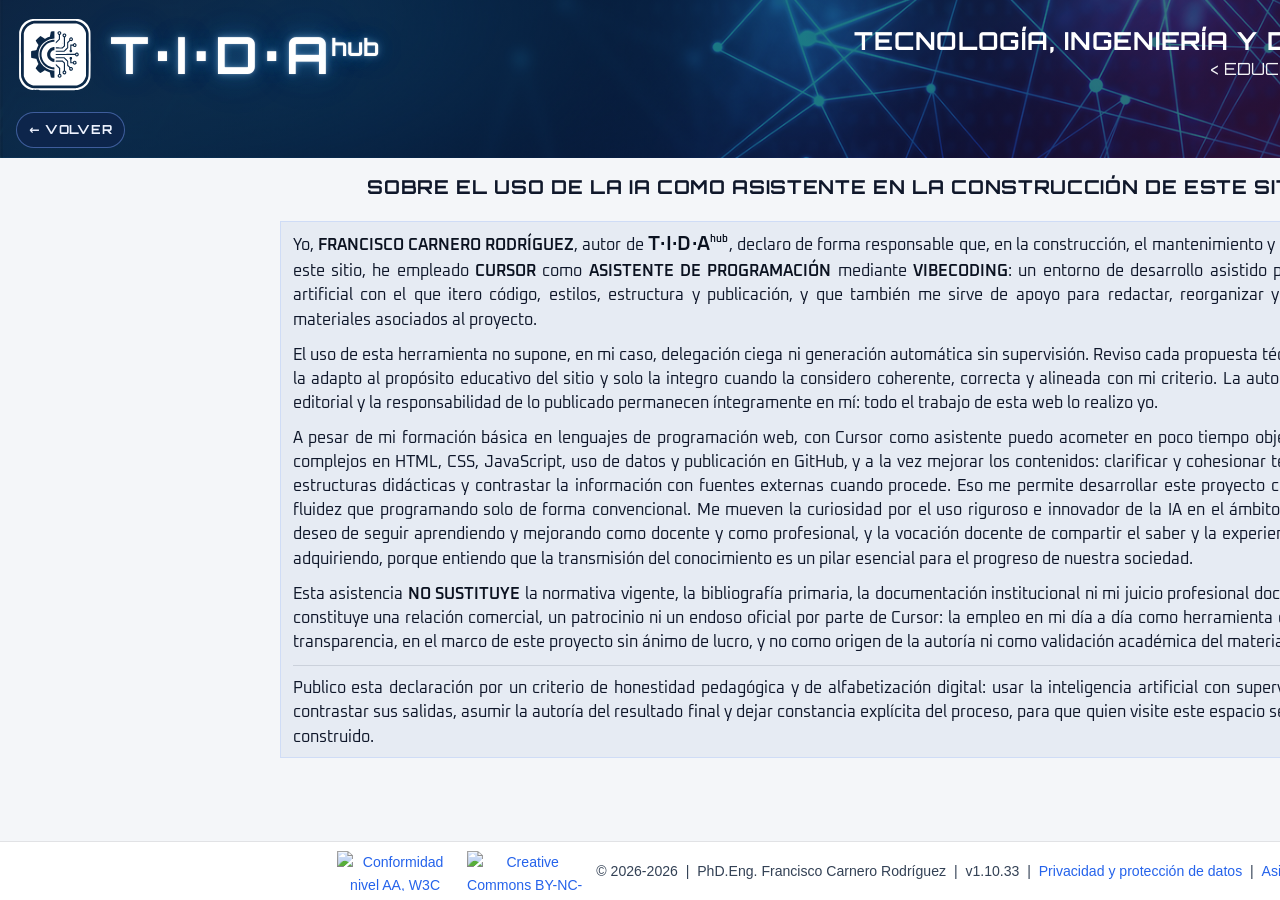
==== asistencia-ia.html @ a25ae2a7 "Une el cierre del párrafo 3 de la declaración de IA en una sola motivación." ====
<!doctype html>
<html lang="es">
  <head>
    <meta charset="utf-8" />
    <meta name="viewport" content="width=device-width, initial-scale=1" />
    <title>T·I·D·Ahub · Declaración responsable · Cursor</title>
    <link rel="stylesheet" href="./styles.css?v=1.10.33" />
    <script>
      window.MYWEB_ASSET_V = "1.10.33";
    </script>
    <script>
      (function () {
        var s = document.createElement("script");
        s.src = "./version-boot.js?_=" + Date.now();
        document.head.appendChild(s);
      })();
    </script>
    <script src="./brand-logo-sync.js?v=1.10.33" defer></script>
  </head>
  <body class="theme-light privacy-page ai-assist-page">
    <header>
      <div class="header-inner">
        <div class="header-top">
          <div class="brand-left">
            <span class="brand-logo">
              <img src="./logo/logo_app.svg" alt="Logotipo T·I·D·Ahub" width="256" height="256" decoding="async" />
            </span>
            <h1 id="site-title" class="brand-title">T·I·D·A<span class="brand-suffix">hub</span></h1>
          </div>
          <div class="header-right">
            <h2 class="brand-subtitle">TECNOLOGÍA, INGENIERÍA Y DIGITALIZACIÓN&nbsp;APLICADA</h2>
            <p class="subtle subtle-right">&lt; EDUCACIÓN SECUNDARIA Y BACHILLERATO &gt;</p>
          </div>
        </div>
        <div class="header-meta-row">
          <div class="header-nav-buttons">
            <a
              class="home-btn header-home-btn privacy-header-back"
              href="./index.html?v=1.10.33"
              aria-label="Volver a inicio"
              id="ai-assist-back-home"
            >← VOLVER</a>
          </div>
        </div>
      </div>
    </header>

    <div class="app">
      <div class="app-layout">
        <main>
          <div class="content-card">
            <div class="ai-assist-shell">
              <h2 id="unit-title" class="privacy-block-heading">SOBRE EL USO DE LA IA COMO ASISTENTE EN LA CONSTRUCCIÓN DE ESTE SITIO</h2>
              <div class="tab-panel" aria-live="polite">
                <div class="privacy-stack">
                  <div class="help-privacy privacy-card ai-assist-card">
                    <div class="ai-assist-body">
                      <p>
                        Yo, <strong>Francisco Carnero Rodríguez</strong>, autor de
                        <strong class="welcome-brand">T·I·D·A<span class="brand-suffix">hub</span></strong>,
                        declaro de forma responsable que, en la construcción, el
                        mantenimiento y la evolución de este sitio, he empleado
                        <strong>CURSOR</strong> como
                        <strong>ASISTENTE DE PROGRAMACIÓN</strong> mediante
                        <strong>VIBECODING</strong>:
                        un entorno de desarrollo asistido por inteligencia artificial con el
                        que itero código, estilos, estructura y publicación, y que también
                        me sirve de apoyo para redactar, reorganizar y pulir textos y
                        materiales asociados al proyecto.
                      </p>
                      <p>
                        El uso de esta herramienta no supone, en mi caso, delegación ciega
                        ni generación automática sin supervisión. Reviso cada propuesta
                        técnica o textual, la adapto al propósito educativo del sitio y solo
                        la integro cuando la considero coherente, correcta y alineada con mi
                        criterio. La autoría, la custodia editorial y la responsabilidad de
                        lo publicado permanecen íntegramente en mí: todo el trabajo de esta
                        web lo realizo yo.
                      </p>
                      <p>
                        A pesar de mi formación básica en lenguajes de programación web,
                        con Cursor como asistente puedo acometer en poco tiempo objetivos
                        técnicos complejos en HTML, CSS, JavaScript, uso de datos y
                        publicación en GitHub, y a la vez mejorar los contenidos:
                        clarificar y cohesionar textos, plantear estructuras didácticas y
                        contrastar la información con fuentes externas cuando procede.
                        Eso me permite desarrollar este proyecto con mucha más fluidez que
                        programando solo de forma convencional. Me mueven la curiosidad por
                        el uso riguroso e innovador de la IA en el ámbito académico, el
                        deseo de seguir aprendiendo y mejorando como docente y como
                        profesional, y la vocación docente de compartir el saber y la
                        experiencia que he ido adquiriendo, porque entiendo que la
                        transmisión del conocimiento es un pilar esencial para el progreso
                        de nuestra sociedad.
                      </p>
                      <p>
                        Esta asistencia <strong>no sustituye</strong> la normativa vigente,
                        la bibliografía primaria, la documentación institucional ni mi
                        juicio profesional docente. Tampoco constituye una relación
                        comercial, un patrocinio ni un endoso oficial por parte de Cursor:
                        la empleo en mi día a día como herramienta de trabajo, con
                        transparencia, en el marco de este proyecto sin ánimo de lucro, y
                        no como origen de la autoría ni como validación académica del
                        material.
                      </p>
                      <p class="ai-assist-note">
                        Publico esta declaración por un criterio de honestidad pedagógica y
                        de alfabetización digital: usar la inteligencia artificial con
                        supervisión humana, contrastar sus salidas, asumir la autoría del
                        resultado final y dejar constancia explícita del proceso, para que
                        quien visite este espacio sepa cómo lo he construido.
                      </p>
                    </div>
                  </div>
                </div>
              </div>
            </div>
          </div>
        </main>
      </div>
    </div>

    <footer class="site-footer">
      <div class="site-footer-inner">
        <a
          class="wcag-badge"
          href="https://www.w3.org/WAI/WCAG2AA-Conformance"
          title="Explicación de la conformidad WCAG 2 nivel AA (W3C)"
          target="_blank"
          rel="noopener noreferrer"
          aria-label="Explicación de la conformidad WCAG 2.2 nivel AA (W3C)"
        >
          <img
            src="https://www.w3.org/WAI/WCAG22/wcag2.2AA"
            alt="Conformidad nivel AA, W3C Web Content Accessibility Guidelines 2.2"
            width="88"
            height="31"
          />
        </a>
        <a
          class="cc-badge"
          href="https://creativecommons.org/licenses/by-nc-sa/4.0/deed.es"
          target="_blank"
          rel="noopener noreferrer"
          aria-label="Ver licencia Creative Commons BY-NC-SA 4.0"
        >
          <img
            src="https://mirrors.creativecommons.org/presskit/buttons/88x31/svg/by-nc-sa.svg"
            alt="Creative Commons BY-NC-SA 4.0"
            width="136"
            height="48"
          />
        </a>
        <div class="footer-meta">
          <span>&copy; 2026-<span id="year-current">2026</span></span>
          <span class="footer-sep" aria-hidden="true">|</span>
          <span>PhD.Eng. Francisco Carnero Rodríguez</span>
          <span class="footer-sep" aria-hidden="true">|</span>
          <span id="site-version">v1.10.33</span>
          <span class="footer-sep" aria-hidden="true">|</span>
          <a href="./privacidad.html?v=1.10.33" class="footer-privacy-link">Privacidad y protección de datos</a>
          <span class="footer-sep" aria-hidden="true">|</span>
          <a href="./asistencia-ia.html?v=1.10.33" class="footer-ai-link">Asistencia IA</a>
        </div>
      </div>
    </footer>

    <script>
      (function () {
        var backHome = document.getElementById("ai-assist-back-home");
        if (backHome) {
          backHome.addEventListener("click", function () {
            try {
              sessionStorage.setItem("myweb_skip_welcome_curtain", "1");
            } catch (e) {
              /* ignore */
            }
          });
        }

        var applyMeta = function () {
          var y = document.getElementById("year-current");
          if (y) y.textContent = String(new Date().getFullYear());
          var vEl = document.getElementById("site-version");
          var ver = (window.MYWEB_DATA && window.MYWEB_DATA.siteMeta && window.MYWEB_DATA.siteMeta.version) || "";
          ver = String(ver).trim();
          if (vEl && ver) vEl.textContent = ver.indexOf("v") === 0 ? ver : "v" + ver;
        };
        function injectAndMeta(txt) {
          if (txt && typeof window.MYWEB_injectDataJs === "function") {
            window.MYWEB_injectDataJs(txt);
          } else if (txt) {
            var s = document.createElement("script");
            s.text = txt;
            document.body.appendChild(s);
          }
          applyMeta();
        }
        function loadData(bust, dataJsText) {
          bust = String(bust || window.MYWEB_ASSET_V || "1.10.33");
          window.MYWEB_ASSET_V = bust;
          if (typeof window.MYWEB_wireVersionedLinks === "function") {
            window.MYWEB_wireVersionedLinks(bust);
          }
          if (dataJsText) {
            injectAndMeta(dataJsText);
            return;
          }
          fetch("./data.js?_=" + Date.now(), { cache: "no-store", credentials: "same-origin" })
            .then(function (r) {
              if (!r.ok) throw new Error("data.js " + r.status);
              return r.text();
            })
            .then(injectAndMeta)
            .catch(function () {
              console.error("No se pudo cargar data.js");
              applyMeta();
            });
        }
        var started = false;
        function start(bust, dataJsText) {
          if (started) return;
          started = true;
          loadData(bust, dataJsText);
        }
        window.addEventListener("myweb:version-ready", function (ev) {
          var d = (ev && ev.detail) || {};
          start(d.version || window.MYWEB_ASSET_V, d.dataJsText || "");
        });
        setTimeout(function () {
          start(window.MYWEB_ASSET_V || "1.10.33", window.__MYWEB_DATA_JS_TEXT__ || "");
        }, 2500);
      })();
    </script>
  </body>
</html>
---- styles.css ----
/* Tipografías locales (no dependen de Google Fonts / bloqueadores) */
@font-face {
  font-family: "Orbitron";
  font-style: normal;
  font-weight: 300 700;
  font-display: swap;
  src: url("./fonts/orbitron-latin-var.woff2") format("woff2");
}

@font-face {
  font-family: "Oxanium";
  font-style: normal;
  font-weight: 200 600;
  font-display: swap;
  src: url("./fonts/oxanium-latin-var.woff2") format("woff2");
}

:root {
  --bg: #0a0f1f;
  --bg-soft: #111a34;
  --card: #121c38;
  --card-2: #0f1831;
  --text: #e9f0ff;
  --text-soft: #b7c4e2;
  --title: #f3f7ff;
  --accent: #7aa2ff;
  --accent-2: #97b8ff;
  --muted: #98a8cc;
  --border: #25345c;
  --radius: 14px;
  --tech-font: "Orbitron", "Segoe UI", system-ui, -apple-system, sans-serif;
  --meta-font: "Oxanium", "Segoe UI", system-ui, -apple-system, sans-serif;
}

body.theme-light {
  --bg: #f4f6f9;
  --bg-soft: #eef2f7;
  --card: #ffffff;
  --card-2: #fdfefe;
  --text: #1f2937;
  --text-soft: #475569;
  --title: #0f172a;
  --accent: #2563eb;
  --accent-2: #3b82f6;
  --muted: #64748b;
  --border: #d8e0ea;
}

body.theme-light header {
  background:
    linear-gradient(135deg, rgba(7, 12, 28, 0.64), rgba(10, 18, 40, 0.56) 45%, rgba(7, 12, 28, 0.64)),
    radial-gradient(980px 520px at -10% -45%, rgba(122, 162, 255, 0.2) 0%, transparent 62%),
    radial-gradient(880px 520px at 115% 0%, rgba(151, 184, 255, 0.16) 0%, transparent 65%),
    url("./banners/banner-industry-tech.jpg");
  background-size: cover, auto, auto, cover;
  background-position: center, center, center, center;
  background-repeat: no-repeat, no-repeat, no-repeat, no-repeat;
}

body.theme-light header .brand-title {
  color: #ffffff;
  text-shadow:
    0 0 2px rgba(255, 255, 255, 0.28),
    0 0 7px rgba(147, 197, 253, 0.40),
    0 0 16px rgba(56, 189, 248, 0.30),
    0 0 32px rgba(59, 130, 246, 0.22),
    0 0 56px rgba(37, 99, 235, 0.16);
}

body.theme-light header .brand-subtitle {
  color: #ffffff;
}

body.theme-light header .subtle {
  color: #ffffff;
}

body.theme-light header .subtle.subtle-right {
  font-family: var(--tech-font);
}

body.theme-light header .brand-logo {
  color: rgba(240, 246, 255, 0.92);
  border: 0;
  background: transparent;
}

body.theme-light .top-menu {
  background: linear-gradient(180deg, #13224a, #081022);
  border: 0;
  box-shadow: 0 1px 2px rgba(3, 6, 14, 0.35), 0 10px 24px rgba(3, 8, 20, 0.35);
}

body.theme-light .menu-field span {
  color: #ffffff;
}

body.theme-light .menu-field select {
  background: linear-gradient(180deg, rgba(34, 53, 98, 0.92), rgba(20, 33, 66, 0.92));
  color: #ffffff;
  border-color: rgba(122, 162, 255, 0.3);
}

body.theme-light .menu-field select option,
body.theme-light .menu-field select optgroup {
  background: rgb(20, 33, 66);
  color: #ffffff;
}

body.theme-light .content-card {
  box-shadow: none;
}

body.theme-light .content-card h2 {
  color: #0f172a;
}

body.theme-light .progress-indicator {
  color: #1d4ed8;
  border-color: rgba(59, 130, 246, 0.4);
  background: rgba(59, 130, 246, 0.1);
}

body.theme-light .tab-panel {
  color: #475569;
}

body.theme-light .empty-state {
  color: #475569;
  background: transparent;
  border-color: transparent;
}

body.theme-light .home-btn {
  background: #f8fafc;
  border-color: #d5deea;
  color: #334155;
}

body.theme-light .home-btn:hover {
  background: #eef3ff;
  border-color: #adc5ff;
}

body.theme-light .home-btn.active {
  background: #2f5fd4;
  border-color: #2a54bc;
  color: #ffffff;
}

/* Botones del menú dentro de la cabecera: versión oscura */
body.theme-light header .home-btn {
  background: rgba(122, 162, 255, 0.1);
  border-color: rgba(122, 162, 255, 0.28);
  color: #ffffff;
}

body.theme-light header .home-btn:hover {
  background: rgba(122, 162, 255, 0.16);
  border-color: rgba(255, 255, 255, 0.55);
}

body.theme-light header .home-btn.active {
  /* Efecto “negativo”: fondo blanco + azul de los no seleccionados */
  background: #ffffff;
  border-color: rgba(122, 162, 255, 0.75);
  color: #1d4ed8;
}

body.theme-light .help-field span {
  color: #334155;
}

body.theme-light .help-field input,
body.theme-light .help-field textarea {
  background: #ffffff;
  color: #0f172a;
  border-color: #cfd8e3;
}

body.theme-light .help-submit {
  background: #e8f0ff;
  border-color: #8cb0ff;
  color: #0f3f9a;
}

body.theme-light .help-submit:hover {
  background: #dce9ff;
}

body.theme-light .site-footer a {
  color: #2563eb;
}

body.theme-light .site-footer a:hover {
  color: #1d4ed8;
}

* {
  box-sizing: border-box;
}

html {
  height: 100%;
  min-height: 100%;
  min-width: var(--site-min-width);
  /* Horizontal: lienzo mínimo. Vertical: scroll en .app (entre cabecera y pie). */
  overflow-x: auto;
  overflow-y: hidden;
}

body {
  margin: 0;
  font-family: "Segoe UI", "Inter", "Helvetica Neue", Arial, sans-serif;
  background: var(--bg);
  color: var(--text);
  line-height: 1.65;
  height: 100vh;
  max-height: 100vh;
  min-height: 0;
  min-width: var(--site-min-width);
  width: max(100%, var(--site-min-width));
  display: flex;
  flex-direction: column;
  overflow: hidden;
}

/* Accesibilidad: salto rápido a contenido (solo visible al enfocar) */
.skip-link {
  position: fixed;
  top: 0.75rem;
  left: 0.75rem;
  z-index: 9999;
  padding: 0.45rem 0.7rem;
  border-radius: 10px;
  border: 1px solid rgba(122, 162, 255, 0.55);
  background: rgba(10, 15, 31, 0.92);
  color: #ffffff;
  text-decoration: none;
  font-family: var(--tech-font);
  font-weight: 750;
  letter-spacing: 0.04em;
  transform: translateY(-140%);
  transition: transform 0.12s ease;
}

.skip-link:focus,
.skip-link:focus-visible {
  transform: translateY(0);
  outline: 2px solid #9fc0ff;
  outline-offset: 2px;
}

:root {
  --footer-h: 58px;
  /*
    Escritorio (PC): lienzo de diseño 1680px.
    Ventana más estrecha: se mantiene el tamaño original + scroll H+V
    (@media max-width: 1679.98px). Sin zoom/encaje.
    Móvil/tablet (táctil): --site-min-width pasa a 0 vía media (hover:none)+(pointer:coarse).
  */
  --site-min-width: 1680px;
  --site-fit-scale: 1;
  --site-canvas-main-h: 780px;
  --home-title-h: 3.6rem;
  --touch-target-min: 44px;
}

header {
  background:
    radial-gradient(1000px 450px at -8% -30%, #22366f 0%, transparent 60%),
    radial-gradient(900px 500px at 110% 10%, #1f2f5e 0%, transparent 62%),
    linear-gradient(135deg, #0d1429, #121b37 45%, #0d1429);
  color: var(--title);
  /* Fuera del scroller .app: la barra vertical no atraviesa la cabecera. */
  position: relative;
  flex: 0 0 auto;
  z-index: 60;
  min-width: var(--site-min-width);
  width: max(100%, var(--site-min-width));
}

.header-inner {
  --header-gap: 1.15rem;
  max-width: none;
  margin: 0 auto;
  padding: var(--header-gap) 1rem 0.58rem;
  width: 100%;
  display: flex;
  flex-direction: column;
  align-items: flex-start;
}

.header-top {
  width: 100%;
  display: flex;
  flex-direction: row;
  flex-wrap: nowrap;
  align-items: flex-start;
  justify-content: space-between;
  gap: 1rem;
}

.brand-left {
  display: inline-flex;
  align-items: center;
  gap: 0.7rem;
  position: relative;
  top: -0.45rem;
  left: -0.28rem;
}

.brand-logo {
  display: inline-flex;
  align-items: center;
  justify-content: center;
  width: 2.4rem;
  height: 2.4rem;
  border-radius: 0;
  border: 0;
  background: transparent;
  color: inherit;
  overflow: visible;
}

.brand-logo img,
.brand-logo svg {
  display: block;
  width: 100%;
  height: 100%;
  object-fit: cover;
  object-position: center;
  filter: none;
}

body.theme-light header .brand-logo img {
  filter: brightness(0) invert(1);
}

.header-right {
  display: inline-flex;
  flex-direction: column;
  align-items: flex-end;
  margin-left: auto;
  margin-top: 0.56rem;
  flex-shrink: 0;
  white-space: nowrap;
}

.brand-title {
  margin: 0;
  /* Tamaño fijo (sin vw): no cambia al redimensionar la ventana. */
  font-size: 3.2rem;
  font-weight: 700;
  font-style: normal;
  letter-spacing: 0.08em;
  font-family: var(--tech-font);
  line-height: 1;
  color: #f7fbff;
  text-transform: uppercase;
  text-shadow: 0 0 16px rgba(122, 162, 255, 0.42);
}

.brand-title .tight-dot {
  margin-left: -0.1em;
}

.brand-suffix {
  font-size: 0.46em;
  vertical-align: super;
  letter-spacing: 0.02em;
  margin-left: -0.08em;
  text-transform: none;
}

.welcome-brand .brand-suffix {
  font-size: 0.52em;
  vertical-align: super;
  letter-spacing: 0.02em;
  margin-left: -0.06em;
}

.brand-subtitle {
  margin: 0;
  font-size: 1.55rem;
  font-weight: 700;
  letter-spacing: 0.03em;
  font-family: var(--tech-font);
  color: #dce8ff;
  text-align: right;
  margin-top: 0.1rem;
  line-height: 1;
  transform: none;
}

.subtle {
  margin: -0.1rem 0 0;
  color: #d8e3ff;
  max-width: none;
  opacity: 0.95;
  font-style: normal;
  font-family: var(--meta-font);
  font-size: 1.05rem;
  font-weight: 400;
  text-align: left;
  width: 100%;
  transform: none;
}

.subtle.subtle-right {
  text-align: right;
  width: max-content;
  margin-top: 0;
  margin-left: auto;
}

.header-right .subtle.subtle-right {
  margin-top: 0.08rem;
}

.header-nav-buttons {
  display: flex;
  gap: 0.6rem;
  flex-wrap: nowrap;
  flex-shrink: 0;
}

.header-meta-row {
  display: flex;
  flex-wrap: nowrap;
  align-items: center;
  justify-content: space-between;
  gap: 0.9rem;
  margin-top: 0.34rem;
  width: 100%;
  /* Evita que menú+búsqueda se salgan del ancho de diseño y dejen “flecos” laterales. */
  min-width: 0;
  box-sizing: border-box;
}

.header-search {
  display: inline-flex;
  align-items: center;
  gap: 0.45rem;
  margin-left: auto;
  flex-shrink: 0;
}

.header-search input {
  /* Ancho fijo de escritorio (no depende del viewport). */
  width: 320px;
  border: 1px solid rgba(255, 255, 255, 0.35);
  border-radius: 10px;
  background: rgba(7, 12, 28, 0.28);
  color: #ffffff;
  padding: 0.42rem 0.6rem;
  font-family: var(--tech-font);
  font-size: 0.88rem;
  appearance: none;
}

/* Mismo aspecto que un campo de texto (type=search evita decoraciones del motor) */
.header-search input[type="search"]::-webkit-search-decoration,
.header-search input[type="search"]::-webkit-search-cancel-button {
  appearance: none;
  -webkit-appearance: none;
}

.header-search input::placeholder {
  color: rgba(255, 255, 255, 0.75);
}

body.theme-light header .header-search .search-action-btn {
  background: rgba(122, 162, 255, 0.16);
  border-color: rgba(255, 255, 255, 0.35);
  color: #ffffff;
}

body.theme-light header .header-search .search-action-btn:hover {
  background: rgba(122, 162, 255, 0.24);
  border-color: rgba(255, 255, 255, 0.55);
}

.app {
  max-width: none;
  margin: 0 auto;
  /* Sin padding superior: DOCENCIA (.top-menu) e INICIO (.home-news) van pegados a la cabecera.
     El pie está en el flex de body (no encima de .app), así el scroll no atraviesa el footprint.
     El aire de tipografía sticky lo aporta el padding de #unit-title, no este contenedor. */
  padding: 0 1rem 1rem;
  width: max(100%, var(--site-min-width));
  min-width: var(--site-min-width);
  flex: 1 1 auto;
  min-height: 0;
  display: flex;
  flex-direction: column;
  box-sizing: border-box;
  /* Scroll solo en la franja central (entre cabecera y pie del flex). */
  overflow-x: auto;
  overflow-y: auto;
  overscroll-behavior: contain;
}

/* Secciones de un viewport: el scroll (si hay) sigue en #tab-panel, no en .app. */
body:has(.content-card.is-home):not(:has(.home-split.is-archive)) .app,
body:has(.about-section) .app,
body:has(.codex-grid):not(:has(.codex-detail)) .app {
  overflow: hidden;
}

.app-layout {
  width: 100%;
  display: flex;
  flex-direction: column;
  gap: 0.75rem;
  flex: 1 1 auto;
  min-height: 0;
}

.top-menu {
  background: linear-gradient(180deg, #101932, #0d162d);
  border: 1px solid var(--border);
  border-radius: 0;
  padding: 0.9rem;
  box-shadow: 0 1px 2px rgba(3, 6, 14, 0.35), 0 10px 24px rgba(3, 8, 20, 0.35);
  margin-top: 0; /* sin solapar cabecera */
  margin-bottom: 1rem;
  /* Ancho del cuerpo (respeta --site-min-width); evita el truco 100vw que recorta al estrechar. */
  width: calc(100% + 2rem);
  max-width: none;
  position: relative;
  left: auto;
  right: auto;
  margin-left: -1rem;
  margin-right: -1rem;
  transform: none;
  box-sizing: border-box;
  border-left: 0;
  border-right: 0;
  border-top: 0;
  grid-column: 1 / -1;
}

.top-menu.is-hidden {
  display: none;
}

.menu-row {
  display: grid;
  /* ETAPA y NIVEL muy estrechos; UNIDAD se estira al final */
  grid-template-columns: 27ch 33ch 0.9fr 1.55fr;
  gap: 0.65rem;
  align-items: end;
}

.menu-field {
  display: flex;
  flex-direction: column;
  gap: 0.28rem;
}

.menu-field span {
  color: #dbe7ff;
  font-size: 1.02rem;
  font-weight: 600;
  letter-spacing: 0.01em;
  font-family: var(--tech-font);
  opacity: 0.9;
  text-transform: uppercase;
}

.menu-field select {
  width: 100%;
  border: 1px solid rgba(122, 162, 255, 0.3);
  border-radius: 10px;
  background: rgba(17, 27, 54, 0.95);
  color: #e9f0ff;
  padding: 0.45rem 0.58rem;
  font-family: var(--tech-font);
  font-size: 0.88rem;
  font-weight: 700;
}

.search-action-btn {
  border: 1px solid rgba(122, 162, 255, 0.32);
  background: rgba(122, 162, 255, 0.16);
  color: #e8f0ff;
  border-radius: 10px;
  padding: 0.45rem 0.7rem;
  font-family: var(--tech-font);
  font-size: 0.82rem;
  cursor: pointer;
}

.search-action-btn:hover {
  background: rgba(122, 162, 255, 0.25);
}

.search-action-btn:focus-visible {
  outline: 2px solid #9fc0ff;
  outline-offset: 2px;
}

body.theme-light .search-action-btn {
  background: #e8f0ff;
  border-color: #8cb0ff;
  color: #0f3f9a;
}

body.theme-light .search-action-btn:hover {
  background: #dce9ff;
  border-color: #7299ea;
}

.search-results {
  margin-top: 0.55rem;
  display: grid;
  gap: 0.4rem;
}

.search-results:empty {
  display: none;
}

.search-result-btn {
  width: 100%;
  text-align: left;
  border: 1px solid rgba(122, 162, 255, 0.28);
  background: rgba(122, 162, 255, 0.08);
  color: #e8f0ff;
  border-radius: 9px;
  padding: 0.42rem 0.56rem;
  cursor: pointer;
  font-size: 0.83rem;
}

.search-result-btn:hover {
  background: rgba(122, 162, 255, 0.16);
  border-color: rgba(151, 184, 255, 0.48);
}

.menu-field select:disabled {
  opacity: 0.6;
  cursor: not-allowed;
}

main {
  width: 100%;
  flex: 1 1 auto;
  min-height: 0;
  display: flex;
}

/* DOCENCIA: selectores en rejilla adaptable (activo bajo breakpoints del bloque responsive). */

.content-card {
  background: transparent;
  border: 0;
  border-radius: 0;
  padding: 0;
  /* Reserva el alto del título fixed para que el contenido no quede debajo. */
  padding-top: var(--unit-title-spacer, 0px);
  box-shadow: none;
  width: 100%;
  flex: 1 1 auto;
  min-height: 0;
  transition: opacity 180ms ease, transform 180ms ease;
  display: flex;
  flex-direction: column;
  align-items: stretch;
  box-sizing: border-box;
}

.content-card.is-home {
  position: relative;
  --home-news-w: 500px;
  /*
    Reserva el panel NOTICIAS. Con news a right:-1rem (entra en el padding 1rem de .app),
    padding-right = news-w deja 1rem de hueco texto↔noticias = padding izq. de .app.
  */
  padding-right: var(--home-news-w);
  box-sizing: border-box;
}

/*
  INICIO: mismo título fixed que el resto; sin interacción (salvo HISTÓRICO).
*/
.content-card.is-home #unit-title {
  padding: 0.12rem 0.25rem;
  pointer-events: none;
  font-size: 1.85em;
}

/* HISTÓRICO: mismo anclaje del panel NOTICIAS (is-home), título usable */
.content-card.is-home:has(.home-split.is-archive) #unit-title {
  pointer-events: auto;
  max-width: none;
}

.content-card.is-home #tab-panel {
  padding-top: 0;
  box-sizing: border-box;
}

.content-card.is-hidden {
  display: none;
}

.content-card.view-switch {
  opacity: 0;
  transform: translateY(6px);
}

.tag {
  display: inline-block;
  background: rgba(122, 162, 255, 0.16);
  color: #cfe0ff;
  border: 1px solid rgba(122, 162, 255, 0.36);
  padding: 0.19rem 0.56rem;
  border-radius: 999px;
  font-size: 0.77rem;
  margin-bottom: 0.7rem;
  font-weight: 650;
  letter-spacing: 0.02em;
}

.tag:empty {
  display: none;
}

.content-card h2 {
  margin: 0.1rem 0 0.45rem;
  color: #eef3ff;
  font-family: var(--tech-font);
  letter-spacing: 0.02em;
  font-size: 1.85em;
  font-weight: 700;
  text-transform: uppercase;
}

/*
  Título de sección (+ VOLVER) fixed bajo la cabecera.
  sticky fallaba con el scroll del lienzo; top/left/width los fija app.js.
*/
#unit-title {
  position: fixed;
  top: var(--unit-title-top, 0px);
  left: var(--unit-title-left, 0px);
  width: var(--unit-title-width, 100%);
  z-index: 25;
  margin-top: 0;
  margin-bottom: 0;
  /* Más aire inferior: el contenido al hacer scroll no se pega al rótulo. */
  padding: 0.28rem 0.25rem 0.72rem;
  align-self: stretch;
  box-sizing: border-box;
  line-height: 1.2;
  overflow: visible;
  background: #0a0f1f;
  backdrop-filter: none;
  box-shadow: 0 -2px 0 #0a0f1f, 0 10px 0 #0a0f1f;
}

/* En modo HISTÓRICO (INICIO), no solapar el panel fijo de noticias (derecha). */
body:has(.home-split.is-archive) #unit-title {
  display: inline-flex;
  width: fit-content;
  max-width: 100%;
}

body.theme-light #unit-title {
  background: #f4f6f9;
  color: #0f3f9a;
  box-shadow: 0 -2px 0 #f4f6f9, 0 10px 0 #f4f6f9;
}

.content-card h2:empty {
  display: none;
}

.crumb {
  color: var(--muted);
  font-size: 0.92rem;
  margin-bottom: 0.35rem;
  font-weight: 600;
}

.progress-indicator {
  display: inline-flex;
  margin-bottom: 0.35rem;
  padding: 0.2rem 0.5rem;
  border-radius: 999px;
  border: 1px solid rgba(122, 162, 255, 0.35);
  background: rgba(122, 162, 255, 0.1);
  color: #d7e5ff;
  font-size: 0.74rem;
}

.progress-indicator:empty {
  display: none;
}

.tab-panel {
  margin-top: 1rem;
  color: var(--text-soft);
}

.tab-panel:has(.codex-detail) {
  /* En vistas tipo CÓDEX, alinear contenido con el bloque fijo izquierdo */
  margin-top: 0.25rem;
}

/* LECTURAS / catálogos CÓDEX: scroll en .app (como el resto) para que el aside sticky funcione. */
body:has(.codex-detail--readings) {
  overflow-x: auto;
  overflow-y: hidden;
}

body:has(.codex-detail--readings) .app {
  overflow-x: auto;
  overflow-y: auto;
}

.tab-panel:has(.codex-detail--readings) {
  min-height: max(
    var(--site-canvas-main-h),
    calc(100vh - var(--home-news-top, 0px) - var(--footer-h))
  );
  height: auto;
  overflow: visible;
  display: flex;
  flex-direction: column;
}

.tab-panel:has(.codex-detail--readings) .codex-detail--readings {
  flex: 1 1 auto;
  min-height: var(--site-canvas-main-h);
}

.tab-panel:has(.codex-detail--readings) .readings-page {
  height: auto;
  min-height: var(--site-canvas-main-h);
}

.tab-panel:has(.codex-detail--readings) .codex-detail__content {
  height: auto;
  overflow: visible;
}

/* Hub y REFERENCIAS BC/BD: no forzar lienzo de 780px (evita scroll fantasma / hueco vacío). */
.tab-panel:has(.bc-bd-page[data-bc-view="hub"]),
.tab-panel:has(.bc-bd-page[data-bc-view="glossary"]),
.tab-panel:has(.bc-bd-page[data-bc-view="refs"]) {
  min-height: 0;
}

.tab-panel:has(.bc-bd-page[data-bc-view="hub"]) .codex-detail--readings,
.tab-panel:has(.bc-bd-page[data-bc-view="glossary"]) .codex-detail--readings,
.tab-panel:has(.bc-bd-page[data-bc-view="refs"]) .codex-detail--readings {
  min-height: 0;
  flex: 0 1 auto;
}

.tab-panel:has(.bc-bd-page[data-bc-view="hub"]) .readings-page.bc-bd-page,
.tab-panel:has(.bc-bd-page[data-bc-view="glossary"]) .readings-page.bc-bd-page,
.tab-panel:has(.bc-bd-page[data-bc-view="refs"]) .readings-page.bc-bd-page {
  min-height: 0;
}

.tab-panel:has(.help-privacy-panel) {
  margin-top: 0;
}

/* Subir ligeramente el bloque de privacidad dentro de AYUDA */
.help-privacy-panel {
  margin-top: -0.55rem;
}

/*
  Secciones que caben en un viewport: sin scroll de página
  (INICIO bienvenida, CÓDEX hub, SOBRE MÍ).
  Detalles largos (p. ej. lecturas) o HISTÓRICO no entran aquí.
*/
html:has(.content-card.is-home):not(:has(.home-split.is-archive)),
html:has(.about-section),
html:has(.codex-grid):not(:has(.codex-detail)) {
  height: 100%;
  overflow-x: auto;
  overflow-y: hidden;
}

body:has(.content-card.is-home):not(:has(.home-split.is-archive)),
body:has(.about-section),
body:has(.codex-grid):not(:has(.codex-detail)) {
  height: 100vh;
  max-height: 100vh;
  min-height: 0;
  overflow-x: visible;
  overflow-y: hidden;
}

.tab-panel:has(.empty-state.welcome):not(:has(.home-split.is-archive)),
.tab-panel:has(.codex-grid):not(:has(.codex-detail)) {
  display: flex;
  flex-direction: column;
  align-items: stretch;
  justify-content: flex-start;
  flex: 1 1 auto;
  margin-top: 0;
  min-height: 0;
  overflow-x: hidden;
  overflow-y: auto;
  overscroll-behavior: auto; /* no atrapar la rueda si no hay overflow real */
}

/* SOBRE MÍ: cabe en viewport; overflow:auto dejaba barra fantasma y desplazaba el texto. */
.tab-panel:has(.about-section) {
  display: flex;
  flex-direction: column;
  align-items: stretch;
  justify-content: flex-start;
  flex: 1 1 auto;
  margin-top: 0;
  min-height: 0;
  overflow-x: hidden;
  overflow-y: hidden;
  overscroll-behavior: auto;
}

.content-card #tab-panel:has(.unit-materials-pane) {
  flex: 1 1 auto;
  display: flex;
  flex-direction: column;
  min-height: 720px;
  margin-top: 0.35rem;
}

.unit-materials-pane {
  flex: 1 1 auto;
  display: flex;
  align-items: stretch;
  justify-content: stretch;
  width: 100%;
  padding: 0.5rem 0.5rem 1.75rem;
  box-sizing: border-box;
}

.unit-materials-split {
  width: 100%;
  display: grid;
  grid-template-columns: minmax(300px, 380px) 1fr;
  gap: 1.6rem;
  align-items: stretch;
}

.unit-materials-nav {
  display: flex;
  flex-direction: column;
  gap: 0.9rem;
  align-items: flex-start;
  justify-content: flex-start;
  padding: 0.25rem 0.25rem 0.75rem;
  position: sticky;
  top: calc(var(--home-news-top, 0px) + 1.25rem);
  align-self: start;
  height: max-content;
}

.unit-materials-detail {
  min-width: 0;
  padding: 0.35rem 0.25rem 0.75rem;
}

.unit-section-heading {
  display: flex;
  flex-direction: column;
  gap: 0.15rem;
  margin-bottom: 0.9rem;
}

.unit-section-title {
  margin: 0;
  font-family: var(--tech-font);
  letter-spacing: 0.06em;
  font-size: 1.6rem;
  color: var(--title);
}

.unit-section-subtitle {
  margin: 0;
  color: var(--muted);
  font-weight: 650;
  letter-spacing: 0.02em;
}

.unit-downloads-hint {
  margin: 0.85rem 0 0;
  font-size: 0.92rem;
  color: var(--muted);
}

@media (max-width: 900px) and (hover: none) and (pointer: coarse) {
  .unit-materials-split {
    grid-template-columns: 1fr;
  }

  .unit-materials-nav {
    position: static;
    flex-direction: row;
    flex-wrap: wrap;
    justify-content: center;
    align-items: center;
  }
}

.unit-material-card {
  display: flex;
  flex-direction: column;
  align-items: center;
  text-align: center;
  gap: 0.18rem;
  padding: 0.65rem 0.5rem 0.55rem;
  border-radius: 0;
  border: 0;
  background: transparent;
  color: var(--text-soft);
  text-decoration: none;
  cursor: pointer;
  transition:
    transform 0.08s ease,
    color 0.12s ease,
    filter 0.12s ease;
  width: 100%;
  max-width: 220px;
  box-sizing: border-box;
}

.unit-material-nav-item {
  appearance: none;
  text-align: left;
  max-width: none;
  width: 100%;
  align-items: flex-start;
}

.unit-material-nav-item.is-active {
  filter: drop-shadow(0 0 0 rgba(0, 0, 0, 0));
  color: var(--text);
}

.unit-material-nav-item.is-active .unit-material-card__label {
  color: var(--title);
}

.unit-material-card:hover {
  color: var(--text);
  filter: none;
}

.unit-material-card:active {
  transform: scale(0.98);
}

.unit-material-card__icon {
  width: 9.75rem;
  height: 9.75rem;
  color: #8cb0ff;
  display: flex;
  align-items: center;
  justify-content: center;
  border-radius: 18px;
  overflow: hidden;
  padding: 0.55rem;
  background: rgba(255, 255, 255, 0.06);
  box-shadow:
    0 8px 18px rgba(2, 6, 23, 0.22),
    0 0 0 4px #324154 inset;
}


.unit-material-card__icon svg {
  width: 100%;
  height: 100%;
  display: block;
}

.unit-material-card__icon img {
  width: 100%;
  height: 100%;
  display: block;
  object-fit: contain;
  object-position: center;
  border-radius: 14px;
  image-rendering: auto;
  image-rendering: -webkit-optimize-contrast;
  transform: translateZ(0);
  backface-visibility: hidden;
  will-change: transform, filter;
  filter:
    drop-shadow(0 0 6px rgba(96, 165, 250, 0.14))
    saturate(1.18)
    hue-rotate(-8deg)
    brightness(1.08)
    contrast(1.14);
}

/* IoT: sin filtro global (evita teñir todo el cuadro). El azul de la nube se ajusta en el PNG. */
.unit-material-card__icon img[src*="IoT"] {
  filter: none;
}

.unit-material-card__label {
  font-family: var(--tech-font);
  font-weight: 650;
  font-size: 1.55rem;
  letter-spacing: 0.06em;
  margin-top: 0;
  color: #dce8ff;
}


/* Vista lateral (detalle): icono pequeño + texto a la derecha, centrado vertical */
.unit-materials-pane.is-detail .unit-materials-nav {
  gap: 0.6rem;
  margin-top: -0.75rem;
}

.unit-materials-pane.is-detail .unit-material-nav-item {
  flex-direction: row;
  align-items: center;
  justify-content: flex-start;
  text-align: left;
  gap: 1.05rem;
  padding: 0.35rem 0.25rem;
}

.unit-materials-pane.is-detail .unit-material-card__icon {
  width: 8.26875rem;
  height: 8.26875rem;
  flex: 0 0 auto;
}

.unit-materials-pane.is-detail .unit-material-card__label {
  margin-top: 0;
  font-size: 1.15rem;
  letter-spacing: 0.06em;
  line-height: 1.1;
  display: inline-flex;
  align-items: center;
  min-height: 8.26875rem;
}

body.theme-light .unit-material-card {
  color: #334155;
}

body.theme-light .unit-material-card:hover {
  color: #0f172a;
  filter: none;
}

body.theme-light .unit-material-card__icon {
  color: #2563eb;
}

body.theme-light .unit-material-card__label {
  color: #1e3a8a;
}

.help-form {
  display: flex;
  flex-direction: column;
  gap: 0.85rem;
  max-width: 980px;
  width: 980px;
  margin: 0 auto;
  padding-bottom: 1rem;
}

/* Política en AYUDA: sin gap flex (si no, título↔RGPD queda a 0.85rem). */
.help-form.help-privacy-panel {
  gap: 0;
  max-width: none;
  width: 100%;
}

.help-field {
  display: flex;
  flex-direction: column;
  gap: 0.28rem;
}

.help-row {
  display: grid;
  grid-template-columns: 1fr 1fr;
  gap: 0.85rem;
  width: 100%;
}


.help-field span {
  color: #dbe7ff;
  font-size: 0.9rem;
  font-weight: 600;
  font-family: var(--tech-font);
}

.req-asterisk {
  color: #dc2626 !important;
  font-weight: 800;
}

.help-required-legend {
  margin-top: 0.25rem;
  font-family: var(--meta-font);
  font-size: 0.92rem;
  color: #0f172a;
  text-align: right;
}

.help-field input,
.help-field textarea {
  width: 100%;
  border: 1px solid rgba(122, 162, 255, 0.3);
  border-radius: 10px;
  background: rgba(17, 27, 54, 0.95);
  color: #e9f0ff;
  padding: 0.56rem 0.66rem;
  font-family: Arial, Helvetica, sans-serif;
  font-size: 1.1rem;
}

.help-field input {
  font-weight: 400;
}

.help-field textarea {
  resize: none;
}

.help-consent {
  display: flex;
  align-items: flex-start;
  gap: 0.6rem;
  padding: 0.25rem 0.1rem 0;
  color: #000000;
  font-family: var(--meta-font);
  font-size: 0.98rem;
  line-height: 1.35;
}

.help-consent-group {
  display: flex;
  flex-direction: column;
  gap: 0.25rem;
}

.help-consent a.help-privacy-link {
  color: #0b3bdc;
  text-decoration: none;
}

.help-consent a.help-privacy-link:hover {
  color: #0932ba;
  text-decoration: underline;
  text-underline-offset: 0.12em;
  opacity: 1;
}

.help-consent input[type="checkbox"] {
  margin-top: 0.22rem;
  width: 18px;
  height: 18px;
  accent-color: #7aa2ff;
  flex: 0 0 auto;
}

.help-privacy {
  border: 1px solid rgba(122, 162, 255, 0.22);
  background: rgba(228, 234, 242, 0.84);
  border-radius: 0;
  padding: 0.55rem 0.7rem;
  color: #0f172a;
  font-family: var(--meta-font);
  font-size: 0.82rem;
  line-height: 1.28;
  text-align: justify;
  text-justify: inter-word;
  align-self: center;
  width: 100%;
  max-width: 980px;
  margin: 0.2rem auto 0.75rem;
  user-select: none;
  box-sizing: border-box;
  overflow-wrap: anywhere;
  word-break: break-word;
}

.help-privacy strong {
  color: #0b1220;
}

/* Permitir copiar/enlazar dentro de privacidad */
.help-privacy a,
.help-privacy a * {
  user-select: text;
}

/* Correo en privacidad: sin subrayado (mantiene aspecto "texto") */
.help-privacy a[href^="mailto:"] {
  text-decoration: none;
}
.help-privacy a[href^="mailto:"]:hover {
  text-decoration: none;
}

/*
  Página de privacidad: cabecera + título fijos;
  solo hace scroll el texto de la política (.tab-panel).
*/
html:has(body.privacy-page) {
  height: 100%;
  overflow-x: auto;
  overflow-y: hidden;
}

body.privacy-page {
  height: 100vh;
  max-height: 100vh;
  min-height: 0;
  overflow-x: visible;
  overflow-y: hidden;
}

body.privacy-page header {
  flex: 0 0 auto;
  position: relative; /* no sticky: ya no hace falta con layout bloqueado */
}

/* Misma geometría de cabecera que INICIO (logo/título/aire); solo cambia el menú → VOLVER. */
body.privacy-page .header-inner {
  padding: var(--header-gap, 1.15rem) 1rem 0.58rem;
}

body.privacy-page .header-meta-row {
  /* Reserva la altura típica de la fila de botones + búsqueda de INICIO. */
  min-height: 2.35rem;
  align-items: center;
}

body.privacy-page .header-nav-buttons {
  min-height: 2.15rem;
  align-items: center;
}

body.privacy-page .app,
body.privacy-page .app-layout,
body.privacy-page main {
  flex: 1 1 auto;
  min-height: 0;
  overflow: hidden;
}

body.privacy-page .content-card {
  flex: 1 1 auto;
  min-height: 0;
  overflow: hidden;
  /* Aire bajo cabecera (en AYUDA lo aporta el título «AYUDA»). */
  padding-top: 1.1rem;
}

/* Mismo título/cita que AYUDA (.privacy-block-heading + lede centrados). */
body.privacy-page #unit-title,
body.privacy-page #unit-title.privacy-block-heading {
  position: static;
  flex: 0 0 auto;
  top: auto;
  z-index: 2;
  margin: 0 auto;
  max-width: 1800px;
  width: 100%;
  font-size: clamp(1.05rem, 3.5vw, 1.48rem);
  letter-spacing: 0.08em;
  line-height: 1;
  text-align: center;
  color: #0f172a;
  background: transparent;
  box-shadow: none;
  backdrop-filter: none;
  padding: 0 0.35rem;
  box-sizing: border-box;
}

body.privacy-page .tab-panel {
  flex: 1 1 auto;
  min-height: 0;
  margin-top: 0.15rem;
  overflow-x: auto;
  overflow-y: auto;
  overscroll-behavior: auto;
}

/* Página de privacidad (privacidad.html): ocupar el ancho del privacy-stack (1800px) */
body.privacy-page .help-privacy {
  font-size: 0.92rem;
  line-height: 1.28;
  width: 100%;
  max-width: none;
  align-self: stretch;
}

/*
  VOLVER en cabecera de privacidad: mismo formato que .help-title-back (← VOLVER),
  colores invertidos respecto a ese botón (texto claro sobre cabecera oscura).
*/
body.privacy-page header .privacy-header-back {
  text-decoration: none;
  /* Misma caja visual que .header-home-btn del menú principal. */
  font-size: 0.78rem;
  padding: 0.42rem 0.75rem;
  min-height: 2.15rem;
  box-sizing: border-box;
  display: inline-flex;
  align-items: center;
  font-weight: 700;
  letter-spacing: 0.06em;
  background: rgba(15, 36, 77, 0.72);
  border: 1px solid rgba(122, 162, 255, 0.45);
  color: #eef3ff;
}

body.privacy-page header .privacy-header-back:hover {
  background: rgba(122, 162, 255, 0.28);
  border-color: rgba(255, 255, 255, 0.55);
  color: #ffffff;
}

body.privacy-page .privacy-card {
  margin: 0.35rem auto 0.85rem;
}

.privacy-block-heading {
  margin: 0 auto 0.1rem;
  max-width: 1800px;
  width: 100%;
  font-family: var(--tech-font);
  font-size: clamp(1.05rem, 3.5vw, 1.48rem);
  font-weight: 700;
  letter-spacing: 0.08em;
  color: #0f172a;
  text-align: center;
  box-sizing: border-box;
  padding-inline: 0.35rem;
}

.help-privacy-panel .privacy-block-heading {
  margin-bottom: 0;
  margin-top: 0;
  line-height: 1;
  padding: 0;
}

.privacy-stack {
  margin-top: -0.35rem;
}

body.privacy-page .privacy-block-heading {
  color: #0f172a;
}

/* Privacidad dentro de AYUDA (misma ventana) */
.help-privacy-panel {
  max-width: none;
  width: 100%;
}

.privacy-stack {
  width: 100%;
  max-width: 1800px;
  margin: 0 auto;
  box-sizing: border-box;
  min-width: 0;
}

/* Cita legal RGPD/LOPDGDD bajo el título (privacidad.html y AYUDA) */
.privacy-legal-lede {
  margin: 0.55rem 0 0.45rem;
  padding: 0 0.25rem;
  font-size: 0.98rem;
  line-height: 1.3;
  text-align: left;
  font-family: var(--meta-font);
  font-style: italic;
  font-weight: 700;
  color: #475569;
  box-sizing: border-box;
}

.privacy-legal-lede--centered,
.help-privacy-panel .privacy-legal-lede,
body.privacy-page .privacy-legal-lede {
  text-align: center;
  max-width: 1800px;
  width: 100%;
  margin-left: auto;
  margin-right: auto;
}

/* Misma separación título → RGPD en AYUDA y privacidad.html */
.help-privacy-panel .privacy-block-heading + .privacy-legal-lede,
body.privacy-page #unit-title + .privacy-legal-lede {
  margin-top: 0.55rem;
  margin-bottom: 0.45rem;
}

body.privacy-page .privacy-legal-lede {
  flex: 0 0 auto;
  color: #475569;
}

/* Enlaces de la cita legal: mantener color tras visitar */
.privacy-legal-lede a,
.privacy-legal-lede a:visited {
  color: #2563eb;
  text-decoration: none;
}

.privacy-legal-lede a:hover {
  color: #1d4ed8;
  text-decoration: underline;
  text-underline-offset: 0.12em;
}

.help-privacy-panel .privacy-card {
  width: 100%;
  max-width: none;
  margin-left: auto;
  margin-right: auto;
  font-size: 0.92rem;
  line-height: 1.22;
  padding: 0.5rem 0.65rem;
}

/* 2 columnas reales por grid (sin layout multi-column) */
.privacy-grid {
  display: grid;
  grid-template-columns: 1fr 1fr;
  gap: 2.4rem;
  align-items: stretch;
}

.privacy-col {
  display: flex;
  flex-direction: column;
  min-height: 100%;
}

@media (max-width: 1100px) and (hover: none) and (pointer: coarse) {
  .privacy-grid {
    grid-template-columns: 1fr;
    gap: 1.1rem;
  }
}

.privacy-card strong {
  text-transform: uppercase;
}

/* Evitar que un apartado se rompa entre columnas */
.privacy-section {
  break-inside: avoid;
  page-break-inside: avoid;
}

/* Título de cada apartado */
.privacy-section > strong {
  display: block;
  margin-top: 0.15rem;
}

/* Cuerpo bajo cada título: sangría en todo el bloque (todas las líneas) */
.privacy-section > .privacy-section-body {
  padding-left: 1.65rem;
  margin: 0.14rem 0 0.75rem;
  text-align: justify;
  text-justify: inter-word;
}

#unit-title .help-title-back {
  margin-left: 0.75rem;
  font-size: 0.78rem;
  padding: 0.3rem 0.65rem;
  border-radius: 999px;
  border: 1px solid rgba(122, 162, 255, 0.45);
  background: rgba(122, 162, 255, 0.14);
  color: #0f244d;
  cursor: pointer;
  font-family: var(--tech-font);
  font-weight: 700;
  letter-spacing: 0.06em;
  vertical-align: middle;
}

#unit-title .help-title-back:hover {
  background: rgba(122, 162, 255, 0.2);
}

.help-submit {
  align-self: center;
  cursor: pointer;
  background: rgba(122, 162, 255, 0.14);
  border: 1px solid rgba(122, 162, 255, 0.45);
  color: #eef3ff;
  border-radius: 999px;
  padding: 0.45rem 0.85rem;
  font-weight: 650;
  font-family: var(--tech-font);
}

.help-submit:hover {
  background: rgba(122, 162, 255, 0.2);
}

.help-submit:disabled {
  opacity: 0.65;
  cursor: wait;
}

/* Honeypot antispam: oculto visualmente, fuera del flujo */
.help-botcheck {
  position: absolute;
  left: -10000px;
  top: auto;
  width: 1px;
  height: 1px;
  overflow: hidden;
}

.help-form-status {
  margin: 0.35rem 0 0;
  text-align: center;
  font-family: var(--tech-font);
  font-size: 0.92rem;
  line-height: 1.35;
  color: var(--text-soft);
}

.help-sent {
  display: flex;
  flex-direction: column;
  align-items: center;
  justify-content: center;
  min-height: 14rem;
  padding: 2rem 1rem;
  text-align: center;
  font-family: var(--tech-font);
  animation: helpSentIn 0.35s ease-out;
}

.help-sent__label {
  margin: 0;
  font-size: 2.1rem;
  font-weight: 700;
  letter-spacing: 0.08em;
  text-transform: uppercase;
  color: #166534;
}

.help-sent__hint {
  margin: 0.85rem 0 0;
  font-size: 0.95rem;
  color: var(--muted);
}

@keyframes helpSentIn {
  from {
    opacity: 0;
    transform: translateY(8px);
  }
  to {
    opacity: 1;
    transform: none;
  }
}

.help-form-status.is-ok {
  color: #166534;
}

.help-form-status.is-error {
  color: #b91c1c;
}

body.theme-light .help-form-status.is-ok {
  color: #166534;
}

body.theme-light .help-form-status.is-error {
  color: #b91c1c;
}

.empty-state {
  color: var(--text-soft);
  background: transparent;
  border: 0;
  border-radius: 0;
  padding: 0.25rem 0;
}

.empty-state.welcome {
  max-width: none;
  margin: 0;
  text-align: justify;
  text-justify: inter-word;
  padding: 0.6rem 0 0;
  min-height: 0;
  display: flex;
  flex-direction: column;
  justify-content: flex-start;
  user-select: none;
  cursor: default;
  /* static: .home-news se posiciona respecto a .content-card.is-home */
  position: static;
  top: 0;
  width: 100%;
}

.empty-state.welcome:has(.home-split.is-archive) {
  /* En modo HISTÓRICO, no centrar verticalmente: pegar arriba */
  min-height: 0;
  justify-content: flex-start;
  top: 0;
  padding-top: 0;
}

.home-split.is-archive {
  padding-top: 0;
  padding-left: 0;
  padding-right: 0;
}

/*
  Panel NOTICIAS en HISTÓRICO (escritorio): fixed bajo la cabecera, como “pegado”
  en INICIO (ahí no hay scroll de página). Así no sube solapando el header al
  hacer scroll del listado de meses.
*/
.content-card.is-home:has(.home-split.is-archive) .home-news {
  position: fixed;
  top: var(--home-news-top, 0px);
  right: 1rem;
  left: auto;
  bottom: auto;
  width: var(--home-news-w, 500px);
  max-width: var(--home-news-w, 500px);
  height: calc(100vh - var(--home-news-top, 0px) - var(--footer-h));
  max-height: calc(100vh - var(--home-news-top, 0px) - var(--footer-h));
  overflow: auto;
  z-index: 15;
}

.home-split {
  --home-news-w: 500px;
  display: block;
  /* La reserva del panel vive en .content-card.is-home. */
  padding-left: 0;
  padding-right: 0;
  box-sizing: border-box;
}

.home-year-results {
  display: none;
}

.home-year-results:has(.year-results-list) {
  display: block;
  float: none;
  /* Toda la anchura bajo el panel de noticias fijo: titulares completos en varias líneas */
  width: 100%;
  max-width: 100%;
  margin: 0 0 1rem;
  padding: 0.6rem 0.62rem;
  border: 1px solid rgba(122, 162, 255, 0.18);
  background: rgba(10, 18, 40, 0.22);
  color: #ffffff;
  box-sizing: border-box;
}

.home-split.is-archive .welcome-copy {
  display: none;
}

.home-split.is-archive .home-year-results {
  display: block;
  float: none;
  width: 100%;
  margin: 0;
  /* Igual que NOVEDADES: el bloque empieza pegado al título */
  padding: 0;
  margin-top: 0;
  border: 0;
  background: transparent;
}

.home-split.is-archive .year-results-title {
  display: none;
}

.home-split.is-archive .year-results-list {
  max-width: min(1420px, 100%);
  width: 100%;
  margin: 0 auto;
  gap: 0.55rem;
}

.updates-archive .year-result {
  padding: 0.5rem 0.6rem;
  border-color: rgba(15, 23, 42, 0.14);
  background: transparent;
}

.updates-archive .year-result-date {
  color: rgba(15, 23, 42, 0.8);
}

.updates-archive .year-result-title {
  color: #0f172a;
  /* En escritorio elipsis; en <1680px el bloque responsive permite wrap completo (AA 1.4.10). */
  white-space: nowrap;
  overflow: hidden;
  text-overflow: ellipsis;
  line-height: 1.4;
}

.updates-archive .updates-book-title {
  color: var(--accent);
  font-weight: 800;
}

.updates-archive .updates-game-title {
  color: var(--accent);
  font-weight: 800;
}

.updates-archive .updates-media-title {
  color: var(--accent);
  font-weight: 800;
}

.updates-archive .updates-softskills-title {
  color: var(--accent);
  font-weight: 800;
}

.updates-archive .updates-blockchain-title {
  color: var(--accent);
  font-weight: 800;
}

.updates-archive a.updates-item-link {
  color: var(--accent);
  font-weight: 800;
  text-decoration: none;
  cursor: pointer;
}

.updates-archive a.updates-item-link:hover {
  color: var(--accent-2);
  text-decoration: underline;
  text-underline-offset: 0.12em;
}

.updates-archive .updates-manual-title {
  color: var(--accent);
  font-weight: 800;
}

.updates-archive .year-result.is-unseen-update {
  border: 2px solid rgba(0, 150, 255, 0.85);
  background: rgba(0, 150, 255, 0.08);
  box-shadow:
    0 0 0 3px rgba(0, 150, 255, 0.28),
    0 0 22px rgba(0, 150, 255, 0.32),
    0 0 52px rgba(0, 150, 255, 0.18);
}

.updates-archive .home-year-results:has(.year-results-list) {
  /* Igual que el histórico: sin tarjeta/fondo contenedor */
  background: transparent !important;
  border: 0 !important;
  padding: 0 !important;
  margin: 0 !important;
  color: inherit;
}

.updates-archive .year-results-list {
  /* Más estrecho y centrado (evita “tiras” demasiado largas) */
  width: 100%;
  max-width: 1360px;
  margin: 0.35rem auto 0;
}

/* NOVEDADES / HISTÓRICO: scroll en .app (zona central), no en html (evita barra sobre header/pie). */
html.updates-archive {
  overflow-x: auto;
  overflow-y: hidden;
}

html.updates-archive body {
  overflow: hidden;
  height: 100vh;
  max-height: 100vh;
}

html.updates-archive .app,
body:has(.home-split.is-archive) .app {
  overflow-x: auto;
  overflow-y: auto;
}

html.updates-archive #tab-panel {
  flex: 1 1 auto;
  min-height: 0;
  height: auto;
  overflow: visible;
}

body:has(.home-split.is-archive) #tab-panel {
  flex: 1 1 auto;
  min-height: 0;
  overflow: visible;
}

body:has(.home-split.is-archive) {
  overflow: hidden;
  height: 100vh;
  max-height: 100vh;
}

.tab-panel:has(.home-split.is-archive) {
  min-height: 0;
  height: auto;
  overflow: visible;
  display: flex;
  flex-direction: column;
}

.tab-panel:has(.home-split.is-archive) .home-split.is-archive {
  flex: 1 1 auto;
  min-height: 0;
  --home-news-w: 500px;
  width: 100%;
  max-width: 100%;
  box-sizing: border-box;
  overflow: visible;
}

body:has(.home-split.is-archive) .home-year-results {
  max-height: none;
  overflow: visible;
}

/* Plegables por mes (HISTÓRICO + NOVEDADES) */
.month-groups {
  width: 100%;
}

.month-group {
  max-width: min(1420px, 100%);
  margin: 0 auto 0.55rem;
}

.month-group__summary {
  list-style: none;
  cursor: pointer;
  user-select: none;
  margin: 0.35rem 0 0.15rem;
  padding: 0.2rem 0.1rem;
  font-family: var(--tech-font);
  letter-spacing: 0.06em;
  font-weight: 800;
  text-transform: uppercase;
  color: rgba(15, 23, 42, 0.85);
  display: inline-flex;
  align-items: center;
  gap: 0.5rem;
}

/* Ocultar marcador por defecto en summary */
.month-group__summary::-webkit-details-marker {
  display: none;
}

.month-group__summary::after {
  content: "▸";
  font-size: 1.05em;
  line-height: 1;
  color: rgba(15, 23, 42, 0.7);
  transform: translateY(-0.02em);
  transition: transform 0.12s ease, color 0.12s ease;
}

.month-group[open] > .month-group__summary::after {
  transform: rotate(90deg) translateY(-0.02em);
  color: rgba(15, 23, 42, 0.88);
}

.month-group__summary:focus-visible {
  outline: 2px solid #9fc0ff;
  outline-offset: 3px;
  border-radius: 8px;
}

.month-group[open] > .month-group__summary {
  color: rgba(15, 23, 42, 0.95);
}

.month-group > .year-results-list {
  margin-top: 0.25rem;
}

/* NOVEDADES: alinear el mes con el inicio de las "etiquetas" */
.updates-archive .month-group {
  max-width: 1360px;
}

.updates-archive .month-group__summary {
  display: flex;
  width: 100%;
  box-sizing: border-box;
  padding-left: 0.1rem; /* igual que el alineado en HISTÓRICO */
}

.law-page {
  display: grid;
  grid-template-columns: 1fr 1fr;
  gap: 1.25rem 1.35rem;
  align-items: start;
  padding-bottom: 1.25rem;
}

.law-page__col {
  display: flex;
  flex-direction: column;
  gap: 1.25rem;
  min-width: 0;
}

.law-block {
  border: 1px solid rgba(122, 162, 255, 0.18);
  background: rgba(255, 255, 255, 0.92);
  padding: 0.85rem 0.95rem;
}

.law-block--title-only {
  display: flex;
  align-items: center;
  justify-content: center;
  min-height: 0;
  background: transparent;
  border: 0;
  padding: 0.35rem 0;
  box-shadow: none;
}

.law-block--title-only .law-block__title {
  margin-bottom: 0;
  /* Misma escala que #unit-title (.content-card h2): 1.5em respecto al cuerpo + negrita */
  font-size: 1.5em;
  font-weight: 700;
  color: #eef3ff;
}

body.theme-light .law-block--title-only .law-block__title {
  color: #0f172a;
}

.law-block--section .law-subtitle:first-of-type {
  margin-top: 0;
}

.law-block__title {
  display: flex;
  align-items: center;
  justify-content: center;
  gap: 0.5rem;
  margin: 0 0 0.5rem;
  font-family: var(--tech-font);
  letter-spacing: 0.08em;
  font-size: 1.28rem;
  color: #0f172a;
  text-align: center;
  text-transform: uppercase;
}

.law-block__title-text {
  flex: 0 1 auto;
  min-width: 0;
  text-align: center;
}

.law-block__flag {
  flex-shrink: 0;
  display: flex;
  align-items: center;
  line-height: 0;
  border: 1px solid rgba(15, 23, 42, 0.14);
  border-radius: 2px;
  overflow: hidden;
  box-shadow: 0 1px 2px rgba(15, 23, 42, 0.06);
}

.law-block__flag svg {
  display: block;
  width: 1.35rem;
  height: auto;
}

.law-subtitle {
  margin: 0.9rem 0 0.45rem;
  font-family: var(--tech-font);
  letter-spacing: 0.06em;
  font-size: 1.08rem;
  font-weight: 700;
  color: rgba(15, 23, 42, 0.88);
  background: rgba(122, 162, 255, 0.12);
  border: 1px solid rgba(122, 162, 255, 0.18);
  border-left: 4px solid rgba(29, 78, 216, 0.75);
  padding: 0.42rem 0.6rem;
  border-radius: 0;
  text-transform: uppercase;
}

.law-subtitle--general {
  background: rgba(122, 162, 255, 0.12);
  border-color: rgba(122, 162, 255, 0.22);
  border-left-color: rgba(29, 78, 216, 0.75);
}

.law-subtitle--eso {
  background: rgba(253, 230, 138, 0.22);
  border-color: rgba(245, 158, 11, 0.25);
  border-left-color: rgba(245, 158, 11, 0.75);
}

.law-subtitle--bach {
  background: rgba(134, 239, 172, 0.18);
  border-color: rgba(34, 197, 94, 0.22);
  border-left-color: rgba(34, 197, 94, 0.75);
}

.law-subtitle + .law-list {
  margin-left: 0.2rem;
}

.law-subtitle + .empty-state {
  margin-left: 0.2rem;
}

.law-list {
  list-style: none;
  margin: 0;
  padding: 0;
  display: grid;
  gap: 0.55rem;
}

/* GENERAL: azul (por defecto). ESO / Bach.: mismo matiz que el título pero más suave en el fondo */
.law-item {
  border: 1px solid rgba(122, 162, 255, 0.16);
  background: rgba(122, 162, 255, 0.06);
  padding: 0.55rem 0.65rem;
  display: grid;
  grid-template-columns: 1fr;
  row-gap: 0.2rem;
  text-align: justify;
  text-justify: inter-word;
}

.law-subtitle--eso + .law-list .law-item {
  border-color: rgba(245, 158, 11, 0.11);
  /* Amarillo muy suave frente a la franja del título ESO (más cerca del blanco del bloque) */
  background: rgba(255, 252, 243, 0.92);
}

.law-subtitle--bach + .law-list .law-item {
  border-color: rgba(34, 197, 94, 0.12);
  /* Verde muy suave frente a la franja del título Bachillerato */
  background: rgba(246, 253, 249, 0.94);
}

.law-meta {
  font-family: var(--meta-font);
  font-size: 0.82rem;
  color: rgba(15, 23, 42, 0.68);
  grid-column: 1 / -1;
}

.law-title {
  margin-top: 0.15rem;
  color: #0f172a;
  font-family: var(--meta-font);
  line-height: 1.35;
  grid-column: 1 / -1;
}

a.law-title-link {
  color: #1d4ed8;
  text-decoration: none;
  cursor: pointer;
}

a.law-title-link:hover {
  color: #1e40af;
  text-decoration: underline;
  text-underline-offset: 0.12em;
}

/* Búsqueda global (cabecera → área de trabajo) */
.global-search-page {
  font-family: var(--tech-font);
  padding: 0.25rem 0.15rem 1rem;
  /* Casi todo el ancho útil del panel: menos saltos de línea en títulos largos (p. ej. legislación). */
  max-width: 1360px;
  width: 100%;
  margin: 0 auto;
  box-sizing: border-box;
}

.global-search-breadcrumb {
  font-family: var(--tech-font);
  color: var(--muted);
  font-size: 0.8rem;
  font-weight: 600;
}

.global-search-hint,
.global-search-empty,
.global-search-count {
  margin: 0 0 1rem;
  line-height: 1.5;
  color: var(--text-soft);
}

.global-search-hint,
.global-search-empty {
  font-family: var(--tech-font);
  font-size: 1.08rem;
  line-height: 1.55;
}

.global-search-empty {
  color: #fbbf24;
}

.global-search-count {
  font-size: 0.9rem;
  color: var(--muted);
}

.global-search-list {
  list-style: none;
  margin: 0;
  padding: 0;
  display: flex;
  flex-direction: column;
  gap: 0.65rem;
}

.global-search-hit {
  border: 1px solid rgba(122, 162, 255, 0.2);
  background: rgba(122, 162, 255, 0.06);
  padding: 0.6rem 0.7rem;
  border-radius: 0;
  text-align: justify;
  text-justify: inter-word;
}

.global-search-hit__meta {
  font-size: 0.78rem;
  color: var(--muted);
  letter-spacing: 0.02em;
  margin-bottom: 0.25rem;
}

.global-search-hit__title {
  color: var(--title);
  font-weight: 700;
  font-size: 1rem;
  line-height: 1.35;
}

a.global-search-hit__title-link {
  display: block;
  color: #93c5fd;
  text-decoration: none;
  cursor: pointer;
}

a.global-search-hit__title-link:hover {
  color: #bfdbfe;
  text-decoration: underline;
  text-underline-offset: 0.12em;
}

.global-search-hit__sub {
  margin-top: 0.3rem;
  font-size: 0.86rem;
  color: var(--text-soft);
  line-height: 1.4;
}

.global-search-hit__btn {
  margin-top: 0.55rem;
  cursor: pointer;
  font-family: var(--tech-font);
  font-weight: 650;
  letter-spacing: 0.04em;
  font-size: 0.78rem;
  padding: 0.35rem 0.75rem;
  border-radius: 999px;
  border: 1px solid rgba(122, 162, 255, 0.45);
  background: rgba(122, 162, 255, 0.12);
  color: #dbe8ff;
}

.global-search-hit__btn:hover {
  background: rgba(122, 162, 255, 0.22);
  border-color: rgba(147, 197, 253, 0.55);
}

body.theme-light .global-search-hit {
  border-color: rgba(122, 162, 255, 0.22);
  background: rgba(255, 255, 255, 0.88);
}

body.theme-light .global-search-hit__title {
  color: #0f172a;
}

body.theme-light a.global-search-hit__title-link {
  color: #1d4ed8;
}

body.theme-light a.global-search-hit__title-link:hover {
  color: #1e40af;
  text-decoration: underline;
  text-underline-offset: 0.12em;
}

body.theme-light .global-search-hit__sub {
  color: #475569;
}

body.theme-light .global-search-hit__meta {
  color: #64748b;
}

body.theme-light .global-search-hit__btn {
  color: #1e3a8a;
  border-color: rgba(37, 99, 235, 0.45);
  background: rgba(59, 130, 246, 0.12);
}

body.theme-light .global-search-empty {
  color: #b45309;
}

.home-split.is-archive .year-result {
  padding: 0.5rem 0.6rem;
  border-color: rgba(15, 23, 42, 0.14);
  background: rgba(255, 255, 255, 0.7);
}

.home-split.is-archive .year-result-date {
  color: rgba(15, 23, 42, 0.8);
}

body.theme-light .home-split.is-archive .year-result-date {
  color: rgba(15, 23, 42, 0.8);
}

.home-split.is-archive .year-result-title,
.home-split.is-archive a.year-result-title-link {
  color: #0f172a;
  white-space: normal;
  overflow: visible;
  overflow-wrap: break-word;
  word-break: normal;
  line-height: 1.4;
}

.home-split.is-archive a.year-result-title-link:hover {
  color: #1e40af;
}

.year-results-title {
  margin: 0 0 0.55rem;
  font-family: var(--tech-font);
  letter-spacing: 0.08em;
  font-size: 1.02rem;
  color: inherit;
}

.year-results-list {
  font-family: var(--tech-font);
  margin: 0;
  padding: 0;
  list-style: none;
  display: grid;
  gap: 0.4rem;
  /* Tabulación fija: ancho uniforme para alinear titulares; ~12.6rem cubre `YYYY-MM-DD [HH:mm]` en Orbitron 0.86rem */
  --year-result-date-col: 12.6rem;
}

.year-result {
  display: grid;
  /* Columna 1 fija compartida (conceptualmente): los titulares empiezan alineados */
  grid-template-columns: var(--year-result-date-col) minmax(0, 1fr);
  column-gap: 0.55rem;
  align-items: start;
  padding: 0.35rem 0.4rem;
  border: 1px solid rgba(122, 162, 255, 0.12);
  background: rgba(122, 162, 255, 0.08);
}

.year-result-date {
  color: rgba(255, 255, 255, 0.82);
  font-size: 0.86rem;
  white-space: nowrap;
  line-height: 1.35;
  padding-top: 0.06em;
  justify-self: start;
  display: inline-flex;
  flex-wrap: wrap;
  align-items: flex-start;
  column-gap: 0.35rem;
  row-gap: 0.05rem;
}

.year-result-date__day,
.year-result-date__time {
  white-space: nowrap;
}

.year-result-title {
  color: #ffffff;
  font-weight: 650;
  font-size: 0.92rem;
  min-width: 0;
  white-space: normal;
  overflow-wrap: break-word;
  word-break: normal;
  line-height: 1.4;
}

a.year-result-title-link {
  display: block;
  color: #ffffff;
  font-weight: 650;
  font-size: 0.92rem;
  text-decoration: none;
  cursor: pointer;
  min-width: 0;
  white-space: normal;
  overflow: visible;
  overflow-wrap: break-word;
  word-break: normal;
  line-height: 1.4;
}

a.year-result-title-link:hover {
  color: rgba(255, 255, 255, 0.88);
}

.welcome-copy {
  position: relative;
  min-width: 0;
  /*
    Un poco de aire respecto al borde izquierdo y al panel NOTICIAS,
    sin estrechar tanto como para partir la frase de cierre.
  */
  width: 100%;
  max-width: calc(100% - 3.5rem);
  margin-left: auto;
  margin-right: auto;
  padding: 0;
  box-sizing: border-box;
}

/* Lazo negro temporal (marca de agua detrás del texto; no altera el layout). */
.welcome-mourning-watermark {
  position: absolute;
  left: 50%;
  top: 50%;
  transform: translate(-50%, -50%);
  width: min(75%, 530px);
  max-width: 530px;
  height: auto;
  max-height: 100%;
  object-fit: contain;
  opacity: 0.28;
  pointer-events: none;
  user-select: none;
  z-index: 0;
}

.welcome-copy--mourning > .welcome-intro {
  position: relative;
  z-index: 1;
}


.home-news {
  text-align: left;
  user-select: text;
  cursor: default;
  /*
    Absolute respecto a .content-card.is-home (no fixed al viewport):
    así queda pegado al borde derecho del diseño también con scroll horizontal,
    sin solapar el texto ni dejar bandas blancas.
  */
  position: absolute;
  z-index: 10;
  top: 0;
  right: -1rem; /* compensa el padding horizontal de .app */
  bottom: auto;
  width: var(--home-news-w);
  max-width: var(--home-news-w);
  /* Misma franja útil bajo cabecera / sobre pie (no impone 780px al documento). */
  height: calc(100vh - var(--home-news-top, 0px) - var(--footer-h));
  max-height: calc(100vh - var(--home-news-top, 0px) - var(--footer-h));
  overflow: auto;
  isolation: isolate;
  background:
    /* Capa base oblicua (izq→der) violeta→azul */
    linear-gradient(
      135deg,
      rgba(46, 18, 88, 0.90) 0%,
      rgba(34, 22, 94, 0.89) 22%,
      rgba(24, 28, 102, 0.88) 44%,
      rgba(18, 34, 100, 0.88) 66%,
      rgba(14, 40, 102, 0.89) 82%,
      rgba(10, 24, 62, 0.90) 100%
    ),
    /* Brillos como en cabecera */
    radial-gradient(980px 520px at -10% -45%, rgba(167, 139, 250, 0.22) 0%, transparent 62%),
    radial-gradient(880px 520px at 115% 0%, rgba(122, 162, 255, 0.26) 0%, transparent 65%),
    /* Suavizado extra para reducir banding */
    radial-gradient(1200px 900px at 40% 60%, rgba(255, 255, 255, 0.045) 0%, transparent 70%);
  border: 1px solid rgba(122, 162, 255, 0.22);
  box-shadow: 0 10px 26px rgba(3, 8, 20, 0.22);
  padding: 0.95rem 0.95rem 1rem;
  box-sizing: border-box;
  color: #ffffff;
}

.home-news::before {
  content: "";
  position: absolute;
  inset: 0;
  pointer-events: none;
  z-index: 0;
  background-image: url("./banners/pcb.png");
  background-size: cover;
  background-position: center;
  background-repeat: no-repeat;
  opacity: 0.14;
  mix-blend-mode: screen;
}

.home-news__title,
.home-news__body {
  position: relative;
  z-index: 1;
}

@media (max-width: 980px) and (hover: none) and (pointer: coarse) {
  .home-news {
    position: static;
    width: 100%;
    max-width: none;
    bottom: auto;
    top: auto;
    right: auto;
    margin-top: 1.25rem;
  }
}

.home-news__title {
  margin: 0 0 0.75rem;
  font-family: var(--tech-font);
  letter-spacing: 0.08em;
  font-size: 1.28rem;
  color: #ffffff;
  text-align: center;
  display: inline-flex;
  align-items: center;
  justify-content: center;
  gap: 0.55rem;
  width: 100%;
}

.home-news__subtitle {
  margin: 0 0 0.55rem;
  font-family: var(--tech-font);
  letter-spacing: 0.08em;
  font-size: 1.02rem;
  color: #ffffff;
  display: inline-flex;
  align-items: center;
  gap: 0.5rem;
  width: 100%;
  justify-content: center;
}

.home-news__body {
  padding: 0.15rem 0;
}

.home-news__split {
  display: grid;
  grid-template-rows: 4fr 1fr;
  gap: 0.9rem;
  height: calc(100% - 3.1rem);
  min-height: 0;
}

.home-news__recent,
.home-news__history {
  min-height: 0;
  overflow: auto;
}

.home-news__history {
  padding-top: 0.95rem;
}

.home-news__section-title {
  margin: 0 0 0.55rem;
  font-family: var(--tech-font);
  letter-spacing: 0.08em;
  font-size: 0.7rem;
  color: #1d4ed8;
  text-transform: uppercase;
  display: block;
  width: 100%;
  box-sizing: border-box;
  padding: 0.28rem 0.65rem;
  background: rgba(255, 255, 255, 0.96);
  border: 1px solid rgba(255, 255, 255, 0.35);
  border-radius: 10px;
  text-align: left;
}

/* “RECIENTES” un poco más grande que “HISTÓRICO” */
.home-news__recent .home-news__section-title {
  font-size: 0.8rem;
}

.news-list {
  margin: 0;
  /* Hueco en los 4 lados para que el aura de no leídas no se recorte (overflow del panel). */
  padding: 0.45rem;
  list-style: none;
  display: grid;
  gap: 0.75rem;
  box-sizing: border-box;
}

.news-item {
  border: 1px solid rgba(255, 255, 255, 0.12);
  background: rgba(255, 255, 255, 0.06);
  padding: 0.5rem 0.6rem;
  font-family: var(--tech-font);
}

@keyframes newsUnseenGlow {
  0%,
  100% {
    border-color: rgba(212, 175, 55, 0.35);
    box-shadow:
      0 0 0 0 rgba(212, 175, 55, 0),
      inset 0 0 0 0 rgba(255, 200, 60, 0);
  }
  50% {
    border-color: rgba(255, 210, 70, 0.98);
    box-shadow:
      0 0 0 4px rgba(212, 175, 55, 0.55),
      0 0 14px rgba(255, 200, 60, 0.5),
      inset 0 0 16px rgba(255, 200, 60, 0.22);
  }
}

@keyframes newsUnseenGlowArchive {
  0%,
  100% {
    border-color: rgba(184, 134, 11, 0.35);
    box-shadow:
      0 0 0 0 rgba(212, 175, 55, 0),
      inset 0 0 0 0 rgba(212, 175, 55, 0);
  }
  50% {
    border-color: rgba(212, 175, 55, 0.95);
    box-shadow:
      0 0 0 4px rgba(212, 175, 55, 0.42),
      0 0 12px rgba(212, 175, 55, 0.4),
      inset 0 0 14px rgba(212, 175, 55, 0.18);
  }
}

.home-news .news-item.is-unseen-news {
  border: 2px solid rgba(212, 175, 55, 0.9);
  background: rgba(212, 175, 55, 0.14);
  box-shadow:
    0 0 0 3px rgba(212, 175, 55, 0.28),
    0 0 12px rgba(255, 200, 60, 0.34),
    inset 0 0 14px rgba(255, 200, 60, 0.16);
  /* Misma cadencia que .updates-nudge (~9 pulsos); luego queda el borde fijo. */
  animation: newsUnseenGlow 0.9s ease-in-out 0s 9;
}

body:has(.home-split.is-archive) .year-result.is-unseen-news {
  border: 2px solid rgba(184, 134, 11, 0.85);
  background: rgba(212, 175, 55, 0.12);
  box-shadow:
    0 0 0 3px rgba(212, 175, 55, 0.22),
    0 0 12px rgba(212, 175, 55, 0.28),
    inset 0 0 12px rgba(212, 175, 55, 0.14);
  animation: newsUnseenGlowArchive 0.9s ease-in-out 0s 9;
}

@media (prefers-reduced-motion: reduce) {
  .home-news .news-item.is-unseen-news,
  body:has(.home-split.is-archive) .year-result.is-unseen-news {
    animation: none;
  }
}

.news-meta {
  display: flex;
  align-items: baseline;
  justify-content: space-between;
  gap: 0.75rem;
  margin-bottom: 0.25rem;
}

.news-date {
  font-size: 0.8rem;
  color: rgba(255, 255, 255, 0.78);
}

.news-title {
  font-weight: 750;
  font-size: 0.86rem;
  color: #ffffff;
  letter-spacing: 0.02em;
}

a.news-title-link {
  display: block;
  font-weight: 750;
  font-size: 0.86rem;
  color: #ffffff;
  letter-spacing: 0.02em;
  text-decoration: none;
  cursor: pointer;
}

a.news-title-link:hover {
  color: rgba(255, 255, 255, 0.88);
}

.news-text {
  margin-top: 0.25rem;
  color: rgba(255, 255, 255, 0.88);
  font-size: 0.84rem;
  line-height: 1.42;
  text-align: justify;
  text-justify: inter-word;
}

.year-grid {
  display: flex;
  flex-wrap: wrap;
  gap: 0.5rem;
}

.year-btn {
  cursor: pointer;
  background: rgba(255, 255, 255, 0.08);
  border: 1px solid rgba(255, 255, 255, 0.18);
  color: #ffffff;
  border-radius: 999px;
  padding: 0.3rem 0.58rem;
  font-family: var(--tech-font);
  font-weight: 650;
  letter-spacing: 0.06em;
  font-size: 0.74rem;
}

.year-btn:hover {
  background: rgba(255, 255, 255, 0.18);
}

.year-btn.is-active {
  background: rgba(255, 255, 255, 0.96);
  border-color: rgba(255, 255, 255, 0.45);
  color: #1d4ed8;
}

/* Aviso "EN CONSTRUCCIÓN" más discreto solo en Últimas noticias */
.home-news .construction-notice {
  padding: 0.55rem 0.65rem;
  color: inherit;
  border-color: rgba(122, 162, 255, 0.18);
  background: rgba(122, 162, 255, 0.08);
}

.home-news .construction-notice strong {
  color: inherit;
  font-size: clamp(0.95rem, 3.2vw, 1.2rem);
}

.welcome-intro {
  margin: 0 0 0.8rem;
  font-size: 1.18rem;
  line-height: 1.52;
  color: inherit;
  font-family: var(--tech-font);
  user-select: none;
  cursor: default;
}

.welcome-brand {
  font-size: 1.82em;
  color: #2563eb;
  letter-spacing: 0.02em;
  text-shadow: none;
}

.welcome-intro:last-child {
  margin-bottom: 0;
}

/* Cierre del mensaje de bienvenida: centrado, una sola línea en escritorio. */
.welcome-copy > .welcome-intro:last-child {
  margin-top: 1.85rem; /* ~una línea extra respecto al párrafo anterior (CÓDEX) */
  text-align: center;
  text-justify: auto;
  color: #2563eb; /* mismo azul que .welcome-brand (T·I·D·A) */
  white-space: nowrap;
}

/* Revelado tipo cortina izq→der del bloque de bienvenida. */
.welcome-copy.welcome-enter {
  opacity: 1;
  clip-path: inset(0 100% 0 0);
  will-change: clip-path;
}

.welcome-copy.welcome-enter.welcome-reveal {
  opacity: 1;
  clip-path: inset(0 0 0 0);
  transition: clip-path 1.55s ease-in-out;
}

.welcome-copy.welcome-reveal:not(.welcome-enter) {
  opacity: 1;
  clip-path: none;
}

@media (prefers-reduced-motion: reduce) {
  .welcome-copy.welcome-enter,
  .welcome-copy.welcome-enter.welcome-reveal {
    opacity: 1;
    clip-path: none;
    transition: none;
  }
}

/* SOBRE MÍ — foto + texto biográfico */
.about-section {
  font-family: var(--tech-font);
  --about-p-fs: 1.08rem;
  --about-p-lh: 1.62;
  max-width: 1270px;
  margin: 0 auto;
  /* El pie está fuera de .app (flex de body); no hace falta reservarlo aquí. */
  padding: 0.35rem 0.25rem 0.5rem;
  user-select: none;
  cursor: default;
}

.about-section__layout {
  display: grid;
  grid-template-columns: auto 1fr;
  column-gap: 1.45rem;
  row-gap: 1.45rem;
  align-items: start;
}

.about-section__photo {
  margin: 0;
  padding: 0;
  /* Alinea el borde superior de la imagen con el trazo de la primera línea (mitad del interlineado “extra” respecto a 1em) */
  padding-top: calc((var(--about-p-lh) - 1) * 0.5 * var(--about-p-fs));
}

.about-section__photo img {
  display: block;
  width: 280px;
  max-width: 100%;
  height: auto;
  margin: 0;
  border: 1px solid rgba(122, 162, 255, 0.28);
  border-radius: 10px;
  box-sizing: border-box;
  user-select: none;
  -webkit-user-drag: none;
}

.about-section__body {
  min-width: 0;
  margin: 0;
  padding: 0;
  text-align: justify;
  text-justify: inter-word;
}

.about-section p {
  margin: 0 0 1.1rem;
  font-size: var(--about-p-fs);
  line-height: var(--about-p-lh);
  color: var(--text-soft);
}

.about-section p:last-child {
  margin-bottom: 0;
}

.about-section__signoff {
  margin-top: 1.35rem;
  font-style: normal;
}

@media (max-width: 640px) and (hover: none) and (pointer: coarse) {
  .about-section__layout {
    grid-template-columns: 1fr;
    justify-items: center;
  }

  .about-section__photo {
    padding-top: 0;
  }

  .about-section__photo img {
    width: min(260px, 82vw);
  }

  .about-section__body {
    width: 100%;
    justify-self: stretch;
  }
}

body.theme-light .about-section__photo img {
  border-color: rgba(37, 99, 235, 0.22);
}

.about-academic-link,
.about-help-link {
  color: var(--accent);
  font-weight: 650;
  text-decoration: none;
  cursor: pointer;
}

.about-academic-link:hover,
.about-help-link:hover {
  color: var(--accent-2);
  text-decoration: underline;
  text-underline-offset: 0.12em;
}

.about-academic-link:focus-visible,
.about-help-link:focus-visible {
  outline: 2px solid #9fc0ff;
  outline-offset: 2px;
}

/* SOBRE MÍ → publicaciones académicas */
.about-publications {
  font-family: var(--tech-font);
  max-width: 1100px;
  margin: 0 auto;
  padding: 0.25rem 0.35rem 1rem;
  user-select: text;
}

.about-pub-list {
  list-style: none;
  margin: 0;
  padding: 0;
  display: flex;
  flex-direction: column;
  gap: 0.75rem;
}

.about-pub-item {
  margin: 0;
  padding: 0.85rem 1rem;
  border: 1px solid rgba(122, 162, 255, 0.22);
  background: rgba(255, 255, 255, 0.92);
  display: flex;
  flex-direction: column;
  gap: 0.35rem;
}

.about-pub-title {
  color: #0f172a;
  font-size: 1.02rem;
  font-weight: 700;
  line-height: 1.35;
}

.about-pub-venue {
  color: #475569;
  font-size: 0.92rem;
  line-height: 1.4;
  font-family: var(--meta-font);
}

a.about-pub-venue-link {
  color: #1d4ed8;
  text-decoration: none;
  cursor: pointer;
}

a.about-pub-venue-link:hover {
  color: #1e40af;
  text-decoration: underline;
  text-underline-offset: 0.12em;
}

a.about-pub-venue-link:focus-visible {
  outline: 2px solid #9fc0ff;
  outline-offset: 2px;
}

.about-pub-item--empty {
  color: var(--muted);
  font-weight: 600;
}

body.theme-light .about-pub-item {
  border-color: rgba(37, 99, 235, 0.18);
  background: #ffffff;
}

.construction-notice {
  color: #ffe27a;
  border: 1px solid rgba(255, 226, 122, 0.55);
  background: rgba(255, 226, 122, 0.1);
  text-align: center;
  padding: 0.85rem 1rem;
  max-width: 100%;
  box-sizing: border-box;
  border-radius: 12px;
  overflow-wrap: anywhere;
}

.construction-notice strong {
  color: #ffeb99;
  display: block;
  font-size: clamp(1.05rem, 3.6vw, 1.55rem);
  letter-spacing: 0.04em;
  line-height: 1.25;
  font-family: var(--tech-font);
  max-width: 100%;
  overflow-wrap: anywhere;
  word-break: break-word;
}

body.theme-light .construction-notice {
  color: #6b4f00;
  border-color: rgba(245, 158, 11, 0.45);
  background: rgba(245, 158, 11, 0.14);
}

body.theme-light .construction-notice strong {
  color: #3b2a00;
}

/* CÓDEX: accesos por iconos (2 filas: 6 + 5) — tamaños fijos del lienzo */
.codex-grid {
  display: grid;
  gap: 2.1rem;
  max-width: 1800px;
  margin: 0 auto;
  padding: 0.4rem 1.25rem;
  --codex-icon-size: 12.7rem;
}

.codex-row {
  display: grid;
  gap: 1.35rem;
  width: 100%;
  justify-content: center; /* centrar cada fila en el contenedor */
}

.codex-row--top {
  grid-template-columns: repeat(6, var(--codex-icon-size));
  column-gap: 2rem;
}

.codex-row--bottom {
  grid-template-columns: repeat(5, var(--codex-icon-size));
  column-gap: 2rem;
}


.codex-card {
  max-width: none; /* sobrescribe .unit-material-card */
  gap: 1.1rem; /* separa texto del icono (evita “pegado” con sombra) */
  width: var(--codex-icon-size);
}

.codex-card__label {
  font-size: 1.18rem;
  line-height: 1.15;
  letter-spacing: 0.06em;
}

/* Iconos un poco más grandes en CÓDEX */
.codex-card .unit-material-card__icon {
  /* +20% aprox sobre el tamaño anterior */
  width: var(--codex-icon-size);
  height: var(--codex-icon-size);
}

.codex-panel {
  margin-top: 1.1rem;
}

/* CÓDEX: vista de sección seleccionada (bloque a la izquierda + contenido) */
.codex-detail {
  position: relative;
  --codex-icon-size: 12.7rem;
  --codex-detail-icon-size: var(--codex-icon-size);
  --codex-aside-w: calc(var(--codex-detail-icon-size) + 1.2rem);
  --codex-aside-gap: 1.6rem;
  /* Reserva hueco izquierdo: el aside va fixed y no ocupa flujo. */
  padding: 0.4rem 1.25rem 0.4rem calc(var(--codex-aside-w) + var(--codex-aside-gap));
  max-width: 100%;
  margin: 0;
  box-sizing: border-box;
}

.codex-detail--readings {
  /* Un poco más ancho para que "ORDEN" no se recorte */
  --codex-aside-w: calc(var(--codex-detail-icon-size) + 2.6rem);
}

.codex-detail__aside {
  /*
    Fixed al viewport (sticky falla con el scroll del lienzo 1680 / overflow de .app).
    top/left los fija app.js (--codex-aside-top / --codex-aside-left) bajo el título.
  */
  position: fixed;
  top: var(--codex-aside-top, 8.75rem);
  left: var(--codex-aside-left, 1rem);
  width: var(--codex-aside-w);
  max-width: calc(100vw - 1.5rem);
  max-height: calc(100vh - var(--codex-aside-top, 8.75rem) - var(--footer-h) - 0.65rem);
  overflow-x: hidden;
  overflow-y: auto;
  overscroll-behavior: contain;
  padding: 0.15rem 0.6rem 0.4rem;
  box-sizing: border-box;
  display: flex;
  justify-content: center;
  z-index: 18;
}

.codex-detail__aside--readings {
  flex-direction: column;
  align-items: stretch;
  justify-content: flex-start;
  gap: 0.9rem;
}

.readings-aside-filters {
  display: flex;
  flex-direction: column;
  gap: 0.75rem;
}

.codex-detail__aside--readings .readings-filter {
  min-width: 0;
}

.codex-detail__card {
  max-width: none;
  width: auto;
  flex-direction: row;
  align-items: center;
  justify-content: center;
  gap: 1.1rem;
}

.codex-detail__logo-btn {
  appearance: none;
  -webkit-appearance: none;
  cursor: pointer;
  font: inherit;
  color: inherit;
  line-height: 0;
}

.codex-detail__logo-btn:focus-visible {
  outline: 2px solid var(--accent, #2563eb);
  outline-offset: 3px;
}

.codex-detail__content {
  min-width: 0;
}

/* LECTURAS RECOMENDADAS (CÓDEX) */
.readings-page {
  max-width: 100%;
  margin: 0;
  padding: 0.4rem 0.5rem 1rem;
  box-sizing: border-box;
}

.readings-toolbar {
  display: flex;
  flex-wrap: wrap;
  gap: 0.75rem;
  align-items: flex-end;
  margin-bottom: 0.85rem;
}

.readings-filter {
  display: flex;
  flex-direction: column;
  gap: 0.28rem;
  min-width: 220px;
}

.readings-filter--grow {
  flex: 1 1 320px;
  min-width: 260px;
}

.readings-filter span {
  color: #dbe7ff;
  font-size: 0.95rem;
  font-weight: 650;
  font-family: var(--tech-font);
  letter-spacing: 0.06em;
}

.readings-filter select,
.readings-filter input {
  width: 100%;
  border: 1px solid rgba(122, 162, 255, 0.3);
  border-radius: 10px;
  background: rgba(17, 27, 54, 0.95);
  color: #e9f0ff;
  padding: 0.52rem 0.62rem;
  font-family: var(--tech-font);
  font-size: 0.85rem;
  box-sizing: border-box;
}

.readings-grid {
  display: flex;
  flex-direction: column;
  gap: 0.9rem;
}

@media (max-width: 860px) and (hover: none) and (pointer: coarse) {
  .readings-grid {
    gap: 0.85rem;
  }
}

.reading-card {
  display: grid;
  grid-template-columns: 155px 1fr;
  gap: 0.85rem;
  padding: 0.75rem 0.8rem;
  border: 1px solid rgba(122, 162, 255, 0.18);
  background: rgba(255, 255, 255, 0.06);
  font-family: var(--tech-font);
  box-sizing: border-box;
  /* Anclas desde NOVEDADES/búsqueda: no quedar bajo el título fijo. */
  scroll-margin-top: calc(var(--unit-title-spacer, 3.75rem) + 0.35rem);
}

.game-card {
  grid-template-columns: 208px 1fr;
}

.game-card .reading-cover {
  width: 208px;
  height: 208px;
}

.reading-cover {
  width: 155px;
  height: 210px;
  border-radius: 0;
  overflow: hidden;
  background: rgba(255, 255, 255, 0.06);
  border: 1px solid rgba(255, 255, 255, 0.14);
  display: flex;
  align-items: center;
  justify-content: center;
}


/* La portada es un botón (teclado + foco) pero visualmente igual */
.reading-cover-btn {
  width: 100%;
  height: 100%;
  display: block;
  border: 0;
  background: transparent;
  padding: 0;
  cursor: pointer;
}

.reading-cover-btn:focus-visible {
  outline: 2px solid #9fc0ff;
  outline-offset: 2px;
}

.reading-cover__img {
  width: 100%;
  height: 100%;
  object-fit: cover;
  display: block;
}

.reading-cover__img {
  cursor: pointer;
}

.reading-cover__fallback {
  width: 100%;
  height: 100%;
  display: flex;
  align-items: center;
  justify-content: center;
  font-size: 3.1rem;
  font-weight: 800;
  color: rgba(255, 255, 255, 0.75);
  background: rgba(122, 162, 255, 0.12);
}

.reading-meta {
  min-width: 0;
}

/* Soft Skills (CÓDEX) */
.soft-skills-page {
  max-width: 100%;
  width: 100%;
  font-family: var(--tech-font);
}

.soft-skills-lede {
  margin: 0 0 1rem;
  max-width: none;
  width: 100%;
  box-sizing: border-box;
  color: var(--text-soft, #c5d0e8);
  font-family: var(--tech-font);
  font-size: 0.98rem;
  line-height: 1.55;
  text-align: justify;
  text-justify: inter-word;
}

.soft-skills-lede p {
  margin: 0;
}

.soft-skills-lede p + p {
  margin-top: 0.85rem;
}

body.theme-light .soft-skills-lede {
  color: #334155;
}

.soft-skills-grid {
  display: flex;
  flex-direction: column;
  gap: 0.85rem;
}

.soft-skill-card {
  display: grid;
  grid-template-columns: minmax(140px, 200px) 1fr;
  gap: 0.95rem;
  padding: 0.85rem 0.95rem;
  border: 1px solid rgba(122, 162, 255, 0.18);
  background: rgba(255, 255, 255, 0.06);
  box-sizing: border-box;
  align-items: stretch;
  font-family: var(--tech-font);
  scroll-margin-top: calc(var(--unit-title-spacer, 3.75rem) + 0.35rem);
}

body.theme-light .soft-skill-card {
  background: rgba(255, 255, 255, 0.92);
  border-color: rgba(15, 23, 42, 0.12);
}

.soft-skill-card__visual {
  width: 100%;
  aspect-ratio: 1 / 1;
  align-self: start;
  border-radius: 0;
  overflow: hidden;
  border: 1px solid rgba(255, 255, 255, 0.14);
  background: rgba(122, 162, 255, 0.1);
}

body.theme-light .soft-skill-card__visual {
  border-color: rgba(15, 23, 42, 0.12);
  background: rgba(37, 99, 235, 0.06);
}

.soft-skill-card__img {
  width: 100%;
  height: 100%;
  object-fit: cover;
  display: block;
  filter: none;
}

/* Adaptabilidad: acercar el dibujo; el recuadro mantiene el mismo tamaño que el resto. */
.soft-skill-card[data-soft-skill-id="ss_adaptabilidad"] .soft-skill-card__img {
  transform: scale(1.32);
  transform-origin: 48% 52%;
}

.soft-skill-card__img--fallback {
  display: flex;
  align-items: center;
  justify-content: center;
  font-family: var(--tech-font);
  font-size: 2.6rem;
  font-weight: 800;
  color: rgba(255, 255, 255, 0.75);
}

.soft-skill-card__body {
  min-width: 0;
  display: flex;
  flex-direction: column;
  min-height: 100%;
}

.soft-skill-card__header {
  display: block;
}

.soft-skill-card__title {
  margin: 0;
  display: flex;
  align-items: center;
  justify-content: space-between;
  gap: 0.65rem;
  width: 100%;
  box-sizing: border-box;
  padding: 0.28rem 0.55rem;
  font-family: var(--tech-font);
  font-size: 1.16rem;
  line-height: 1.35;
  color: #ffffff;
  letter-spacing: 0.02em;
  text-transform: uppercase;
  background: #0b2a5c;
}

.soft-skill-card__title-text {
  color: #ffffff;
  min-width: 0;
}

.soft-skills-lede strong {
  font-weight: 800;
  color: inherit;
}

body.theme-light .soft-skills-lede strong {
  color: #0f3f9a;
}

body.theme-light .soft-skill-card__title {
  color: #ffffff;
  background: #0b2a5c;
}

.soft-skill-card__tags {
  margin: 0 0 0 auto;
  flex: 0 0 auto;
  text-align: right;
  white-space: nowrap;
}

.soft-skill-tag {
  display: inline;
  padding: 0;
  margin: 0;
  border: 0;
  border-radius: 0;
  background: transparent;
  color: #e3f4ff;
  font-family: var(--tech-font);
  font-size: 0.62rem;
  font-weight: 700;
  letter-spacing: 0.03em;
  text-transform: uppercase;
  white-space: nowrap;
}

body.theme-light .soft-skill-tag {
  color: #e3f4ff;
  background: transparent;
  border: 0;
}

.soft-skill-card__definition {
  margin: 0.6rem 0 0;
  color: var(--text, #e9f0ff);
  font-family: var(--tech-font);
  font-size: 0.95rem;
  line-height: 1.55;
  text-align: justify;
  text-justify: inter-word;
}

body.theme-light .soft-skill-card__definition {
  color: #1e293b;
}

.soft-skill-card__examples-wrap {
  margin-top: auto;
  padding-top: 0.75rem;
}

.soft-skill-card__examples-cols {
  display: grid;
  grid-template-columns: 1fr 1fr;
  gap: 0.65rem;
  align-items: start;
}

.soft-skill-card__examples-col {
  min-width: 0;
  border-radius: 8px;
  overflow: hidden;
}

.soft-skill-card__examples-col-label {
  display: flex;
  align-items: center;
  justify-content: space-between;
  gap: 0.5rem;
  padding: 0.4rem 0.55rem;
  font-family: var(--tech-font);
  font-weight: 750;
  font-size: 0.68rem;
  letter-spacing: 0.05em;
  text-transform: uppercase;
  cursor: pointer;
  list-style: none;
  user-select: none;
}

.soft-skill-card__examples-col-label::-webkit-details-marker {
  display: none;
}

.soft-skill-card__examples-col-text {
  min-width: 0;
}

.soft-skill-card__examples-chevron {
  flex: 0 0 auto;
  width: 0.55rem;
  height: 0.55rem;
  border-right: 2px solid currentColor;
  border-bottom: 2px solid currentColor;
  transform: rotate(45deg);
  opacity: 0.85;
  transition: transform 0.18s ease;
  margin-top: -0.15rem;
}

.soft-skill-card__examples-col[open] > .soft-skill-card__examples-col-label .soft-skill-card__examples-chevron {
  transform: rotate(225deg);
  margin-top: 0.12rem;
}

.soft-skill-card__examples-col--academic .soft-skill-card__examples-col-label {
  color: #cfe0ff;
  background: rgba(59, 110, 220, 0.35);
}

.soft-skill-card__examples-col--professional .soft-skill-card__examples-col-label {
  color: #d8f7e8;
  background: rgba(16, 140, 100, 0.38);
}

body.theme-light .soft-skill-card__examples-col--academic .soft-skill-card__examples-col-label {
  color: #1e3a8a;
  background: rgba(37, 99, 235, 0.14);
}

body.theme-light .soft-skill-card__examples-col--professional .soft-skill-card__examples-col-label {
  color: #065f46;
  background: rgba(5, 150, 105, 0.14);
}

.soft-skill-card__examples {
  margin: 0;
  padding: 0.55rem 0.55rem 0.55rem 1.25rem;
  border-left: 3px solid rgba(122, 162, 255, 0.55);
  background: rgba(10, 18, 40, 0.28);
  color: #dbe7ff;
  font-family: var(--tech-font);
  font-size: 0.86rem;
  line-height: 1.45;
  text-align: justify;
  text-justify: inter-word;
}

.soft-skill-card__examples li {
  text-align: justify;
  text-justify: inter-word;
}

.soft-skill-card__examples-col--academic .soft-skill-card__examples {
  border-left-color: rgba(122, 162, 255, 0.7);
  background: rgba(30, 60, 140, 0.28);
  color: #dbe7ff;
}

.soft-skill-card__examples-col--professional .soft-skill-card__examples {
  border-left-color: rgba(52, 211, 153, 0.7);
  background: rgba(8, 70, 55, 0.32);
  color: #d8f5e8;
}

body.theme-light .soft-skill-card__examples {
  background: rgba(37, 99, 235, 0.06);
  color: #334155;
  border-left-color: rgba(37, 99, 235, 0.45);
}

body.theme-light .soft-skill-card__examples-col--academic .soft-skill-card__examples {
  background: rgba(37, 99, 235, 0.07);
  color: #1e3a5f;
  border-left-color: rgba(37, 99, 235, 0.5);
}

body.theme-light .soft-skill-card__examples-col--professional .soft-skill-card__examples {
  background: rgba(5, 150, 105, 0.08);
  color: #064e3b;
  border-left-color: rgba(5, 150, 105, 0.5);
}

.soft-skill-card__examples li + li {
  margin-top: 0.35rem;
}

@media (max-width: 720px) {
  .soft-skill-card__examples-cols {
    grid-template-columns: 1fr;
  }
}

.soft-skills-refs {
  margin-top: 1.25rem;
  padding-top: 0.85rem;
  border-top: 1px solid rgba(122, 162, 255, 0.22);
  display: grid;
  grid-template-columns: auto minmax(0, 1fr);
  column-gap: 0;
  align-items: start;
}

.soft-skills-refs__title {
  margin: 0;
  padding-top: 0;
  font-family: var(--tech-font);
  font-size: 1.05rem;
  font-weight: 800;
  letter-spacing: 0.06em;
  text-transform: uppercase;
  color: var(--accent, #7aa2ff);
  white-space: nowrap;
}

body.theme-light .soft-skills-refs__title {
  color: #1d4ed8;
}

.soft-skills-refs__list {
  margin: 0 0 0 -4.6rem;
  padding-top: 1.85rem;
  padding-left: 0;
  list-style: none;
  color: var(--text-soft, #c5d0e8);
  font-family: var(--tech-font);
  font-size: 0.82rem;
  line-height: 1.45;
  display: flex;
  flex-direction: column;
  gap: 0.2rem;
  min-width: 0;
}

.soft-skills-refs__item {
  display: grid;
  grid-template-columns: 8.5rem 1fr;
  align-items: center;
  column-gap: 0.75rem;
  min-width: 0;
}

.soft-skills-refs__item--multi {
  align-items: start;
}

.soft-skills-refs__item--multi .soft-skills-refs__icon {
  margin-top: 0.15rem;
}

.soft-skills-refs__links {
  display: flex;
  flex-direction: column;
  gap: 0.35rem;
  min-width: 0;
}

.soft-skills-refs__icon {
  height: 3.6rem;
  width: auto;
  max-width: 100%;
  margin-inline: auto;
  object-fit: contain;
  object-position: center center;
  display: block;
  background: transparent;
}

.soft-skills-refs__list a {
  color: var(--accent, #7aa2ff);
  text-decoration: none;
  min-width: 0;
}

.soft-skills-refs__list a strong {
  font-weight: 800;
  color: inherit;
}

body.theme-light .soft-skills-refs__list a strong {
  color: #0f3f9a;
}

.soft-skills-refs__list a:hover {
  color: var(--accent-2, #97b8ff);
  text-decoration: underline;
  text-underline-offset: 0.12em;
}

body.theme-light .soft-skills-refs__list a {
  color: var(--accent, #2563eb);
}

body.theme-light .soft-skills-refs__list a:hover {
  color: var(--accent-2, #3b82f6);
}

body.theme-light .soft-skills-refs__list {
  color: #475569;
}

body.theme-light .soft-skills-refs {
  border-top-color: rgba(15, 23, 42, 0.12);
}

@media (max-width: 720px) {
  .soft-skills-refs {
    grid-template-columns: 1fr;
    row-gap: 0.45rem;
  }

  .soft-skills-refs__title {
    padding-top: 0;
  }

  .soft-skills-refs__list {
    margin-left: 0;
    padding-top: 0.55rem;
  }

  .soft-skills-refs__item {
    grid-template-columns: 6.5rem 1fr;
  }

  .soft-skills-refs__icon {
    height: 3.2rem;
  }
}


.bc-bd-page {
  max-width: 100%;
  width: 100%;
  font-family: var(--tech-font);
}

/* Alinear el menú al ancho/borde izquierdo del icono de la sección. */
.codex-detail__aside--readings:has(.bc-bd-aside-nav) {
  align-items: center;
}

.codex-detail__aside--readings:has(.bc-bd-aside-nav) .codex-detail__card {
  width: var(--codex-detail-icon-size);
  justify-content: center;
}

.bc-bd-aside-nav {
  display: flex;
  flex-direction: column;
  align-items: stretch;
  gap: 0.4rem;
  margin-top: 0.2rem;
  width: var(--codex-detail-icon-size);
  max-width: 100%;
  box-sizing: border-box;
}

.codex-detail--readings:has(.bc-bd-aside-nav--tree) {
  --codex-aside-w: max(calc(var(--codex-detail-icon-size) + 2.6rem), 16.5rem);
}

.bc-bd-aside-nav--tree {
  width: 100%;
}

.bc-bd-aside-nav__branch {
  display: flex;
  flex-direction: column;
  align-items: stretch;
  gap: 0.15rem;
  min-width: 0;
}

.bc-bd-aside-nav__link {
  display: block;
  width: 100%;
  box-sizing: border-box;
  text-align: left;
  text-transform: uppercase;
  font-family: var(--tech-font);
  font-size: 0.9rem;
  font-weight: 800;
  letter-spacing: 0.03em;
  line-height: 1.25;
  color: #1d4ed8;
  text-decoration: none;
  padding: 0.12rem 0;
  white-space: nowrap;
}

.bc-bd-aside-nav__link::before {
  content: ">";
  display: inline-block;
  margin-right: 0.35em;
  font-weight: 800;
}

.bc-bd-aside-nav__link:hover {
  color: #1e40af;
  text-decoration: underline;
  text-underline-offset: 0.12em;
}

.bc-bd-aside-nav__link.is-active {
  color: #0b2a5c;
  text-decoration: underline;
  text-underline-offset: 0.14em;
}

.bc-bd-aside-nav__tree {
  list-style: none;
  margin: 0.15rem 0 0.4rem 0.45rem;
  padding: 0.2rem 0.15rem 0.25rem 0.55rem;
  border-left: 1px solid rgba(37, 99, 235, 0.28);
  display: flex;
  flex-direction: column;
  gap: 0.55rem;
  min-width: 0;
}

.bc-bd-aside-nav__tree > li {
  margin: 0;
  padding: 0;
  min-width: 0;
}

.bc-bd-aside-nav__sublink {
  display: block;
  box-sizing: border-box;
  text-align: left;
  text-transform: uppercase;
  font-family: var(--tech-font);
  font-size: 0.68rem;
  font-weight: 400;
  letter-spacing: 0.02em;
  line-height: 1.35;
  color: #2563eb;
  text-decoration: none;
  padding: 0.08rem 0;
  white-space: normal;
  overflow-wrap: break-word;
  hyphens: manual;
}

.bc-bd-aside-nav__sublink:hover {
  color: #1e40af;
  text-decoration: underline;
  text-underline-offset: 0.1em;
}

body.theme-light .bc-bd-aside-nav__tree {
  border-left-color: rgba(29, 78, 216, 0.28);
}

.bc-bd-lede {
  margin: 0 0 1rem;
  max-width: none;
  width: 100%;
  box-sizing: border-box;
  color: var(--text-soft, #c5d0e8);
  font-family: var(--tech-font);
  font-size: 0.98rem;
  line-height: 1.55;
  text-align: justify;
  text-justify: inter-word;
}

/* Intro en dos columnas: texto izq.; borde inferior de la imagen = borde del último párrafo. */
.bc-bd-lede--split {
  display: grid;
  grid-template-columns: minmax(0, 1fr) minmax(240px, 42%);
  gap: 0.85rem 1.15rem;
  align-items: start;
}

.bc-bd-lede__copy {
  min-width: 0;
}

.bc-bd-lede__copy p {
  margin: 0;
}

.bc-bd-lede__copy p + p {
  margin-top: 0.85rem;
}

.bc-bd-lede__fig {
  margin: 0;
  min-width: 0;
  display: flex;
  flex-direction: column;
  align-items: stretch;
  box-sizing: border-box;
}

.bc-bd-lede__fig img {
  display: block;
  width: 100%;
  /* Altura exacta = bloque de texto (la fija JS). */
  height: auto;
  object-fit: cover;
  object-position: center center;
  border: 1px solid rgba(15, 23, 42, 0.1);
  border-radius: 20px;
  background: #ffffff;
}

.bc-bd-lede__fig figcaption {
  flex: 0 0 auto;
  margin-top: 0.35rem;
  font-size: 0.78rem;
  line-height: 1.3;
  color: #64748b;
  text-align: center;
  font-style: italic;
}

.bc-bd-lede p {
  margin: 0;
}

.bc-bd-lede p + p {
  margin-top: 0.85rem;
}

.bc-bd-lede strong,
.bc-bd-section__body strong {
  font-weight: 800;
  color: inherit;
}

body.theme-light .bc-bd-lede strong,
body.theme-light .bc-bd-section__body strong {
  color: #0f3f9a;
}

body.theme-light .bc-bd-lede {
  color: #334155;
}

body.theme-light .bc-bd-lede__fig figcaption {
  color: #64748b;
}

.bc-bd-inline-link {
  color: #1d4ed8;
  font-weight: 800;
  text-decoration: none;
  letter-spacing: 0.02em;
}

.bc-bd-inline-link:hover {
  color: #1e40af;
  text-decoration: underline;
  text-underline-offset: 0.12em;
}

@media (max-width: 980px) {
  .bc-bd-lede--split {
    grid-template-columns: 1fr;
  }

  .bc-bd-lede__fig {
    max-width: min(100%, 420px);
    margin: 0 auto;
  }

  .bc-bd-lede__fig img {
    height: auto !important;
    max-height: 260px;
  }
}

.bc-bd-columns {
  display: grid;
  grid-template-columns: 1fr 1fr;
  gap: 1rem;
  align-items: start;
}

.bc-bd-columns--single {
  grid-template-columns: 1fr;
  max-width: none;
  width: 100%;
}

/*
  Topic BLOCKCHAIN / BIG DATA: el rótulo de columna queda fijo;
  solo hace scroll el bloque de subapartados.
*/
body:has(.bc-bd-columns--single) .app {
  overflow-x: auto;
  overflow-y: hidden;
}

.tab-panel:has(.bc-bd-columns--single) {
  height: calc(100vh - var(--home-news-top, 0px) - var(--footer-h));
  max-height: calc(100vh - var(--home-news-top, 0px) - var(--footer-h));
  min-height: 0;
  overflow: hidden;
}

.tab-panel:has(.bc-bd-columns--single) .codex-detail--readings,
.tab-panel:has(.bc-bd-columns--single) .codex-detail__content,
.tab-panel:has(.bc-bd-columns--single) .readings-page.bc-bd-page,
.tab-panel:has(.bc-bd-columns--single) .bc-bd-columns--single {
  display: flex;
  flex-direction: column;
  flex: 1 1 auto;
  min-height: 0;
  height: 100%;
  max-height: 100%;
  overflow: hidden;
}

.tab-panel:has(.bc-bd-columns--single) .codex-detail--readings {
  min-height: 0;
}

.tab-panel:has(.bc-bd-columns--single) .readings-page.bc-bd-page {
  min-height: 0;
  padding-bottom: 0.35rem;
}

.bc-bd-column {
  min-width: 0;
  width: 100%;
  box-sizing: border-box;
  border: 1px solid rgba(122, 162, 255, 0.18);
  background: rgba(10, 18, 40, 0.22);
  padding: 0.85rem 0.9rem 1rem;
}

.bc-bd-columns--single .bc-bd-column {
  display: flex;
  flex-direction: column;
  flex: 1 1 auto;
  min-height: 0;
  height: 100%;
  max-height: 100%;
  overflow: hidden;
  padding-bottom: 0.55rem;
}

body.theme-light .bc-bd-column {
  background: rgba(255, 255, 255, 0.92);
  border-color: rgba(15, 23, 42, 0.12);
}

.bc-bd-column__title {
  margin: 0 0 0.75rem;
  padding: 0.35rem 0.55rem;
  font-family: var(--tech-font);
  font-size: 1.05rem;
  font-weight: 800;
  letter-spacing: 0.04em;
  text-transform: uppercase;
  color: #ffffff;
  background: #0b2a5c;
}

.bc-bd-columns--single .bc-bd-column__title {
  flex: 0 0 auto;
  position: relative;
  z-index: 12;
  margin-bottom: 0.65rem;
  box-shadow: 0 8px 0 #0b2a5c;
}

body.theme-light .bc-bd-column__title {
  color: #ffffff;
  background: #0b2a5c;
}

.bc-bd-column__sections {
  display: flex;
  flex-direction: column;
  gap: 1.15rem;
}

.bc-bd-columns--single .bc-bd-column__sections {
  flex: 1 1 auto;
  min-height: 0;
  overflow-x: hidden;
  overflow-y: auto;
  overscroll-behavior: contain;
  padding-top: 0.35rem;
  padding-bottom: 1.1rem;
  scroll-padding-top: 0.5rem;
}

.bc-bd-section {
  border: 1px solid rgba(122, 162, 255, 0.2);
  background: rgba(10, 18, 40, 0.18);
  border-radius: 0;
  overflow: visible;
  padding: 0.65rem 0.85rem 0.85rem;
  box-sizing: border-box;
  scroll-margin-top: calc(var(--unit-title-spacer, 3.75rem) + 0.35rem);
}

.bc-bd-columns--single .bc-bd-section {
  /* El scroll es interno a .bc-bd-column__sections (bajo el rótulo fijo). */
  scroll-margin-top: 0.65rem;
}

body.theme-light .bc-bd-section {
  border-color: rgba(15, 23, 42, 0.12);
  background: rgba(248, 250, 252, 0.9);
}

.bc-bd-section__title {
  margin: 0 0 0.55rem;
  font-family: var(--tech-font);
  font-size: 1rem;
  font-weight: 800;
  letter-spacing: 0.03em;
  text-transform: uppercase;
  color: var(--accent, #7aa2ff);
  line-height: 1.3;
  min-width: 0;
}

.bc-bd-section__num {
  font-variant-numeric: tabular-nums;
  margin-right: 0.15em;
}

body.theme-light .bc-bd-section__title {
  color: #1d4ed8;
}

.bc-bd-section__content {
  padding: 0;
}

.bc-bd-section__body {
  margin: 0;
  color: var(--text, #e9f0ff);
  font-size: 0.9rem;
  line-height: 1.55;
  text-align: justify;
  text-justify: inter-word;
}

.bc-bd-section__body p {
  margin: 0;
}

.bc-bd-section__body p + p {
  margin-top: 0.7rem;
}

body.theme-light .bc-bd-section__body {
  color: #1e293b;
}

.bc-bd-figure {
  margin: 0.7rem 0 0.25rem;
}

.bc-bd-figure__img {
  display: block;
  width: auto;
  max-width: 100%;
  height: auto;
  margin-inline: auto;
  border: 1px solid rgba(122, 162, 255, 0.2);
  background: #f8fafc;
  border-radius: 8px;
}

body.theme-light .bc-bd-figure__img {
  border-color: rgba(15, 23, 42, 0.12);
  background: #f8fafc;
}

.bc-bd-figure__caption {
  margin-top: 0.35rem;
  font-size: 0.7rem;
  line-height: 1.35;
  font-style: italic;
  color: var(--text-soft, #c5d0e8);
  text-align: center;
}

.bc-bd-figure__credit {
  font-style: italic;
  opacity: 0.92;
}

.bc-bd-figure__credit a {
  color: var(--accent, #7aa2ff);
  text-decoration: none;
  font-style: italic;
}

.bc-bd-figure__credit a:hover {
  color: var(--accent-2, #97b8ff);
  text-decoration: underline;
  text-underline-offset: 0.12em;
}

body.theme-light .bc-bd-figure__caption {
  color: #64748b;
}

body.theme-light .bc-bd-figure__credit a {
  color: var(--accent, #2563eb);
}

body.theme-light .bc-bd-figure__credit a:hover {
  color: var(--accent-2, #3b82f6);
}

.bc-bd-examples {
  margin-top: 0.7rem;
  border: 1px solid rgba(16, 185, 129, 0.45);
  background: rgba(6, 78, 59, 0.28);
  overflow: hidden;
}

body.theme-light .bc-bd-examples {
  background: rgba(16, 185, 129, 0.1);
  border-color: rgba(5, 150, 105, 0.4);
}

.bc-bd-examples__summary {
  display: flex;
  align-items: center;
  justify-content: space-between;
  gap: 0.5rem;
  padding: 0.45rem 0.6rem;
  cursor: pointer;
  list-style: none;
  user-select: none;
  color: #bbf7d0;
}

.bc-bd-examples__summary::-webkit-details-marker {
  display: none;
}

body.theme-light .bc-bd-examples__summary {
  color: #065f46;
}

.bc-bd-examples__title {
  margin: 0;
  font-size: 0.78rem;
  font-weight: 750;
  letter-spacing: 0.03em;
  text-transform: uppercase;
  color: inherit;
  min-width: 0;
}

.bc-bd-examples__chevron {
  flex: 0 0 auto;
  width: 0.5rem;
  height: 0.5rem;
  border-right: 2px solid currentColor;
  border-bottom: 2px solid currentColor;
  transform: rotate(45deg);
  margin-top: -0.12rem;
  transition: transform 0.15s ease;
}

.bc-bd-examples[open] > .bc-bd-examples__summary .bc-bd-examples__chevron {
  transform: rotate(225deg);
  margin-top: 0.1rem;
}

.bc-bd-examples__list {
  margin: 0;
  padding: 0 0.7rem 0.65rem 1.35rem;
  color: #d1fae5;
  font-size: 0.84rem;
  line-height: 1.45;
  text-align: justify;
  text-justify: inter-word;
}

.bc-bd-examples__list li + li {
  margin-top: 0.4rem;
}

.bc-bd-examples__list--cols {
  display: grid;
  grid-template-columns: repeat(2, minmax(0, 1fr));
  gap: 0.7rem;
  padding: 0 0.65rem 0.7rem;
  list-style: none;
}

.bc-bd-examples__list--cols > li {
  margin: 0;
  padding: 0.55rem 0.65rem;
  border: 1px solid rgba(16, 185, 129, 0.35);
  background: rgba(6, 78, 59, 0.22);
  box-sizing: border-box;
  min-width: 0;
}

.bc-bd-examples__list--cols > li + li {
  margin-top: 0;
}

body.theme-light .bc-bd-examples__list {
  color: #064e3b;
}

body.theme-light .bc-bd-examples__list--cols > li {
  border-color: rgba(5, 150, 105, 0.35);
  background: rgba(236, 253, 245, 0.85);
}

@media (max-width: 900px) {
  .bc-bd-examples__list--cols {
    grid-template-columns: 1fr;
  }
}

.bc-bd-glossary {
  margin: 0;
  width: 100%;
  max-width: none;
  box-sizing: border-box;
}

.bc-bd-glossary__panel.bc-bd-column {
  width: 100%;
}

.bc-bd-glossary__panel .bc-bd-column__sections {
  gap: 0;
}

.bc-bd-glossary__grid {
  margin: 0;
  display: grid;
  grid-template-columns: repeat(2, minmax(0, 1fr));
  column-gap: 1.35rem;
  align-items: start;
  width: 100%;
}

.bc-bd-glossary__col {
  margin: 0;
  display: flex;
  flex-direction: column;
  gap: 0.85rem;
  min-width: 0;
}

.bc-bd-glossary__item {
  margin: 0;
  padding: 0.65rem 0.75rem;
  border: 1px solid rgba(122, 162, 255, 0.2);
  background: rgba(10, 18, 40, 0.18);
  box-sizing: border-box;
  min-width: 0;
}

body.theme-light .bc-bd-glossary__item {
  border-color: rgba(15, 23, 42, 0.12);
  background: rgba(248, 250, 252, 0.9);
}

.bc-bd-glossary__term {
  margin: 0 0 0.35rem;
  font-family: var(--tech-font);
  font-size: 0.92rem;
  font-weight: 800;
  line-height: 1.3;
  color: var(--accent, #7aa2ff);
}

body.theme-light .bc-bd-glossary__term {
  color: #1d4ed8;
}

.bc-bd-glossary__def {
  margin: 0;
  font-family: var(--tech-font);
  font-size: 0.88rem;
  line-height: 1.45;
  color: var(--text-soft, #c5d0e8);
  text-align: justify;
  text-justify: inter-word;
}

body.theme-light .bc-bd-glossary__def {
  color: #334155;
}

@media (max-width: 900px) {
  .bc-bd-glossary__grid {
    grid-template-columns: 1fr;
  }
}

.bc-bd-page:has(.bc-bd-glossary:not([hidden])) {
  width: 100%;
  max-width: none;
}

.bc-bd-refs {
  margin-top: 0.35rem;
  width: 100%;
  max-width: none;
  box-sizing: border-box;
}

.bc-bd-page:has(.bc-bd-refs:not([hidden])) {
  width: 100%;
  max-width: none;
}

/* Vista REFERENCIAS: mismo layout Soft Skills (título | lista tabulada bajo su centro). */
footer.bc-bd-refs.soft-skills-refs,
.bc-bd-refs.soft-skills-refs {
  border-top: none;
  padding-top: 0;
  width: 100%;
  max-width: none;
}

.bc-bd-refs-page.soft-skills-refs {
  margin-top: 0;
  padding-top: 0;
  border-top: none;
  width: 100%;
  max-width: none;
  box-sizing: border-box;
}

.bc-bd-refs-page__title.soft-skills-refs__title {
  background: none;
  padding: 0;
  margin: 0;
  width: auto;
  max-width: none;
  color: var(--accent, #7aa2ff);
}

body.theme-light .bc-bd-refs-page__title.soft-skills-refs__title {
  background: none;
  color: #1d4ed8;
}

.bc-bd-refs-page__list.soft-skills-refs__list {
  /* Soft Skills: sangría hacia el centro del subtítulo + aire bajo el título y entre bloques. */
  margin: 0 0 0 -4.6rem;
  padding-top: 2.75rem;
  padding-left: 0;
  list-style: none;
  /* Separación uniforme entre grupos (no usar gap del Soft Skills, 0.2rem). */
  gap: 0;
  row-gap: 0;
  width: auto;
  max-width: none;
  box-sizing: border-box;
}

.bc-bd-refs-page__item {
  display: grid;
  grid-template-columns: 8.5rem minmax(0, 1fr);
  column-gap: 0.55rem;
  align-items: start;
  width: 100%;
  min-width: 0;
  margin: 0;
  padding: 0 0 1.55rem;
  box-sizing: border-box;
}

.bc-bd-refs-page__item:last-child {
  padding-bottom: 0;
}

.bc-bd-refs-page__icon-wrap {
  width: 8.5rem;
  max-width: 8.5rem;
  height: auto;
  min-height: 0;
  display: flex;
  align-items: flex-start;
  justify-content: flex-end;
  overflow: hidden;
  flex: 0 0 auto;
  box-sizing: border-box;
  /* La altura del bloque la marca el texto; el logo no infla el hueco inferior. */
  align-self: start;
}

.bc-bd-refs-page__icon,
img.bc-bd-refs-page__icon {
  height: 2.85rem;
  max-height: 2.85rem;
  width: auto;
  max-width: 100%;
  margin: 0;
  object-fit: contain;
  object-position: right top;
  display: block;
  background: transparent;
}

/* Logo ancho (datos.gob.es): caber en la columna, anclado arriba-derecha. */
.bc-bd-refs-page__icon[src*="ref_datosgob"],
img.bc-bd-refs-page__icon[src*="ref_datosgob"] {
  height: auto;
  max-height: 2.85rem;
  width: 100%;
  max-width: 8.5rem;
  object-fit: contain;
  object-position: right top;
}

.bc-bd-refs-page__sublist {
  margin: 0;
  padding: 0;
  list-style: none;
  display: flex;
  flex-direction: column;
  gap: 0.35rem;
  min-width: 0;
}

.bc-bd-refs-page__sublist > li {
  display: grid;
  grid-template-columns: 2.1rem minmax(0, 1fr);
  column-gap: 0.4rem;
  align-items: start;
  min-width: 0;
  list-style: none;
  margin: 0;
  padding: 0;
}

.bc-bd-refs-page__cite {
  font-family: var(--tech-font);
  font-weight: 400;
  font-size: 0.92rem;
  line-height: 1.5;
  font-variant-numeric: tabular-nums;
  color: var(--accent, #7aa2ff);
  text-align: right;
  user-select: none;
}

.bc-bd-refs-page__sublist a {
  display: block;
  color: var(--accent, #7aa2ff);
  text-decoration: none;
  min-width: 0;
  font-size: 0.92rem;
  line-height: 1.5;
  font-weight: 400;
}

.bc-bd-refs-page__sublist a:hover {
  color: var(--accent-2, #97b8ff);
  text-decoration: underline;
  text-underline-offset: 0.12em;
}

.bc-bd-cite {
  font-family: var(--tech-font);
  font-weight: 700;
  font-size: 0.82em;
  font-variant-numeric: tabular-nums;
  color: var(--accent, #7aa2ff);
  text-decoration: none;
  white-space: nowrap;
}

.bc-bd-cite:hover {
  text-decoration: underline;
  text-underline-offset: 0.12em;
  color: var(--accent-2, #97b8ff);
}

body.theme-light .bc-bd-refs-page__list {
  color: #475569;
}

body.theme-light .bc-bd-refs-page__cite,
body.theme-light .bc-bd-cite {
  color: #1d4ed8;
}

body.theme-light .bc-bd-refs-page__sublist a {
  color: var(--accent, #2563eb);
}

body.theme-light .bc-bd-refs-page__sublist a:hover,
body.theme-light .bc-bd-cite:hover {
  color: var(--accent-2, #3b82f6);
}

@media (max-width: 720px) {
  .bc-bd-refs-page__list.soft-skills-refs__list {
    margin-left: 0;
    padding-top: 1.15rem;
  }

  .bc-bd-refs-page__item {
    grid-template-columns: 6.5rem minmax(0, 1fr);
    padding-bottom: 1.35rem;
  }

  .bc-bd-refs-page__icon-wrap {
    width: 6.5rem;
    max-width: 6.5rem;
  }

  .bc-bd-refs-page__icon,
  img.bc-bd-refs-page__icon {
    height: 2.55rem;
    max-height: 2.55rem;
  }

  .bc-bd-refs-page__icon[src*="ref_datosgob"],
  img.bc-bd-refs-page__icon[src*="ref_datosgob"] {
    max-height: 2.55rem;
    max-width: 6.5rem;
  }
}

@media (max-width: 980px) {
  .bc-bd-columns {
    grid-template-columns: 1fr;
  }

}

.reading-title-row {
  display: flex;
  gap: 0.6rem;
  align-items: baseline;
  justify-content: space-between;
}

.reading-title {
  margin: 0;
  font-size: 1.16rem;
  line-height: 1.25;
  color: var(--accent);
  letter-spacing: 0.02em;
}

.reading-age {
  color: rgba(255, 255, 255, 0.82);
  font-size: 0.86rem;
  font-weight: 500;
  letter-spacing: 0;
}

.reading-title .reading-age {
  color: rgba(255, 255, 255, 0.82);
}

.reading-badge {
  flex: 0 0 auto;
  font-size: 0.68rem;
  font-weight: 800;
  letter-spacing: 0.1em;
  padding: 0.18rem 0.5rem;
  border-radius: 999px;
  background: rgba(0, 120, 220, 0.18);
  border: 1px solid rgba(0, 120, 220, 0.42);
  color: #dce8ff;
}

.reading-sub {
  margin-top: 0.35rem;
  color: rgba(255, 255, 255, 0.82);
  font-size: 0.86rem;
}

.reading-sub-row {
  display: flex;
  flex-wrap: wrap;
  gap: 0.55rem;
}

.reading-authors {
  font-weight: 800;
  min-width: 0;
  white-space: normal;
  overflow-wrap: anywhere;
  word-break: break-word;
}

.reading-sep {
  white-space: nowrap;
}

.reading-sub-row > span {
  min-width: 0;
}

.reading-year,
.reading-isbn {
  white-space: nowrap;
}

.reading-isbn {
  font-size: 0.82em;
  font-weight: 800;
}

.game-language {
  font-size: 0.95em;
  font-weight: 500;
  font-style: normal;
}

.reading-desc {
  margin: 0.55rem 0 0;
  color: rgba(255, 255, 255, 0.88);
  font-size: 0.9rem;
  line-height: 1.42;
  text-align: justify;
  text-justify: inter-word;
}

/* LECTURAS RECOMENDADAS (modo claro) */
body.theme-light .readings-filter span {
  color: #1e3a8a;
}

body.theme-light .readings-filter select,
body.theme-light .readings-filter input {
  background: #ffffff;
  color: #0f172a;
  border-color: rgba(37, 99, 235, 0.28);
  font-family: var(--tech-font);
}

body.theme-light .reading-card {
  background: rgba(255, 255, 255, 0.92);
  border-color: rgba(15, 23, 42, 0.12);
}

body.theme-light .reading-cover {
  background: rgba(37, 99, 235, 0.06);
  border-color: rgba(15, 23, 42, 0.12);
}

/* Visor de portada (Lecturas recomendadas) */
.readings-cover-modal {
  position: fixed;
  inset: 0;
  z-index: 999;
  display: grid;
  place-items: center;
}

.readings-cover-modal[hidden] {
  display: none !important;
}

.readings-cover-modal__backdrop {
  position: absolute;
  inset: 0;
  background: rgba(0, 0, 0, 0.72);
}

.readings-cover-modal__panel {
  position: relative;
  z-index: 1;
  max-width: min(92vw, 980px);
  max-height: min(82vh, 860px);
  background: transparent;
  border: 0;
  padding: 0;
  box-shadow: 0 18px 60px rgba(0, 0, 0, 0.55);
  display: flex;
  gap: 0.75rem;
  align-items: flex-start;
}


body.theme-light .readings-cover-modal__panel {
  background: transparent;
  border-color: transparent;
}

.readings-cover-modal__img {
  display: block;
  max-width: 100%;
  max-height: calc(82vh - 2.2rem);
  width: auto;
  height: auto;
}

.readings-cover-modal__thumbs {
  display: flex;
  flex-direction: column;
  gap: 0.55rem;
  max-height: min(82vh, 860px);
  overflow: auto;
  padding: 0.25rem 0.25rem 0.25rem 0.1rem;
  scrollbar-gutter: stable;
}

.readings-cover-modal__thumb {
  border: 0;
  background: transparent;
  padding: 0;
  cursor: pointer;
  opacity: 0.85;
}

.readings-cover-modal__thumb.is-active {
  opacity: 1;
}

.readings-cover-modal__thumb img {
  display: block;
  width: 74px;
  height: 74px;
  object-fit: cover;
  border: 1px solid rgba(255, 255, 255, 0.35);
}

.readings-cover-modal__thumb.is-active img {
  border-color: rgba(255, 255, 255, 0.9);
}


.readings-cover-modal__close {
  position: absolute;
  top: 0.35rem;
  right: 0.35rem;
  width: auto;
  height: auto;
  border-radius: 0;
  border: 0;
  background: transparent;
  color: #ffffff;
  cursor: pointer;
  font-size: 1.75rem;
  line-height: 1;
  font-family: var(--tech-font);
  font-weight: 900;
  padding: 0.1rem 0.25rem;
  -webkit-text-stroke: 1.5px #000000;
  text-shadow:
    0 0 0 #000000,
    0 1px 2px rgba(0, 0, 0, 0.6);
}

.readings-cover-modal__close:hover {
  opacity: 0.75;
}

html.readings-cover-modal-open {
  overflow: hidden;
}

body.theme-light .reading-cover__fallback {
  color: rgba(15, 23, 42, 0.7);
  background: rgba(37, 99, 235, 0.12);
}

body.theme-light .reading-title {
  color: var(--accent);
}

body.theme-light .reading-age,
body.theme-light .reading-title .reading-age {
  color: rgba(15, 23, 42, 0.75);
}

body.theme-light .reading-sub {
  color: rgba(15, 23, 42, 0.75);
}

body.theme-light .reading-desc {
  color: rgba(15, 23, 42, 0.86);
}

body.theme-light .reading-badge {
  color: #1e3a8a;
  background: rgba(37, 99, 235, 0.12);
  border-color: rgba(37, 99, 235, 0.35);
}

/* En la vista seleccionada, reutilizar la escala de DOCENCIA (icono + label) */
.codex-detail .unit-material-card__icon {
  width: var(--codex-detail-icon-size);
  height: var(--codex-detail-icon-size);
  flex: 0 0 auto; /* evita que el icono se encoja en el layout en fila */
}

.codex-detail .unit-material-card__label {
  font-size: 1.05rem;
  line-height: 1.1;
  min-height: 0;
  margin-top: 0;
  display: inline-flex;
  align-items: center;
  min-height: 7.25rem; /* mismo alto que el icono */
  justify-content: center;
  text-align: center;
  flex: 1 1 auto;
}

/* Evita que el icono final "parpadee" antes de la animación. */
.codex-fly-target-hidden .codex-detail__aside .unit-material-card__icon {
  visibility: hidden;
}

@media (max-width: 980px) and (hover: none) and (pointer: coarse) {
  .codex-detail {
    padding-left: clamp(0.5rem, 2vw, 1.25rem);
  }
  .codex-detail__aside {
    position: static;
    top: auto;
    left: auto;
    width: auto;
    max-width: none;
    max-height: none;
    overflow: visible;
  }
  .codex-detail__card {
    margin: 0 auto;
  }
}

.home-btn {
  display: inline-flex;
  align-items: center;
  gap: 0.5rem;
  cursor: pointer;
  background: rgba(122, 162, 255, 0.08);
  border: 1px solid rgba(122, 162, 255, 0.22);
  color: #dce8ff;
  border-radius: 999px;
  padding: 0.34rem 0.72rem;
  font-weight: 650;
  font-size: 0.84rem;
  font-family: var(--tech-font);
  margin-bottom: 0.85rem;
  transition: background 0.12s ease, border-color 0.12s ease, transform 0.02s ease;
}

.theme-switcher {
  display: inline-flex;
  gap: 0.4rem;
}

.theme-switch-btn {
  margin-bottom: 0;
  background: rgba(255, 255, 255, 0.06);
  border: 1px dashed rgba(255, 255, 255, 0.38);
  color: #f3f7ff;
  border-radius: 10px;
  padding: 0.3rem 0.5rem;
  font-size: 0.66rem;
  letter-spacing: 0.05em;
  min-width: 62px;
  justify-content: center;
  text-transform: uppercase;
}

.theme-switch-btn:hover {
  background: rgba(255, 255, 255, 0.13);
  border-color: rgba(255, 255, 255, 0.62);
}

.theme-switch-btn.active {
  background: #eaf1ff;
  border-color: #b9ccf4;
  color: #0f244d;
}

body.theme-light .theme-switch-btn {
  background: #f3f6fb;
  border: 1px dashed #9bb7e8;
  color: #1e3a8a;
}

body.theme-light .theme-switch-btn:hover {
  background: #e8f0ff;
  border-color: #7ea2e5;
}

body.theme-light .theme-switch-btn.active {
  background: #2f5fd4;
  border-color: #2a54bc;
  color: #ffffff;
}

.home-btn:hover {
  background: rgba(122, 162, 255, 0.14);
  border-color: rgba(122, 162, 255, 0.35);
}

.home-btn.active {
  background: #eaf1ff;
  border-color: #b9ccf4;
  color: #0f244d;
}

.home-btn:active {
  transform: scale(0.99);
}

.home-btn svg {
  display: inline-block;
}

/* Indicador de novedades (badge + nudge temporal) */
.home-btn.has-updates-new {
  position: relative;
  /* Resplandor fijo mientras haya novedades sin ver (sin punto) */
  box-shadow:
    0 0 0 3px rgba(0, 170, 255, 0.38),
    0 0 26px rgba(0, 170, 255, 0.42),
    0 0 56px rgba(0, 170, 255, 0.22);
}

@keyframes updatesNudgeGlow {
  0% {
    box-shadow: 0 0 0 rgba(0, 0, 0, 0);
    transform: translateZ(0);
  }
  50% {
    box-shadow:
      0 0 0 5px rgba(0, 170, 255, 0.62),
      0 0 34px rgba(0, 170, 255, 0.72),
      0 0 74px rgba(0, 170, 255, 0.42);
    transform: translateZ(0);
  }
  100% {
    box-shadow: 0 0 0 rgba(0, 0, 0, 0);
    transform: translateZ(0);
  }
}

.home-btn.updates-nudge {
  animation: updatesNudgeGlow 0.9s ease-in-out 0s 9;
}

@media (prefers-reduced-motion: reduce) {
  .home-btn.updates-nudge {
    animation: none;
  }
}

.home-btn:focus-visible,
.menu-field select:focus-visible,
.menu-field input:focus-visible,
.help-field input:focus-visible,
.help-field textarea:focus-visible,
.help-submit:focus-visible,
.unit-material-card:focus-visible {
  outline: 2px solid #9fc0ff;
  outline-offset: 2px;
}

.header-home-btn {
  margin-bottom: 0;
}

.site-footer {
  /* En flujo del flex de body (no fixed): .app termina encima y su scrollbar no pasa detrás. */
  position: relative;
  flex: 0 0 auto;
  z-index: 50;
  background: #ffffff;
  border-top: 1px solid rgba(15, 23, 42, 0.12);
  color: #334155;
  font-size: 0.88rem;
  text-align: center;
  width: max(100%, var(--site-min-width));
  min-width: var(--site-min-width);
  min-height: var(--footer-h);
  padding: 0;
}

.site-footer-inner {
  max-width: 1100px;
  margin: 0 auto;
  display: flex;
  align-items: center;
  justify-content: center;
  gap: 0.85rem;
  min-height: var(--footer-h);
}

.cc-badge img {
  display: block;
  width: 116px;
  height: auto;
}

.wcag-badge img {
  display: block;
  width: 116px;
  height: auto;
}

.footer-meta {
  display: flex;
  align-items: center;
  flex-wrap: wrap;
  gap: 0;
  line-height: 1.2;
  white-space: nowrap;
}

.footer-sep {
  flex: 0 0 auto;
  /* Un espacio tipográfico a cada lado de la raya. */
  padding-inline: 1ch;
}

.footer-privacy-link,
.footer-ai-link {
  font-weight: 500;
}

/* Misma geometría que Privacidad: título que puede bajar de línea + scroll en .tab-panel. */
body.ai-assist-page .content-card {
  align-items: stretch;
}

body.ai-assist-page .ai-assist-shell {
  display: flex;
  flex-direction: column;
  align-items: stretch;
  width: min(70rem, calc(100% - 4rem));
  max-width: 100%;
  min-width: 0;
  flex: 1 1 auto;
  min-height: 0;
  height: 100%;
  margin-inline: auto;
  overflow: hidden;
}

body.ai-assist-page #unit-title.privacy-block-heading {
  width: 100%;
  max-width: 100%;
  margin: 0 auto;
  padding: 0 0.35rem;
  flex: 0 0 auto;
  letter-spacing: 0.035em;
  line-height: 1.25;
  white-space: normal;
  overflow-wrap: anywhere;
  text-wrap: balance;
  text-align: center;
  font-size: clamp(0.92rem, 3.2vw, 1.2rem);
  box-sizing: border-box;
}

/* Cuadro a todo el ancho del shell; scroll vertical como en privacidad.html. */
body.ai-assist-page .tab-panel {
  display: block;
  flex: 1 1 auto;
  width: 100%;
  min-width: 0;
  min-height: 0;
  align-self: stretch;
  margin-top: 1.35rem;
  overflow-x: hidden;
  overflow-y: auto;
  overscroll-behavior: auto;
}

body.ai-assist-page .privacy-stack {
  width: 100%;
  max-width: none;
  margin: 0;
  display: block;
  min-width: 0;
}

body.ai-assist-page .help-privacy.ai-assist-card,
.ai-assist-card {
  width: 100%;
  max-width: none;
  margin: 0;
  box-sizing: border-box;
  min-width: 0;
  padding: 0.5rem 0.72rem;
}

.ai-assist-body {
  font-size: 1.02rem;
  line-height: 1.48;
  text-align: justify;
  text-justify: inter-word;
  color: #0f172a;
}

.ai-assist-body .welcome-brand {
  font-weight: 700;
  font-size: 1.22em;
}

.ai-assist-body p {
  margin: 0 0 0.68rem;
}

.ai-assist-body p:last-child {
  margin-bottom: 0;
}

.ai-assist-note {
  margin-top: 0.75rem;
  padding-top: 0.65rem;
  border-top: 1px solid rgba(15, 23, 42, 0.12);
  color: #0f172a;
  font-size: inherit;
}

.site-footer a {
  color: #1d4ed8;
  text-decoration: none;
}

.site-footer a:hover {
  color: #1e40af;
  text-decoration: underline;
  text-underline-offset: 0.12em;
}

/*
  =============================================================================
  Ventana PC < 1680px con lienzo de escritorio:
  tamaño original + scroll H+V en el viewport (html).
  Debe ganar a las reglas html:has(...)/body:has(...) que ocultan overflow-y
  en INICIO / SOBRE MÍ / CÓDEX hub. El bloque táctil (después) lo anula.
  (El antiguo site-desktop-fit / zoom quedó desactivado a propósito.)
  =============================================================================
*/

@media (max-width: 1679.98px) {
  html,
  html.updates-archive,
  html:has(.content-card.is-home):not(:has(.home-split.is-archive)),
  html:has(.about-section),
  html:has(.codex-grid):not(:has(.codex-detail)) {
    height: auto;
    min-height: 100%;
    max-height: none;
    overflow-x: auto;
    overflow-y: scroll; /* carril vertical siempre al borde derecho de la ventana */
  }

  body,
  html.updates-archive body,
  body:has(.content-card.is-home):not(:has(.home-split.is-archive)),
  body:has(.about-section),
  body:has(.codex-grid):not(:has(.codex-detail)),
  body:has(.home-split.is-archive) {
    height: auto;
    max-height: none;
    min-height: 100%;
    overflow: visible;
  }

  .app,
  html.updates-archive .app,
  body:has(.home-split.is-archive) .app,
  body:has(.content-card.is-home):not(:has(.home-split.is-archive)) .app,
  body:has(.about-section) .app,
  body:has(.codex-grid):not(:has(.codex-detail)) .app {
    overflow: visible !important;
    flex: 1 0 auto;
    min-height: 0;
    height: auto;
  }

  /* Evitar barras verticales anidadas “dentro” del lienzo de 1680px. */
  .tab-panel:has(.empty-state.welcome):not(:has(.home-split.is-archive)),
  .tab-panel:has(.codex-grid):not(:has(.codex-detail)),
  .tab-panel:has(.about-section),
  body:has(.home-split.is-archive) #tab-panel,
  html.updates-archive #tab-panel {
    overflow: visible;
    flex: 0 1 auto;
    height: auto;
    max-height: none;
  }

  /*
    INICIO: el panel NOTICIAS no debe anclarse a 100vh del viewport ni ser
    fixed; el bloque crece con el documento para poder hacer scroll vertical.
  */
  .content-card.is-home {
    min-height: calc(100vh - var(--home-news-top, 0px) - var(--footer-h));
  }

  .home-news,
  .content-card.is-home:has(.home-split.is-archive) .home-news {
    position: absolute;
    top: 0;
    right: -1rem;
    left: auto;
    bottom: 0;
    height: auto;
    max-height: none;
  }
}

/*
  =============================================================================
  RESPONSIVE táctil (móvil / tablet) — no al redimensionar un navegador de PC.
  Condición: viewport estrecho + (hover:none) + (pointer:coarse).
  En PC el lienzo 1680px se mantiene; aparecen scroll horizontal/vertical.
  =============================================================================
*/

@media (max-width: 1679.98px) and (hover: none) and (pointer: coarse) {
  :root {
    --site-min-width: 0px;
    --site-canvas-main-h: auto;
    /* Pie en flujo (no fijo): no reserva franja permanente del viewport */
    --footer-h: 0px;
  }

  html,
  body,
  header,
  .app,
  .site-footer {
    min-width: 0;
    width: 100%;
    max-width: 100%;
  }

  html {
    height: auto;
    overflow-x: hidden;
    overflow-y: auto;
  }

  body {
    height: auto;
    max-height: none;
    min-height: 100vh;
    overflow-x: hidden;
    overflow-y: auto;
  }

  header {
    position: sticky;
    top: 0;
  }

  .app {
    overflow: visible;
  }

  /* Móvil: título en flujo/sticky bajo cabecera (no fixed de escritorio). */
  #unit-title {
    position: sticky;
    top: var(--home-news-top, 0px);
    left: auto;
    width: 100%;
  }

  .content-card {
    padding-top: 0;
  }

  body:has(.content-card.is-home):not(:has(.home-split.is-archive)) .app,
  body:has(.about-section) .app,
  body:has(.codex-grid):not(:has(.codex-detail)) .app,
  html.updates-archive .app,
  body:has(.home-split.is-archive) .app {
    overflow: visible;
  }

  /* Desbloquear “viewport único” de INICIO / CÓDEX hub / Sobre mí */
  html:has(.content-card.is-home):not(:has(.home-split.is-archive)),
  html:has(.about-section),
  html:has(.codex-grid):not(:has(.codex-detail)) {
    height: auto;
    overflow-x: hidden;
    overflow-y: auto;
  }

  body:has(.content-card.is-home):not(:has(.home-split.is-archive)),
  body:has(.about-section),
  body:has(.codex-grid):not(:has(.codex-detail)) {
    height: auto;
    max-height: none;
    min-height: 100vh;
    overflow-x: hidden;
    overflow-y: auto;
  }

  html.updates-archive,
  body:has(.home-split.is-archive) {
    height: auto;
    max-height: none;
    overflow-x: hidden;
    overflow-y: auto;
  }

  html.updates-archive body {
    height: auto;
    max-height: none;
    overflow-x: hidden;
    overflow-y: auto;
  }

  .tab-panel:has(.empty-state.welcome):not(:has(.home-split.is-archive)),
  .tab-panel:has(.about-section),
  .tab-panel:has(.codex-grid):not(:has(.codex-detail)) {
    overflow-x: hidden;
    overflow-y: visible;
    min-height: 0;
  }

  header {
    position: sticky;
  }

  .header-inner {
    padding: 0.55rem 0.75rem 0.65rem;
    gap: 0;
  }

  /* Logo+título y lema en bloque compacto; aire antes del menú */
  .header-top {
    flex-direction: column;
    flex-wrap: nowrap;
    align-items: stretch;
    gap: 0.28rem;
  }

  .brand-left {
    top: 0;
    left: 0;
    gap: 0.45rem;
  }

  .brand-logo {
    width: 2.1rem;
    height: 2.1rem;
    flex: 0 0 auto;
  }

  .brand-title {
    font-size: clamp(1.45rem, 6.5vw, 2rem);
    letter-spacing: 0.05em;
    white-space: nowrap;
  }

  .header-right {
    flex: 0 0 auto;
    width: 100%;
    min-width: 0;
    margin-left: 0;
    margin-top: 0;
    align-items: flex-end;
    white-space: normal;
  }

  .brand-subtitle,
  .subtle.subtle-right {
    max-width: 100%;
    text-align: right;
    width: max-content;
    margin-left: auto;
  }

  /* Lema completo en una línea; tamaño contenido para no rozar el borde (proporción ~escritorio con etapa) */
  .brand-subtitle {
    white-space: nowrap;
    font-size: clamp(0.45rem, 2.7vw, 0.85rem);
    letter-spacing: 0.01em;
    line-height: 1.2;
    margin-top: 0;
    overflow: visible;
    text-overflow: unset;
  }

  .header-right .subtle.subtle-right {
    white-space: nowrap;
    font-size: clamp(0.35rem, 1.83vw, 0.58rem);
    letter-spacing: 0.01em;
    line-height: 1.2;
    margin-top: 0.12rem;
    overflow: visible;
    text-overflow: unset;
  }

  .header-meta-row {
    flex-wrap: wrap;
    align-items: stretch;
    gap: 0.65rem;
    margin-top: 0.7rem;
  }

  .header-nav-buttons {
    flex-wrap: wrap;
    flex: 1 1 auto;
    gap: 0.45rem;
    min-width: 0;
  }

  .header-home-btn {
    min-height: var(--touch-target-min);
    min-width: var(--touch-target-min);
    padding: 0.45rem 0.7rem;
  }

  .header-search {
    margin-left: 0;
    flex: 1 1 100%;
    width: 100%;
  }

  .header-search input {
    width: 100%;
    flex: 1 1 auto;
    min-height: var(--touch-target-min);
  }

  .header-search .search-action-btn {
    min-height: var(--touch-target-min);
    min-width: 5.5rem;
  }

  .app {
    padding: 0 0.75rem 0.85rem;
  }

  .top-menu {
    width: calc(100% + 1.5rem);
    margin-left: -0.75rem;
    margin-right: -0.75rem;
  }

  .menu-row {
    grid-template-columns: 1fr 1fr;
    gap: 0.75rem;
  }

  .menu-field select,
  .menu-field input {
    min-height: var(--touch-target-min);
  }

  .construction-notice {
    padding: 0.7rem 0.75rem;
    margin: 0.15rem 0 0.65rem;
  }

  .construction-notice strong {
    font-size: clamp(0.92rem, 4.2vw, 1.2rem);
    letter-spacing: 0.03em;
  }

  /* INICIO: noticias debajo del texto (sin panel absolute) */
  .home-split {
    padding-right: 0;
    display: flex;
    flex-direction: column;
    gap: 1.15rem;
  }

  /*
    Títulos de sección (Bienvenido/a, NOVEDADES, PROYECTOS, …): mismo tamaño.
    DOCENCIA materia/unidad largas: .unit-title--compact (una línea).
  */
  .content-card h2#unit-title,
  .content-card #unit-title,
  .content-card.is-home #unit-title {
    font-size: clamp(1.15rem, 4vw, 1.45rem);
  }

  .content-card.is-home #unit-title {
    max-width: 100%;
    pointer-events: auto;
  }

  #unit-title.unit-title--compact {
    font-size: clamp(0.55rem, 2.65vw, 1.05rem);
    letter-spacing: 0.015em;
    white-space: nowrap;
    overflow: hidden;
    text-overflow: ellipsis;
    max-width: 100%;
    box-sizing: border-box;
  }

  /* VOLVER en proporción al título reducido */
  #unit-title .help-title-back {
    font-size: clamp(0.62rem, 2.35vw, 0.72rem);
    padding: 0.26rem 0.55rem;
    letter-spacing: 0.05em;
  }

  .welcome-copy {
    max-width: 100%;
    padding: 0 0.35rem;
  }

  .welcome-intro {
    font-size: clamp(0.88rem, 2.85vw, 1.02rem);
    line-height: 1.48;
    margin-bottom: 0.65rem;
  }

  .welcome-brand {
    font-size: 1.45em;
  }

  .welcome-copy > .welcome-intro:last-child {
    margin-top: 1.15rem;
    font-size: clamp(0.88rem, 2.85vw, 1.02rem);
    white-space: normal;
  }

  .content-card.is-home {
    min-height: 0;
    padding-right: 0;
  }

  .home-news {
    position: static;
    top: auto;
    right: auto;
    bottom: auto;
    width: 100%;
    max-width: none;
    height: auto !important;
    max-height: none !important;
    min-height: 0 !important;
    flex: 0 0 auto;
    overflow: hidden; /* contiene ::before (pcb) dentro del bloque */
    isolation: isolate;
  }

  .home-news::before {
    /* Refuerzo: el patrón no debe pintarse fuera del panel */
    position: absolute;
    inset: 0;
    pointer-events: none;
    overflow: hidden;
  }

  /* HISTÓRICO: sin min-height de viewport ni hueco reservado a panel 400px */
  body:has(.home-split.is-archive) #tab-panel,
  .tab-panel:has(.home-split.is-archive) {
    min-height: 0 !important;
    height: auto;
    flex: 0 1 auto;
  }

  .tab-panel:has(.home-split.is-archive) .home-split.is-archive {
    display: flex;
    flex-direction: column;
    flex: 0 1 auto;
    width: 100%;
    min-height: 0;
    --home-news-w: 0px;
    --home-news-gap: 0px;
    padding-right: 0;
  }

  /*
    HISTÓRICO móvil/tablet: ocultar el bloque NOTICIAS (evita fondo pcb/gradiente
    fuera de sitio y el panel intermedio entre título y desplegables).
  */
  .home-split.is-archive .home-news,
  .content-card.is-home:has(.home-split.is-archive) .home-news {
    display: none !important;
  }

  .home-split.is-archive .home-year-results {
    order: 1;
    width: 100%;
    max-width: 100%;
    margin-top: 0.15rem;
    background: transparent;
    border: 0;
    padding: 0;
    color: inherit;
  }

  .home-split.is-archive .welcome-copy {
    display: none;
  }

  body:has(.home-split.is-archive) #unit-title,
  .content-card.is-home:has(.home-split.is-archive) #unit-title {
    max-width: 100%;
  }

  .empty-state.welcome:has(.home-split.is-archive) {
    min-height: 0;
    height: auto;
  }

  .content-card.is-home:has(.home-split.is-archive),
  .content-card.is-home:has(.home-split.is-archive) #tab-panel {
    flex: 0 1 auto;
    min-height: 0;
  }

  .home-news__split {
    height: auto;
    min-height: 0;
    grid-template-rows: auto auto;
  }

  .home-news__history,
  .home-news__recent {
    min-height: 0;
    overflow: visible;
  }

  .home-news .year-btn {
    min-height: var(--touch-target-min);
    min-width: var(--touch-target-min);
    padding: 0.35rem 0.7rem;
    font-size: 0.8rem;
  }

  .home-split.is-archive .year-results-list {
    max-width: 100%;
    /* Columna más estrecha: solo ancho de DD.MM.YYYY (hora debajo) */
    --year-result-date-col: 6.75rem;
  }

  .home-split.is-archive .year-result-date {
    flex-direction: column;
    align-items: flex-start;
    white-space: normal;
    column-gap: 0;
    row-gap: 0.08rem;
    font-size: 0.78rem;
    line-height: 1.25;
  }

  .home-split.is-archive .year-result {
    column-gap: 0.45rem;
  }

  /* CÓDEX hub */
  .codex-grid {
    --codex-icon-size: clamp(5.5rem, 18vw, 9rem);
    gap: 1.25rem;
    padding: 0.35rem 0.25rem 1rem;
    max-width: 100%;
  }

  .codex-row--top,
  .codex-row--bottom {
    grid-template-columns: repeat(3, minmax(0, var(--codex-icon-size)));
    column-gap: clamp(0.65rem, 2.5vw, 1.25rem);
    row-gap: 1rem;
    justify-content: center;
  }

  .codex-card {
    width: var(--codex-icon-size);
    min-height: var(--touch-target-min);
  }

  .codex-card__label {
    font-size: clamp(0.72rem, 2.4vw, 0.95rem);
  }

  /* CÓDEX detalle: aside arriba, contenido abajo */
  .codex-detail,
  .codex-detail--readings {
    padding: 0.35rem 0.2rem 1rem;
    --codex-detail-icon-size: clamp(7.25rem, 42vw, 10.5rem);
    --codex-aside-w: auto;
    max-width: 100%;
    overflow-x: clip;
  }

  body:has(.codex-detail--readings) {
    overflow-x: hidden;
  }

  /* Móvil: BC/BD topic vuelve al scroll de documento (sin panel interno fijo). */
  body:has(.bc-bd-columns--single) .app {
    overflow: visible;
  }

  .tab-panel:has(.bc-bd-columns--single),
  .tab-panel:has(.bc-bd-columns--single) .codex-detail--readings,
  .tab-panel:has(.bc-bd-columns--single) .codex-detail__content,
  .tab-panel:has(.bc-bd-columns--single) .readings-page.bc-bd-page,
  .tab-panel:has(.bc-bd-columns--single) .bc-bd-columns--single,
  .bc-bd-columns--single .bc-bd-column {
    height: auto;
    max-height: none;
    overflow: visible;
    display: block;
  }

  .bc-bd-columns--single .bc-bd-column__title {
    position: sticky;
    top: var(--home-news-top, 0px);
    z-index: 12;
    box-shadow: 0 6px 0 #0b2a5c;
  }

  .bc-bd-columns--single .bc-bd-column__sections {
    overflow: visible;
    padding-top: 0.25rem;
  }

  /* Título + VOLVER siempre en la misma línea (VOLVER al margen derecho) */
  body:has(.codex-detail) .content-card h2#unit-title,
  body:has(.codex-detail) .content-card #unit-title,
  body:has(.about-publications) .content-card h2#unit-title,
  body:has(.about-publications) .content-card #unit-title {
    display: flex;
    flex-wrap: nowrap;
    align-items: center;
    justify-content: space-between;
    gap: 0.35rem 0.45rem;
    font-size: clamp(0.58rem, 2.55vw, 0.98rem);
    letter-spacing: 0.012em;
    max-width: 100%;
    box-sizing: border-box;
  }

  /*
    AYUDA / privacidad: mismo layout título+VOLVER que CÓDEX,
    pero sin reducir el tamaño del título de sección.
  */
  body:has(.help-privacy-panel) .content-card h2#unit-title,
  body:has(.help-privacy-panel) .content-card #unit-title {
    display: flex;
    flex-wrap: nowrap;
    align-items: center;
    justify-content: space-between;
    gap: 0.35rem 0.45rem;
    font-size: clamp(1.15rem, 4vw, 1.45rem);
    letter-spacing: 0.02em;
    max-width: 100%;
    box-sizing: border-box;
  }

  body:has(.codex-detail) #unit-title .codex-section-heading,
  body:has(.about-publications) #unit-title .about-section-heading,
  body:has(.help-privacy-panel) #unit-title .help-section-heading {
    flex: 1 1 auto;
    min-width: 0;
    white-space: nowrap;
    overflow: hidden;
    text-overflow: ellipsis;
  }

  body:has(.codex-detail) #unit-title .help-title-back,
  body:has(.codex-detail) #unit-title .codex-title-back,
  body:has(.about-publications) #unit-title .help-title-back,
  body:has(.about-publications) #unit-title .about-title-back,
  body:has(.help-privacy-panel) #unit-title .help-title-back,
  body:has(.help-privacy-panel) #unit-title .help-privacy-back {
    margin-left: auto;
    flex: 0 0 auto;
    font-size: clamp(0.5rem, 1.85vw, 0.6rem);
    padding: 0.16rem 0.4rem;
    min-height: 0;
    line-height: 1.15;
    letter-spacing: 0.04em;
    border-width: 1px;
  }

  .codex-detail__aside,
  .codex-detail__aside--readings {
    position: static;
    width: 100%;
    max-width: 100%;
    left: auto !important;
    top: auto !important;
    margin-bottom: 0.85rem;
    padding: 0.2rem 0;
    /* Anulan offsets de la animación/medición en escritorio */
    transform: none;
    align-items: center;
  }

  .codex-detail__card {
    margin: 0 auto;
  }

  .codex-detail .unit-material-card__icon {
    width: var(--codex-detail-icon-size);
    height: var(--codex-detail-icon-size);
  }

  .codex-detail .unit-material-card__label {
    min-height: 0;
  }

  html {
    --codex-aside-top: 0px;
    --codex-aside-left: 0px;
  }

  .codex-detail__content {
    width: 100%;
    min-width: 0;
    max-width: 100%;
  }

  .readings-page {
    padding-left: 0.15rem;
    padding-right: 0.15rem;
    max-width: 100%;
    overflow-x: clip;
  }

  .readings-filter,
  .readings-filter--grow {
    min-width: 0;
    width: 100%;
  }

  .readings-aside-filters {
    width: 100%;
    max-width: 22rem;
    margin-inline: auto;
  }

  .reading-card,
  .game-card,
  .soft-skill-card {
    max-width: 100%;
    min-width: 0;
    overflow: hidden;
    box-sizing: border-box;
  }

  .soft-skill-card {
    grid-template-columns: 1fr;
    gap: 0.7rem;
    padding: 0.7rem 0.7rem;
  }

  .soft-skill-card__visual {
    max-width: min(100%, 220px);
    margin-inline: auto;
  }

  .soft-skill-card__definition {
    text-align: justify;
    text-justify: inter-word;
  }

  .soft-skills-lede {
    font-size: clamp(0.88rem, 2.85vw, 1.02rem);
    text-align: justify;
    text-justify: inter-word;
  }

  .soft-skill-card__examples,
  .soft-skill-card__examples li {
    text-align: justify;
    text-justify: inter-word;
  }

  .reading-meta {
    min-width: 0;
    max-width: 100%;
  }

  .reading-title {
    overflow-wrap: anywhere;
    word-break: break-word;
  }

  .reading-desc {
    overflow-wrap: anywhere;
    word-break: break-word;
  }

  .law-page {
    grid-template-columns: 1fr;
    gap: 1.75rem;
  }

  .help-form {
    max-width: 100%;
  }

  .help-row {
    grid-template-columns: 1fr;
  }

  /*
    NOVEDADES: mismo modelo de scroll que el resto (body), para que el gesto
    táctil desde la cabecera sticky mueva la página (iOS).
    Textos multilínea; fecha encima del aviso en pantallas estrechas.
  */
  html.updates-archive {
    overflow-x: hidden;
    overflow-y: auto;
    height: auto;
  }

  html.updates-archive body {
    overflow-x: hidden;
    overflow-y: auto;
    height: auto;
    max-height: none;
    min-height: 100vh;
  }

  html.updates-archive #tab-panel {
    min-height: 0;
    height: auto;
    overflow: visible;
  }

  .updates-archive .year-result,
  .year-result.year-result--update {
    grid-template-columns: 1fr;
    row-gap: 0.2rem;
  }

  .updates-archive .year-result-title {
    white-space: normal;
    overflow: visible;
    text-overflow: unset;
    overflow-wrap: anywhere;
    word-break: break-word;
  }

  .updates-archive .year-results-list,
  .updates-archive .month-group {
    max-width: 100%;
  }

  .year-results-list {
    --year-result-date-col: min(12.6rem, 38vw);
  }

  /* Privacidad (AYUDA y privacidad.html): una columna, sin recorte horizontal */
  .help-privacy-panel,
  .privacy-stack,
  .help-privacy-panel .privacy-card,
  .help-privacy {
    width: 100%;
    max-width: 100%;
    min-width: 0;
  }

  /* Asistencia IA: mismo ancho útil que Privacidad (sin el margen extra del shell en PC). */
  body.ai-assist-page .ai-assist-shell {
    width: 100%;
    max-width: 100%;
  }

  .privacy-grid {
    grid-template-columns: 1fr;
    gap: 1rem;
  }

  .privacy-section > .privacy-section-body {
    padding-left: 1rem;
  }

  .tab-panel:has(.help-privacy-panel) {
    overflow-x: hidden;
    min-width: 0;
  }

  .help-field input,
  .help-field textarea,
  .help-submit,
  .help-title-back,
  .codex-title-back {
    min-height: var(--touch-target-min);
  }

  /*
    Pie en documento (static): en móvil/tablet el fixed robaba ~1/3 de altura.
    Badges + meta más compactos; el scroll llega al pie al final del contenido.
  */
  .site-footer {
    position: static;
    left: auto;
    right: auto;
    bottom: auto;
    width: 100%;
    min-width: 0;
    min-height: 0;
    border-top: 1px solid rgba(15, 23, 42, 0.12);
  }

  .site-footer-inner {
    max-width: 100%;
    min-height: 0;
    padding: 0.4rem 0.65rem 0.55rem;
    flex-wrap: wrap;
    justify-content: center;
    align-items: center;
    gap: 0.35rem 0.55rem;
    row-gap: 0.25rem;
  }

  .footer-meta {
    white-space: normal;
    justify-content: center;
    text-align: center;
    flex: 1 1 100%;
    font-size: 0.72rem;
    line-height: 1.3;
    gap: 0.1rem;
  }

  .wcag-badge,
  .cc-badge {
    line-height: 0;
  }

  .wcag-badge img {
    width: auto;
    height: 22px;
  }

  .cc-badge img {
    width: auto;
    height: 22px;
  }

  .app {
    padding-bottom: 0.65rem;
  }
}

@media (max-width: 900px) and (hover: none) and (pointer: coarse) {
  .menu-row {
    grid-template-columns: 1fr;
  }

  .codex-row--top,
  .codex-row--bottom {
    grid-template-columns: repeat(2, minmax(0, var(--codex-icon-size)));
  }

  .brand-title {
    font-size: clamp(1.35rem, 6vw, 2rem);
  }

  .reading-card,
  .game-card {
    grid-template-columns: 1fr;
    padding: 0.65rem 0.55rem;
  }

  .reading-cover,
  .game-card .reading-cover {
    width: min(100%, 160px);
    height: auto;
    aspect-ratio: 3 / 4;
    margin-inline: auto;
  }

  .game-card .reading-cover {
    aspect-ratio: 1 / 1;
    width: min(100%, 168px);
  }
}

@media (max-width: 560px) and (hover: none) and (pointer: coarse) {
  .site-footer-inner {
    padding: 0.35rem 0.5rem 0.45rem;
  }

  .footer-meta {
    font-size: 0.68rem;
  }

  .wcag-badge img,
  .cc-badge img {
    height: 20px;
  }

  .header-inner {
    padding: 0.45rem 0.65rem 0.55rem;
  }

  .header-top {
    gap: 0.2rem;
  }

  .header-meta-row {
    margin-top: 0.6rem;
  }

  .header-right .brand-subtitle {
    font-size: clamp(0.4rem, 2.55vw, 0.62rem);
    letter-spacing: 0.008em;
  }

  .header-right .subtle.subtle-right {
    font-size: clamp(0.32rem, 1.73vw, 0.42rem);
    letter-spacing: 0.008em;
  }

  .content-card h2#unit-title,
  .content-card #unit-title,
  .content-card.is-home #unit-title {
    font-size: clamp(1.15rem, 4vw, 1.45rem);
  }

  #unit-title.unit-title--compact {
    font-size: clamp(0.5rem, 2.85vw, 0.92rem);
  }

  body:has(.codex-detail) .content-card h2#unit-title,
  body:has(.codex-detail) .content-card #unit-title,
  body:has(.about-publications) .content-card h2#unit-title,
  body:has(.about-publications) .content-card #unit-title {
    font-size: clamp(0.52rem, 2.7vw, 0.82rem);
    gap: 0.3rem;
  }

  /* Privacidad desde AYUDA: título grande intacto también en pantallas muy estrechas */
  body:has(.help-privacy-panel) .content-card h2#unit-title,
  body:has(.help-privacy-panel) .content-card #unit-title {
    font-size: clamp(1.15rem, 4vw, 1.45rem);
    gap: 0.3rem;
  }

  body:has(.codex-detail) #unit-title .help-title-back,
  body:has(.codex-detail) #unit-title .codex-title-back,
  body:has(.about-publications) #unit-title .help-title-back,
  body:has(.about-publications) #unit-title .about-title-back,
  body:has(.help-privacy-panel) #unit-title .help-title-back,
  body:has(.help-privacy-panel) #unit-title .help-privacy-back {
    font-size: clamp(0.46rem, 1.75vw, 0.56rem);
    padding: 0.14rem 0.36rem;
    min-height: 0;
  }

  .codex-detail,
  .codex-detail--readings {
    --codex-detail-icon-size: clamp(7rem, 52vw, 9.5rem);
  }

  .reading-title {
    font-size: 1.02rem;
  }

  .reading-sub {
    font-size: 0.8rem;
  }

  .reading-desc {
    font-size: 0.84rem;
  }

  .header-nav-buttons .header-home-btn {
    flex: 1 1 calc(50% - 0.45rem);
    justify-content: center;
    font-size: 0.72rem;
  }

  .codex-row--top,
  .codex-row--bottom {
    grid-template-columns: repeat(2, minmax(0, 1fr));
    width: 100%;
  }

  .codex-grid {
    --codex-icon-size: min(42vw, 9.5rem);
  }

  .codex-card {
    width: 100%;
    max-width: var(--codex-icon-size);
    margin-inline: auto;
  }

  .unit-materials-pane {
    min-height: 0;
    padding: 0.35rem 0.15rem 1.25rem;
  }

  .content-card #tab-panel:has(.unit-materials-pane) {
    min-height: 0;
  }
}
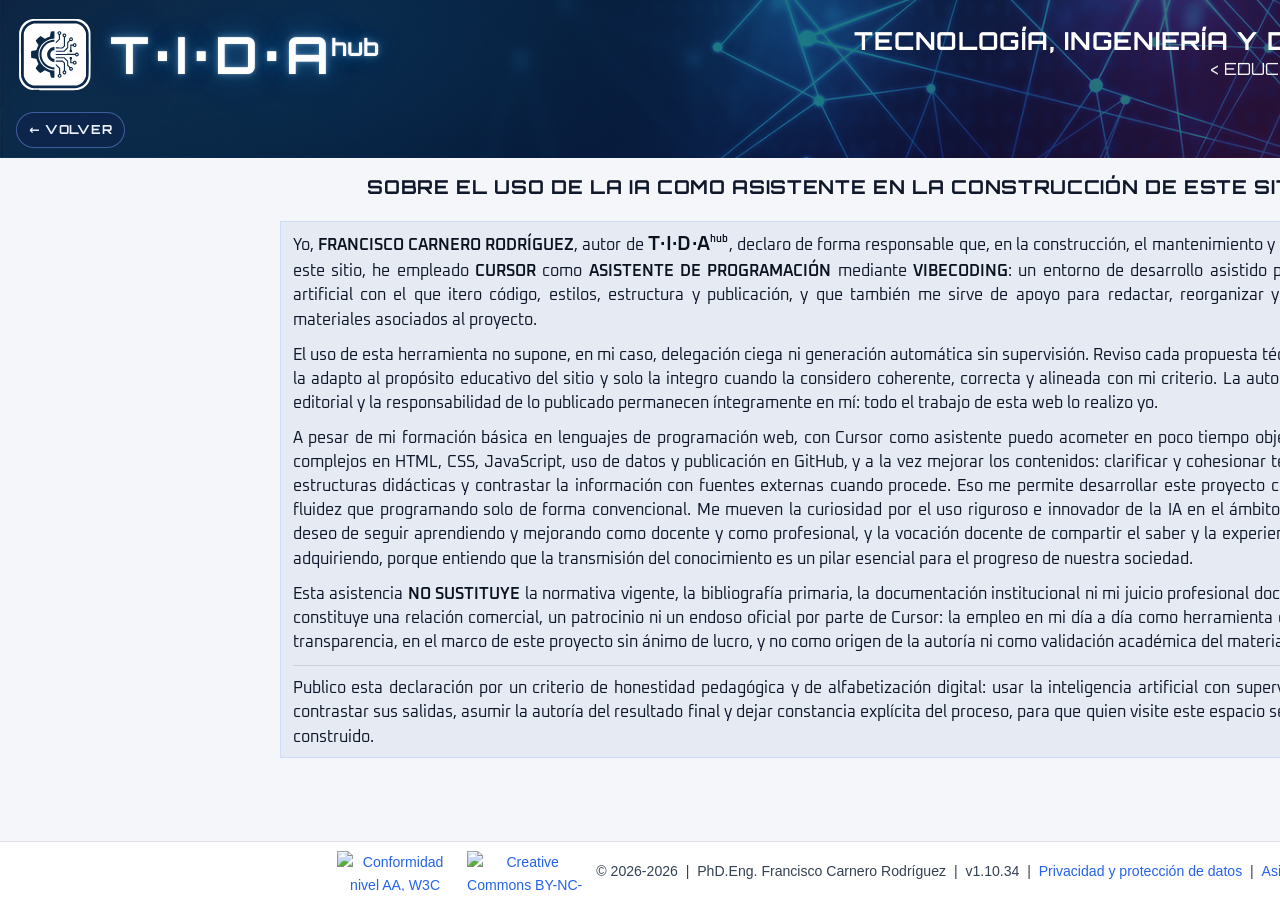
==== commit ecf25396: "El logotipo de la cabecera lleva a INICIO desde cualquier sección." ====
--- a/asistencia-ia.html
+++ b/asistencia-ia.html
@@ -4,9 +4,9 @@
     <meta charset="utf-8" />
     <meta name="viewport" content="width=device-width, initial-scale=1" />
     <title>T·I·D·Ahub · Declaración responsable · Cursor</title>
-    <link rel="stylesheet" href="./styles.css?v=1.10.33" />
+    <link rel="stylesheet" href="./styles.css?v=1.10.34" />
     <script>
-      window.MYWEB_ASSET_V = "1.10.33";
+      window.MYWEB_ASSET_V = "1.10.34";
     </script>
     <script>
       (function () {
@@ -15,16 +15,16 @@
         document.head.appendChild(s);
       })();
     </script>
-    <script src="./brand-logo-sync.js?v=1.10.33" defer></script>
+    <script src="./brand-logo-sync.js?v=1.10.34" defer></script>
   </head>
   <body class="theme-light privacy-page ai-assist-page">
     <header>
       <div class="header-inner">
         <div class="header-top">
           <div class="brand-left">
-            <span class="brand-logo">
-              <img src="./logo/logo_app.svg" alt="Logotipo T·I·D·Ahub" width="256" height="256" decoding="async" />
-            </span>
+            <a class="brand-logo" id="brand-logo-home" href="./index.html?v=1.10.34" aria-label="Ir a inicio">
+              <img src="./logo/logo_app.svg" alt="" width="256" height="256" decoding="async" />
+            </a>
             <h1 id="site-title" class="brand-title">T·I·D·A<span class="brand-suffix">hub</span></h1>
           </div>
           <div class="header-right">
@@ -36,7 +36,7 @@
           <div class="header-nav-buttons">
             <a
               class="home-btn header-home-btn privacy-header-back"
-              href="./index.html?v=1.10.33"
+              href="./index.html?v=1.10.34"
               aria-label="Volver a inicio"
               id="ai-assist-back-home"
             >← VOLVER</a>
@@ -156,27 +156,28 @@
           <span class="footer-sep" aria-hidden="true">|</span>
           <span>PhD.Eng. Francisco Carnero Rodríguez</span>
           <span class="footer-sep" aria-hidden="true">|</span>
-          <span id="site-version">v1.10.33</span>
-          <span class="footer-sep" aria-hidden="true">|</span>
-          <a href="./privacidad.html?v=1.10.33" class="footer-privacy-link">Privacidad y protección de datos</a>
-          <span class="footer-sep" aria-hidden="true">|</span>
-          <a href="./asistencia-ia.html?v=1.10.33" class="footer-ai-link">Asistencia IA</a>
+          <span id="site-version">v1.10.34</span>
+          <span class="footer-sep" aria-hidden="true">|</span>
+          <a href="./privacidad.html?v=1.10.34" class="footer-privacy-link">Privacidad y protección de datos</a>
+          <span class="footer-sep" aria-hidden="true">|</span>
+          <a href="./asistencia-ia.html?v=1.10.34" class="footer-ai-link">Asistencia IA</a>
         </div>
       </div>
     </footer>
 
     <script>
       (function () {
-        var backHome = document.getElementById("ai-assist-back-home");
-        if (backHome) {
-          backHome.addEventListener("click", function () {
+        ["ai-assist-back-home", "brand-logo-home"].forEach(function (id) {
+          var el = document.getElementById(id);
+          if (!el) return;
+          el.addEventListener("click", function () {
             try {
               sessionStorage.setItem("myweb_skip_welcome_curtain", "1");
             } catch (e) {
               /* ignore */
             }
           });
-        }
+        });
 
         var applyMeta = function () {
           var y = document.getElementById("year-current");
@@ -197,7 +198,7 @@
           applyMeta();
         }
         function loadData(bust, dataJsText) {
-          bust = String(bust || window.MYWEB_ASSET_V || "1.10.33");
+          bust = String(bust || window.MYWEB_ASSET_V || "1.10.34");
           window.MYWEB_ASSET_V = bust;
           if (typeof window.MYWEB_wireVersionedLinks === "function") {
             window.MYWEB_wireVersionedLinks(bust);
@@ -228,7 +229,7 @@
           start(d.version || window.MYWEB_ASSET_V, d.dataJsText || "");
         });
         setTimeout(function () {
-          start(window.MYWEB_ASSET_V || "1.10.33", window.__MYWEB_DATA_JS_TEXT__ || "");
+          start(window.MYWEB_ASSET_V || "1.10.34", window.__MYWEB_DATA_JS_TEXT__ || "");
         }, 2500);
       })();
     </script>
--- a/styles.css
+++ b/styles.css
@@ -321,6 +321,23 @@
   background: transparent;
   color: inherit;
   overflow: visible;
+  padding: 0;
+  margin: 0;
+  line-height: 0;
+  font: inherit;
+  text-decoration: none;
+  cursor: pointer;
+  appearance: none;
+  -webkit-appearance: none;
+}
+
+.brand-logo:hover img {
+  opacity: 0.82;
+}
+
+.brand-logo:focus-visible {
+  outline: 2px solid #9fc0ff;
+  outline-offset: 3px;
 }
 
 .brand-logo img,
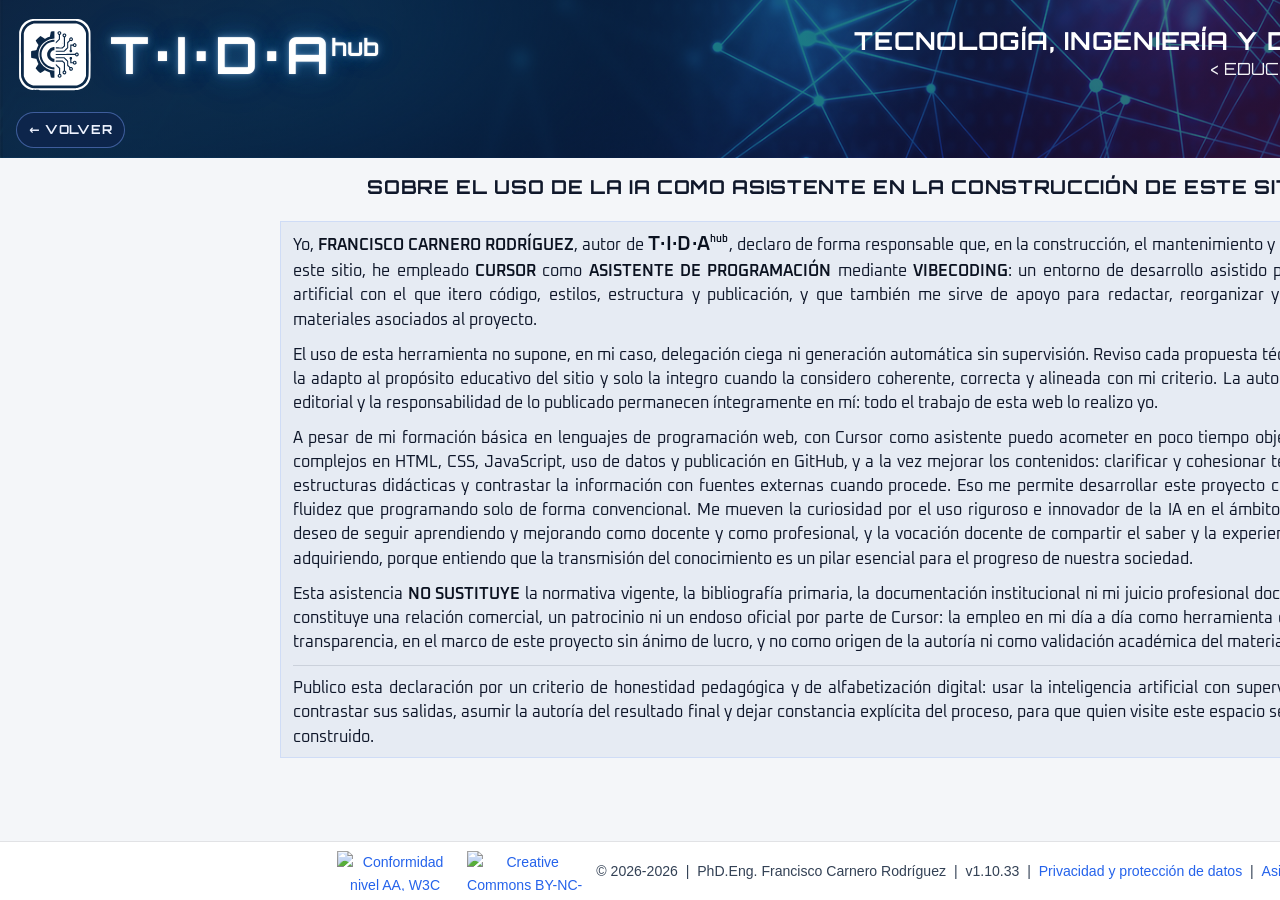
==== commit 34fb8f1a: "Retira el enlace del logotipo a INICIO y restaura la versión 1.10.33." ====
--- a/asistencia-ia.html
+++ b/asistencia-ia.html
@@ -4,9 +4,9 @@
     <meta charset="utf-8" />
     <meta name="viewport" content="width=device-width, initial-scale=1" />
     <title>T·I·D·Ahub · Declaración responsable · Cursor</title>
-    <link rel="stylesheet" href="./styles.css?v=1.10.34" />
+    <link rel="stylesheet" href="./styles.css?v=1.10.33" />
     <script>
-      window.MYWEB_ASSET_V = "1.10.34";
+      window.MYWEB_ASSET_V = "1.10.33";
     </script>
     <script>
       (function () {
@@ -15,16 +15,16 @@
         document.head.appendChild(s);
       })();
     </script>
-    <script src="./brand-logo-sync.js?v=1.10.34" defer></script>
+    <script src="./brand-logo-sync.js?v=1.10.33" defer></script>
   </head>
   <body class="theme-light privacy-page ai-assist-page">
     <header>
       <div class="header-inner">
         <div class="header-top">
           <div class="brand-left">
-            <a class="brand-logo" id="brand-logo-home" href="./index.html?v=1.10.34" aria-label="Ir a inicio">
-              <img src="./logo/logo_app.svg" alt="" width="256" height="256" decoding="async" />
-            </a>
+            <span class="brand-logo">
+              <img src="./logo/logo_app.svg" alt="Logotipo T·I·D·Ahub" width="256" height="256" decoding="async" />
+            </span>
             <h1 id="site-title" class="brand-title">T·I·D·A<span class="brand-suffix">hub</span></h1>
           </div>
           <div class="header-right">
@@ -36,7 +36,7 @@
           <div class="header-nav-buttons">
             <a
               class="home-btn header-home-btn privacy-header-back"
-              href="./index.html?v=1.10.34"
+              href="./index.html?v=1.10.33"
               aria-label="Volver a inicio"
               id="ai-assist-back-home"
             >← VOLVER</a>
@@ -156,28 +156,27 @@
           <span class="footer-sep" aria-hidden="true">|</span>
           <span>PhD.Eng. Francisco Carnero Rodríguez</span>
           <span class="footer-sep" aria-hidden="true">|</span>
-          <span id="site-version">v1.10.34</span>
-          <span class="footer-sep" aria-hidden="true">|</span>
-          <a href="./privacidad.html?v=1.10.34" class="footer-privacy-link">Privacidad y protección de datos</a>
-          <span class="footer-sep" aria-hidden="true">|</span>
-          <a href="./asistencia-ia.html?v=1.10.34" class="footer-ai-link">Asistencia IA</a>
+          <span id="site-version">v1.10.33</span>
+          <span class="footer-sep" aria-hidden="true">|</span>
+          <a href="./privacidad.html?v=1.10.33" class="footer-privacy-link">Privacidad y protección de datos</a>
+          <span class="footer-sep" aria-hidden="true">|</span>
+          <a href="./asistencia-ia.html?v=1.10.33" class="footer-ai-link">Asistencia IA</a>
         </div>
       </div>
     </footer>
 
     <script>
       (function () {
-        ["ai-assist-back-home", "brand-logo-home"].forEach(function (id) {
-          var el = document.getElementById(id);
-          if (!el) return;
-          el.addEventListener("click", function () {
+        var backHome = document.getElementById("ai-assist-back-home");
+        if (backHome) {
+          backHome.addEventListener("click", function () {
             try {
               sessionStorage.setItem("myweb_skip_welcome_curtain", "1");
             } catch (e) {
               /* ignore */
             }
           });
-        });
+        }
 
         var applyMeta = function () {
           var y = document.getElementById("year-current");
@@ -198,7 +197,7 @@
           applyMeta();
         }
         function loadData(bust, dataJsText) {
-          bust = String(bust || window.MYWEB_ASSET_V || "1.10.34");
+          bust = String(bust || window.MYWEB_ASSET_V || "1.10.33");
           window.MYWEB_ASSET_V = bust;
           if (typeof window.MYWEB_wireVersionedLinks === "function") {
             window.MYWEB_wireVersionedLinks(bust);
@@ -229,7 +228,7 @@
           start(d.version || window.MYWEB_ASSET_V, d.dataJsText || "");
         });
         setTimeout(function () {
-          start(window.MYWEB_ASSET_V || "1.10.34", window.__MYWEB_DATA_JS_TEXT__ || "");
+          start(window.MYWEB_ASSET_V || "1.10.33", window.__MYWEB_DATA_JS_TEXT__ || "");
         }, 2500);
       })();
     </script>
--- a/styles.css
+++ b/styles.css
@@ -321,23 +321,6 @@
   background: transparent;
   color: inherit;
   overflow: visible;
-  padding: 0;
-  margin: 0;
-  line-height: 0;
-  font: inherit;
-  text-decoration: none;
-  cursor: pointer;
-  appearance: none;
-  -webkit-appearance: none;
-}
-
-.brand-logo:hover img {
-  opacity: 0.82;
-}
-
-.brand-logo:focus-visible {
-  outline: 2px solid #9fc0ff;
-  outline-offset: 3px;
 }
 
 .brand-logo img,
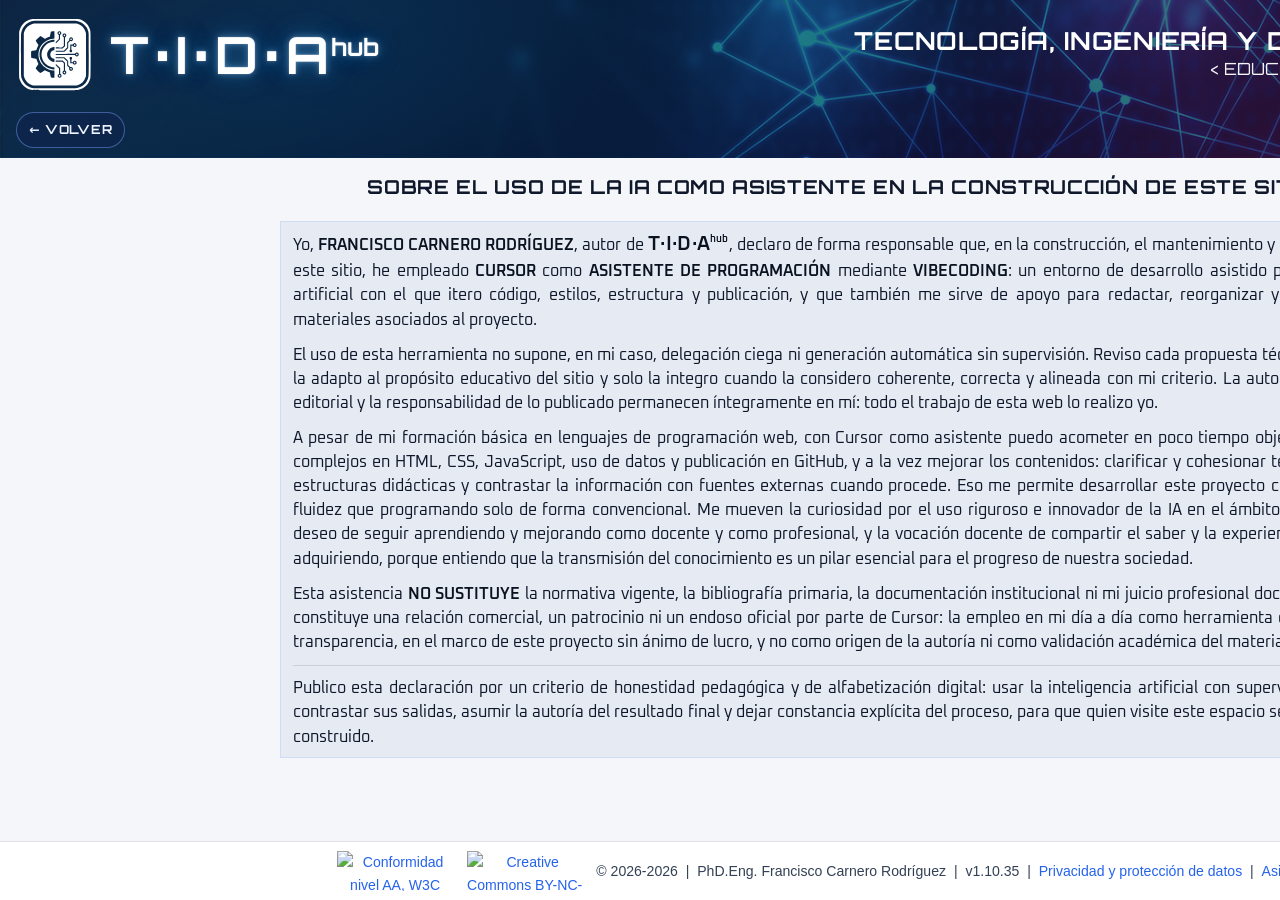
==== commit 633da7bb: "Renombra la sección de CÓDEX a Hacking Ético y Ciberseguridad." ====
--- a/asistencia-ia.html
+++ b/asistencia-ia.html
@@ -4,9 +4,9 @@
     <meta charset="utf-8" />
     <meta name="viewport" content="width=device-width, initial-scale=1" />
     <title>T·I·D·Ahub · Declaración responsable · Cursor</title>
-    <link rel="stylesheet" href="./styles.css?v=1.10.33" />
+    <link rel="stylesheet" href="./styles.css?v=1.10.35" />
     <script>
-      window.MYWEB_ASSET_V = "1.10.33";
+      window.MYWEB_ASSET_V = "1.10.35";
     </script>
     <script>
       (function () {
@@ -15,7 +15,7 @@
         document.head.appendChild(s);
       })();
     </script>
-    <script src="./brand-logo-sync.js?v=1.10.33" defer></script>
+    <script src="./brand-logo-sync.js?v=1.10.35" defer></script>
   </head>
   <body class="theme-light privacy-page ai-assist-page">
     <header>
@@ -36,7 +36,7 @@
           <div class="header-nav-buttons">
             <a
               class="home-btn header-home-btn privacy-header-back"
-              href="./index.html?v=1.10.33"
+              href="./index.html?v=1.10.35"
               aria-label="Volver a inicio"
               id="ai-assist-back-home"
             >← VOLVER</a>
@@ -156,11 +156,11 @@
           <span class="footer-sep" aria-hidden="true">|</span>
           <span>PhD.Eng. Francisco Carnero Rodríguez</span>
           <span class="footer-sep" aria-hidden="true">|</span>
-          <span id="site-version">v1.10.33</span>
-          <span class="footer-sep" aria-hidden="true">|</span>
-          <a href="./privacidad.html?v=1.10.33" class="footer-privacy-link">Privacidad y protección de datos</a>
-          <span class="footer-sep" aria-hidden="true">|</span>
-          <a href="./asistencia-ia.html?v=1.10.33" class="footer-ai-link">Asistencia IA</a>
+          <span id="site-version">v1.10.35</span>
+          <span class="footer-sep" aria-hidden="true">|</span>
+          <a href="./privacidad.html?v=1.10.35" class="footer-privacy-link">Privacidad y protección de datos</a>
+          <span class="footer-sep" aria-hidden="true">|</span>
+          <a href="./asistencia-ia.html?v=1.10.35" class="footer-ai-link">Asistencia IA</a>
         </div>
       </div>
     </footer>
@@ -197,7 +197,7 @@
           applyMeta();
         }
         function loadData(bust, dataJsText) {
-          bust = String(bust || window.MYWEB_ASSET_V || "1.10.33");
+          bust = String(bust || window.MYWEB_ASSET_V || "1.10.35");
           window.MYWEB_ASSET_V = bust;
           if (typeof window.MYWEB_wireVersionedLinks === "function") {
             window.MYWEB_wireVersionedLinks(bust);
@@ -228,7 +228,7 @@
           start(d.version || window.MYWEB_ASSET_V, d.dataJsText || "");
         });
         setTimeout(function () {
-          start(window.MYWEB_ASSET_V || "1.10.33", window.__MYWEB_DATA_JS_TEXT__ || "");
+          start(window.MYWEB_ASSET_V || "1.10.35", window.__MYWEB_DATA_JS_TEXT__ || "");
         }, 2500);
       })();
     </script>
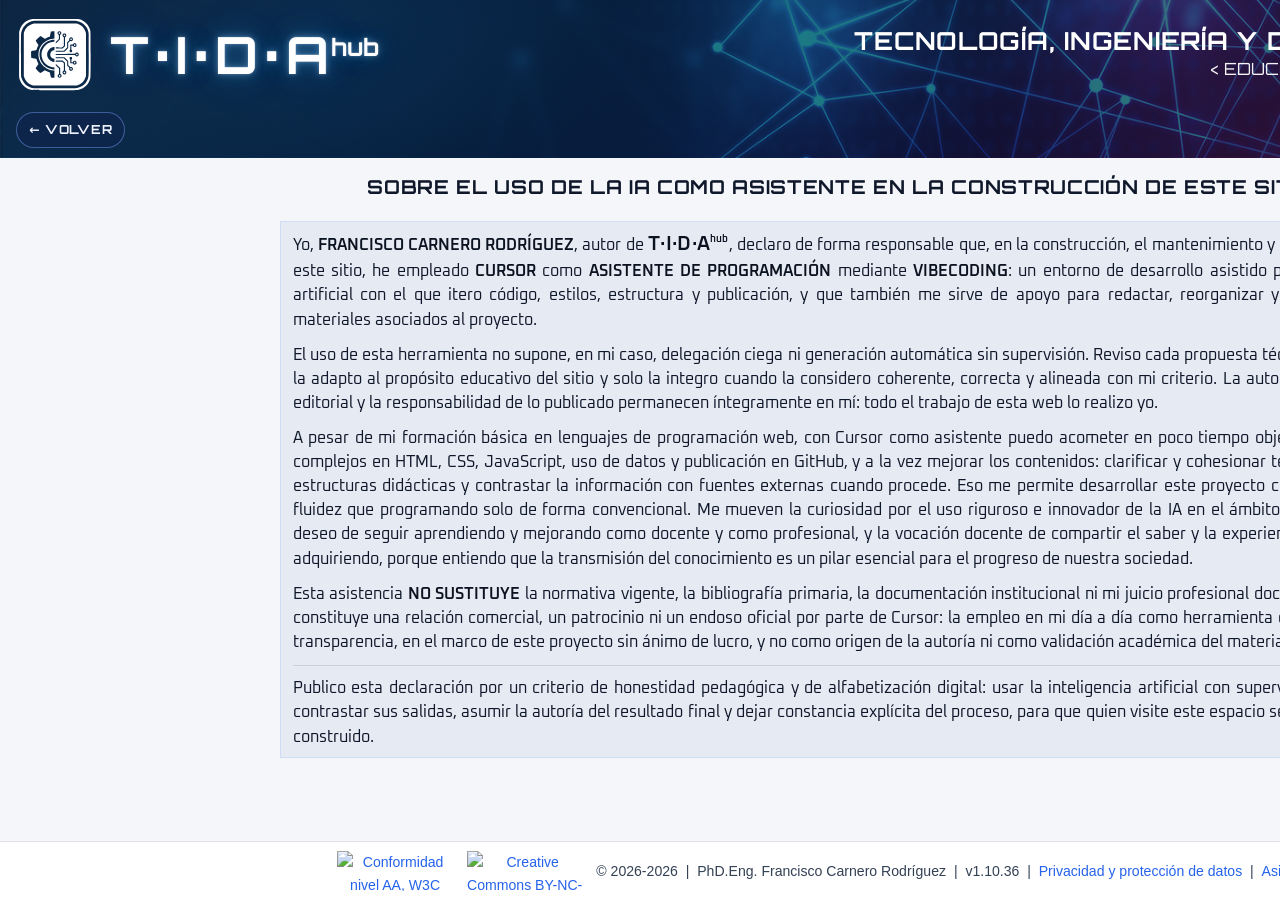
==== commit f6c1c910: "Acorta el nombre de la sección a Hacking y Ciberseguridad." ====
--- a/asistencia-ia.html
+++ b/asistencia-ia.html
@@ -4,9 +4,9 @@
     <meta charset="utf-8" />
     <meta name="viewport" content="width=device-width, initial-scale=1" />
     <title>T·I·D·Ahub · Declaración responsable · Cursor</title>
-    <link rel="stylesheet" href="./styles.css?v=1.10.35" />
+    <link rel="stylesheet" href="./styles.css?v=1.10.36" />
     <script>
-      window.MYWEB_ASSET_V = "1.10.35";
+      window.MYWEB_ASSET_V = "1.10.36";
     </script>
     <script>
       (function () {
@@ -15,7 +15,7 @@
         document.head.appendChild(s);
       })();
     </script>
-    <script src="./brand-logo-sync.js?v=1.10.35" defer></script>
+    <script src="./brand-logo-sync.js?v=1.10.36" defer></script>
   </head>
   <body class="theme-light privacy-page ai-assist-page">
     <header>
@@ -36,7 +36,7 @@
           <div class="header-nav-buttons">
             <a
               class="home-btn header-home-btn privacy-header-back"
-              href="./index.html?v=1.10.35"
+              href="./index.html?v=1.10.36"
               aria-label="Volver a inicio"
               id="ai-assist-back-home"
             >← VOLVER</a>
@@ -156,11 +156,11 @@
           <span class="footer-sep" aria-hidden="true">|</span>
           <span>PhD.Eng. Francisco Carnero Rodríguez</span>
           <span class="footer-sep" aria-hidden="true">|</span>
-          <span id="site-version">v1.10.35</span>
-          <span class="footer-sep" aria-hidden="true">|</span>
-          <a href="./privacidad.html?v=1.10.35" class="footer-privacy-link">Privacidad y protección de datos</a>
-          <span class="footer-sep" aria-hidden="true">|</span>
-          <a href="./asistencia-ia.html?v=1.10.35" class="footer-ai-link">Asistencia IA</a>
+          <span id="site-version">v1.10.36</span>
+          <span class="footer-sep" aria-hidden="true">|</span>
+          <a href="./privacidad.html?v=1.10.36" class="footer-privacy-link">Privacidad y protección de datos</a>
+          <span class="footer-sep" aria-hidden="true">|</span>
+          <a href="./asistencia-ia.html?v=1.10.36" class="footer-ai-link">Asistencia IA</a>
         </div>
       </div>
     </footer>
@@ -197,7 +197,7 @@
           applyMeta();
         }
         function loadData(bust, dataJsText) {
-          bust = String(bust || window.MYWEB_ASSET_V || "1.10.35");
+          bust = String(bust || window.MYWEB_ASSET_V || "1.10.36");
           window.MYWEB_ASSET_V = bust;
           if (typeof window.MYWEB_wireVersionedLinks === "function") {
             window.MYWEB_wireVersionedLinks(bust);
@@ -228,7 +228,7 @@
           start(d.version || window.MYWEB_ASSET_V, d.dataJsText || "");
         });
         setTimeout(function () {
-          start(window.MYWEB_ASSET_V || "1.10.35", window.__MYWEB_DATA_JS_TEXT__ || "");
+          start(window.MYWEB_ASSET_V || "1.10.36", window.__MYWEB_DATA_JS_TEXT__ || "");
         }, 2500);
       })();
     </script>
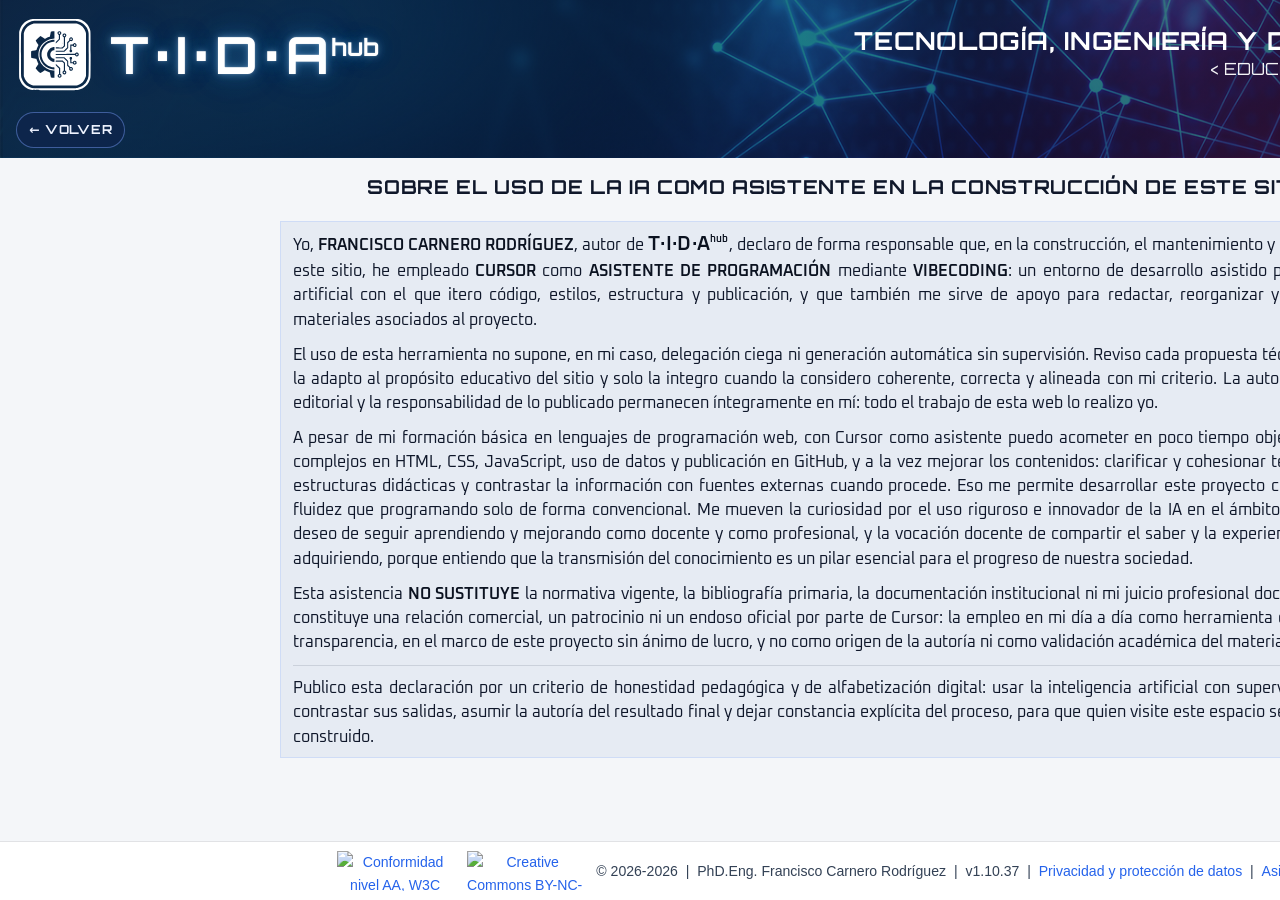
==== commit 64a36de6: "Alinea el inicio del contenido de CÓDEX con la altura que tiene al hacer scroll." ====
--- a/asistencia-ia.html
+++ b/asistencia-ia.html
@@ -4,9 +4,9 @@
     <meta charset="utf-8" />
     <meta name="viewport" content="width=device-width, initial-scale=1" />
     <title>T·I·D·Ahub · Declaración responsable · Cursor</title>
-    <link rel="stylesheet" href="./styles.css?v=1.10.36" />
+    <link rel="stylesheet" href="./styles.css?v=1.10.37" />
     <script>
-      window.MYWEB_ASSET_V = "1.10.36";
+      window.MYWEB_ASSET_V = "1.10.37";
     </script>
     <script>
       (function () {
@@ -15,7 +15,7 @@
         document.head.appendChild(s);
       })();
     </script>
-    <script src="./brand-logo-sync.js?v=1.10.36" defer></script>
+    <script src="./brand-logo-sync.js?v=1.10.37" defer></script>
   </head>
   <body class="theme-light privacy-page ai-assist-page">
     <header>
@@ -36,7 +36,7 @@
           <div class="header-nav-buttons">
             <a
               class="home-btn header-home-btn privacy-header-back"
-              href="./index.html?v=1.10.36"
+              href="./index.html?v=1.10.37"
               aria-label="Volver a inicio"
               id="ai-assist-back-home"
             >← VOLVER</a>
@@ -156,11 +156,11 @@
           <span class="footer-sep" aria-hidden="true">|</span>
           <span>PhD.Eng. Francisco Carnero Rodríguez</span>
           <span class="footer-sep" aria-hidden="true">|</span>
-          <span id="site-version">v1.10.36</span>
-          <span class="footer-sep" aria-hidden="true">|</span>
-          <a href="./privacidad.html?v=1.10.36" class="footer-privacy-link">Privacidad y protección de datos</a>
-          <span class="footer-sep" aria-hidden="true">|</span>
-          <a href="./asistencia-ia.html?v=1.10.36" class="footer-ai-link">Asistencia IA</a>
+          <span id="site-version">v1.10.37</span>
+          <span class="footer-sep" aria-hidden="true">|</span>
+          <a href="./privacidad.html?v=1.10.37" class="footer-privacy-link">Privacidad y protección de datos</a>
+          <span class="footer-sep" aria-hidden="true">|</span>
+          <a href="./asistencia-ia.html?v=1.10.37" class="footer-ai-link">Asistencia IA</a>
         </div>
       </div>
     </footer>
@@ -197,7 +197,7 @@
           applyMeta();
         }
         function loadData(bust, dataJsText) {
-          bust = String(bust || window.MYWEB_ASSET_V || "1.10.36");
+          bust = String(bust || window.MYWEB_ASSET_V || "1.10.37");
           window.MYWEB_ASSET_V = bust;
           if (typeof window.MYWEB_wireVersionedLinks === "function") {
             window.MYWEB_wireVersionedLinks(bust);
@@ -228,7 +228,7 @@
           start(d.version || window.MYWEB_ASSET_V, d.dataJsText || "");
         });
         setTimeout(function () {
-          start(window.MYWEB_ASSET_V || "1.10.36", window.__MYWEB_DATA_JS_TEXT__ || "");
+          start(window.MYWEB_ASSET_V || "1.10.37", window.__MYWEB_DATA_JS_TEXT__ || "");
         }, 2500);
       })();
     </script>
--- a/styles.css
+++ b/styles.css
@@ -808,6 +808,32 @@
 .tab-panel:has(.codex-detail) {
   /* En vistas tipo CÓDEX, alinear contenido con el bloque fijo izquierdo */
   margin-top: 0.25rem;
+}
+
+/*
+  CÓDEX: al abrir, el contenido queda más bajo que cuando se hace scroll
+  (spacer +18px, miga vacía, margen del panel y paddings superiores).
+  El scroll lo sube hasta el borde pintado del título (sombra de 10px).
+  Esa es la altura de partida en todas las secciones.
+*/
+body:has(.codex-detail) .content-card {
+  padding-top: calc(var(--unit-title-spacer, 0px) - var(--codex-start-pull, 0px));
+}
+
+body:has(.codex-detail) .crumb:empty {
+  margin-bottom: 0;
+}
+
+body:has(.codex-detail) .tab-panel {
+  margin-top: 0;
+}
+
+body:has(.codex-detail) .codex-detail {
+  padding-top: 10px;
+}
+
+body:has(.codex-detail) .readings-page {
+  padding-top: 0;
 }
 
 /* LECTURAS / catálogos CÓDEX: scroll en .app (como el resto) para que el aside sticky funcione. */
@@ -4082,44 +4108,6 @@
   width: 100%;
 }
 
-/*
-  Topic BLOCKCHAIN / BIG DATA: el rótulo de columna queda fijo;
-  solo hace scroll el bloque de subapartados.
-*/
-body:has(.bc-bd-columns--single) .app {
-  overflow-x: auto;
-  overflow-y: hidden;
-}
-
-.tab-panel:has(.bc-bd-columns--single) {
-  height: calc(100vh - var(--home-news-top, 0px) - var(--footer-h));
-  max-height: calc(100vh - var(--home-news-top, 0px) - var(--footer-h));
-  min-height: 0;
-  overflow: hidden;
-}
-
-.tab-panel:has(.bc-bd-columns--single) .codex-detail--readings,
-.tab-panel:has(.bc-bd-columns--single) .codex-detail__content,
-.tab-panel:has(.bc-bd-columns--single) .readings-page.bc-bd-page,
-.tab-panel:has(.bc-bd-columns--single) .bc-bd-columns--single {
-  display: flex;
-  flex-direction: column;
-  flex: 1 1 auto;
-  min-height: 0;
-  height: 100%;
-  max-height: 100%;
-  overflow: hidden;
-}
-
-.tab-panel:has(.bc-bd-columns--single) .codex-detail--readings {
-  min-height: 0;
-}
-
-.tab-panel:has(.bc-bd-columns--single) .readings-page.bc-bd-page {
-  min-height: 0;
-  padding-bottom: 0.35rem;
-}
-
 .bc-bd-column {
   min-width: 0;
   width: 100%;
@@ -4129,15 +4117,20 @@
   padding: 0.85rem 0.9rem 1rem;
 }
 
+/* Topic: fichas sueltas, sin caja única ni rótulo BLOCKCHAIN / BIG DATA. */
 .bc-bd-columns--single .bc-bd-column {
-  display: flex;
-  flex-direction: column;
-  flex: 1 1 auto;
-  min-height: 0;
-  height: 100%;
-  max-height: 100%;
-  overflow: hidden;
-  padding-bottom: 0.55rem;
+  display: block;
+  height: auto;
+  max-height: none;
+  overflow: visible;
+  padding: 0;
+  border: 0;
+  background: transparent;
+}
+
+body.theme-light .bc-bd-columns--single .bc-bd-column {
+  background: transparent;
+  border: 0;
 }
 
 body.theme-light .bc-bd-column {
@@ -4158,11 +4151,7 @@
 }
 
 .bc-bd-columns--single .bc-bd-column__title {
-  flex: 0 0 auto;
-  position: relative;
-  z-index: 12;
-  margin-bottom: 0.65rem;
-  box-shadow: 0 8px 0 #0b2a5c;
+  display: none;
 }
 
 body.theme-light .bc-bd-column__title {
@@ -4177,14 +4166,9 @@
 }
 
 .bc-bd-columns--single .bc-bd-column__sections {
-  flex: 1 1 auto;
-  min-height: 0;
-  overflow-x: hidden;
-  overflow-y: auto;
-  overscroll-behavior: contain;
-  padding-top: 0.35rem;
-  padding-bottom: 1.1rem;
-  scroll-padding-top: 0.5rem;
+  gap: 0.85rem;
+  overflow: visible;
+  padding: 0;
 }
 
 .bc-bd-section {
@@ -4198,8 +4182,38 @@
 }
 
 .bc-bd-columns--single .bc-bd-section {
-  /* El scroll es interno a .bc-bd-column__sections (bajo el rótulo fijo). */
-  scroll-margin-top: 0.65rem;
+  padding: 0.85rem 0.95rem;
+  border: 1px solid rgba(122, 162, 255, 0.18);
+  background: rgba(255, 255, 255, 0.06);
+  scroll-margin-top: calc(var(--unit-title-spacer, 3.75rem) + 0.35rem);
+}
+
+body.theme-light .bc-bd-columns--single .bc-bd-section {
+  background: rgba(255, 255, 255, 0.92);
+  border-color: rgba(15, 23, 42, 0.12);
+}
+
+.bc-bd-columns--single .bc-bd-section__title {
+  margin: 0;
+  padding: 0.28rem 0.55rem;
+  font-size: 1.16rem;
+  line-height: 1.35;
+  letter-spacing: 0.02em;
+  color: #ffffff;
+  background: #0b2a5c;
+}
+
+body.theme-light .bc-bd-columns--single .bc-bd-section__title {
+  color: #ffffff;
+  background: #0b2a5c;
+}
+
+.bc-bd-columns--single .bc-bd-section__content {
+  margin-top: 0.6rem;
+}
+
+.bc-bd-columns--single .bc-bd-section__body {
+  font-size: 0.95rem;
 }
 
 body.theme-light .bc-bd-section {
@@ -5889,35 +5903,6 @@
     overflow-x: hidden;
   }
 
-  /* Móvil: BC/BD topic vuelve al scroll de documento (sin panel interno fijo). */
-  body:has(.bc-bd-columns--single) .app {
-    overflow: visible;
-  }
-
-  .tab-panel:has(.bc-bd-columns--single),
-  .tab-panel:has(.bc-bd-columns--single) .codex-detail--readings,
-  .tab-panel:has(.bc-bd-columns--single) .codex-detail__content,
-  .tab-panel:has(.bc-bd-columns--single) .readings-page.bc-bd-page,
-  .tab-panel:has(.bc-bd-columns--single) .bc-bd-columns--single,
-  .bc-bd-columns--single .bc-bd-column {
-    height: auto;
-    max-height: none;
-    overflow: visible;
-    display: block;
-  }
-
-  .bc-bd-columns--single .bc-bd-column__title {
-    position: sticky;
-    top: var(--home-news-top, 0px);
-    z-index: 12;
-    box-shadow: 0 6px 0 #0b2a5c;
-  }
-
-  .bc-bd-columns--single .bc-bd-column__sections {
-    overflow: visible;
-    padding-top: 0.25rem;
-  }
-
   /* Título + VOLVER siempre en la misma línea (VOLVER al margen derecho) */
   body:has(.codex-detail) .content-card h2#unit-title,
   body:has(.codex-detail) .content-card #unit-title,
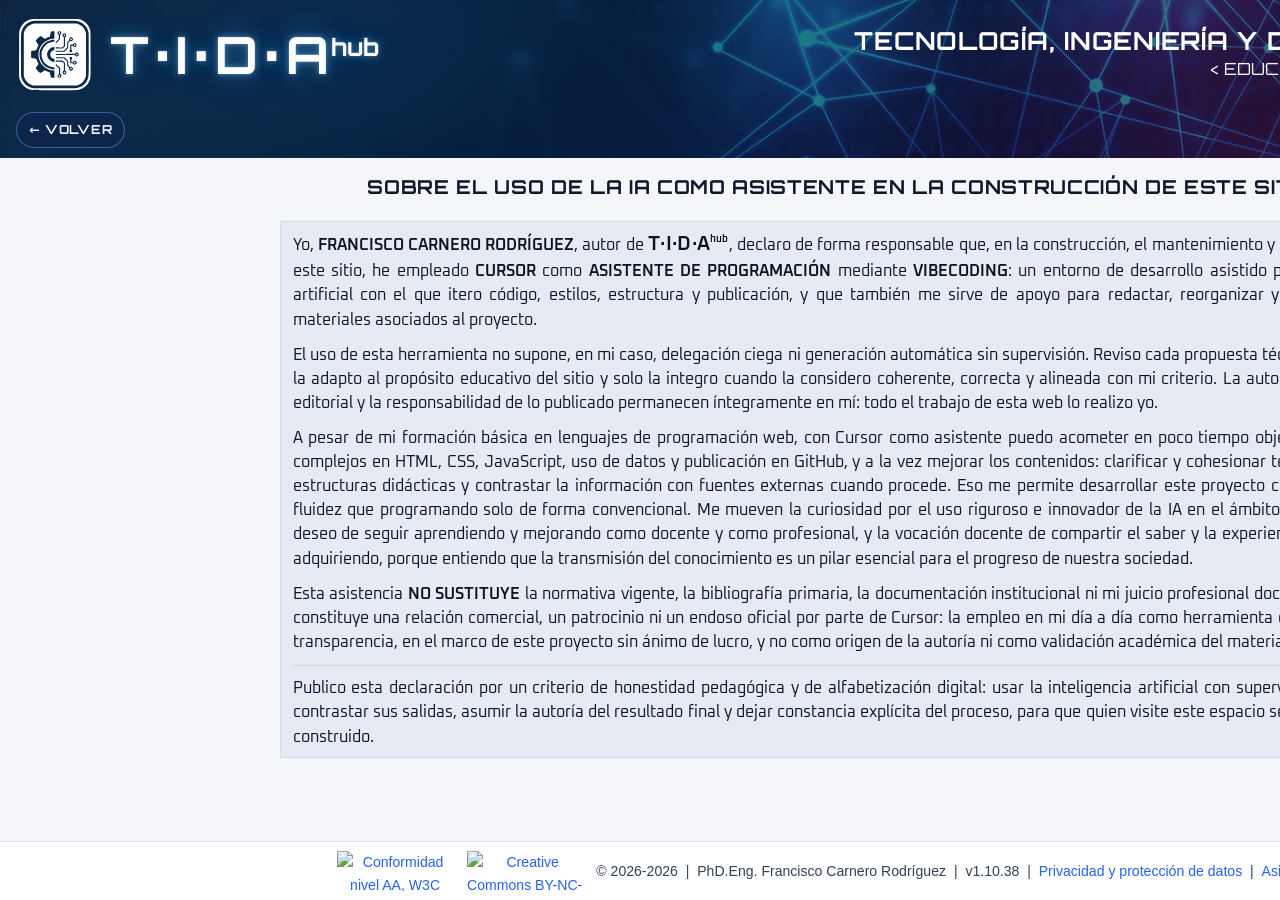
==== commit e08363a3: "Centra el logotipo de cada sección de CÓDEX y lo alinea por arriba con el contenido." ====
--- a/asistencia-ia.html
+++ b/asistencia-ia.html
@@ -4,9 +4,9 @@
     <meta charset="utf-8" />
     <meta name="viewport" content="width=device-width, initial-scale=1" />
     <title>T·I·D·Ahub · Declaración responsable · Cursor</title>
-    <link rel="stylesheet" href="./styles.css?v=1.10.37" />
+    <link rel="stylesheet" href="./styles.css?v=1.10.38" />
     <script>
-      window.MYWEB_ASSET_V = "1.10.37";
+      window.MYWEB_ASSET_V = "1.10.38";
     </script>
     <script>
       (function () {
@@ -15,7 +15,7 @@
         document.head.appendChild(s);
       })();
     </script>
-    <script src="./brand-logo-sync.js?v=1.10.37" defer></script>
+    <script src="./brand-logo-sync.js?v=1.10.38" defer></script>
   </head>
   <body class="theme-light privacy-page ai-assist-page">
     <header>
@@ -36,7 +36,7 @@
           <div class="header-nav-buttons">
             <a
               class="home-btn header-home-btn privacy-header-back"
-              href="./index.html?v=1.10.37"
+              href="./index.html?v=1.10.38"
               aria-label="Volver a inicio"
               id="ai-assist-back-home"
             >← VOLVER</a>
@@ -156,11 +156,11 @@
           <span class="footer-sep" aria-hidden="true">|</span>
           <span>PhD.Eng. Francisco Carnero Rodríguez</span>
           <span class="footer-sep" aria-hidden="true">|</span>
-          <span id="site-version">v1.10.37</span>
-          <span class="footer-sep" aria-hidden="true">|</span>
-          <a href="./privacidad.html?v=1.10.37" class="footer-privacy-link">Privacidad y protección de datos</a>
-          <span class="footer-sep" aria-hidden="true">|</span>
-          <a href="./asistencia-ia.html?v=1.10.37" class="footer-ai-link">Asistencia IA</a>
+          <span id="site-version">v1.10.38</span>
+          <span class="footer-sep" aria-hidden="true">|</span>
+          <a href="./privacidad.html?v=1.10.38" class="footer-privacy-link">Privacidad y protección de datos</a>
+          <span class="footer-sep" aria-hidden="true">|</span>
+          <a href="./asistencia-ia.html?v=1.10.38" class="footer-ai-link">Asistencia IA</a>
         </div>
       </div>
     </footer>
@@ -197,7 +197,7 @@
           applyMeta();
         }
         function loadData(bust, dataJsText) {
-          bust = String(bust || window.MYWEB_ASSET_V || "1.10.37");
+          bust = String(bust || window.MYWEB_ASSET_V || "1.10.38");
           window.MYWEB_ASSET_V = bust;
           if (typeof window.MYWEB_wireVersionedLinks === "function") {
             window.MYWEB_wireVersionedLinks(bust);
@@ -228,7 +228,7 @@
           start(d.version || window.MYWEB_ASSET_V, d.dataJsText || "");
         });
         setTimeout(function () {
-          start(window.MYWEB_ASSET_V || "1.10.37", window.__MYWEB_DATA_JS_TEXT__ || "");
+          start(window.MYWEB_ASSET_V || "1.10.38", window.__MYWEB_DATA_JS_TEXT__ || "");
         }, 2500);
       })();
     </script>
--- a/styles.css
+++ b/styles.css
@@ -3201,7 +3201,7 @@
   overflow-x: hidden;
   overflow-y: auto;
   overscroll-behavior: contain;
-  padding: 0.15rem 0.6rem 0.4rem;
+  padding: 4px 0.6rem 0.4rem;
   box-sizing: border-box;
   display: flex;
   justify-content: center;
@@ -3232,6 +3232,8 @@
   align-items: center;
   justify-content: center;
   gap: 1.1rem;
+  /* El logotipo arranca a la misma altura que el contenido; el aire de debajo se conserva. */
+  padding-top: 0;
 }
 
 .codex-detail__logo-btn {
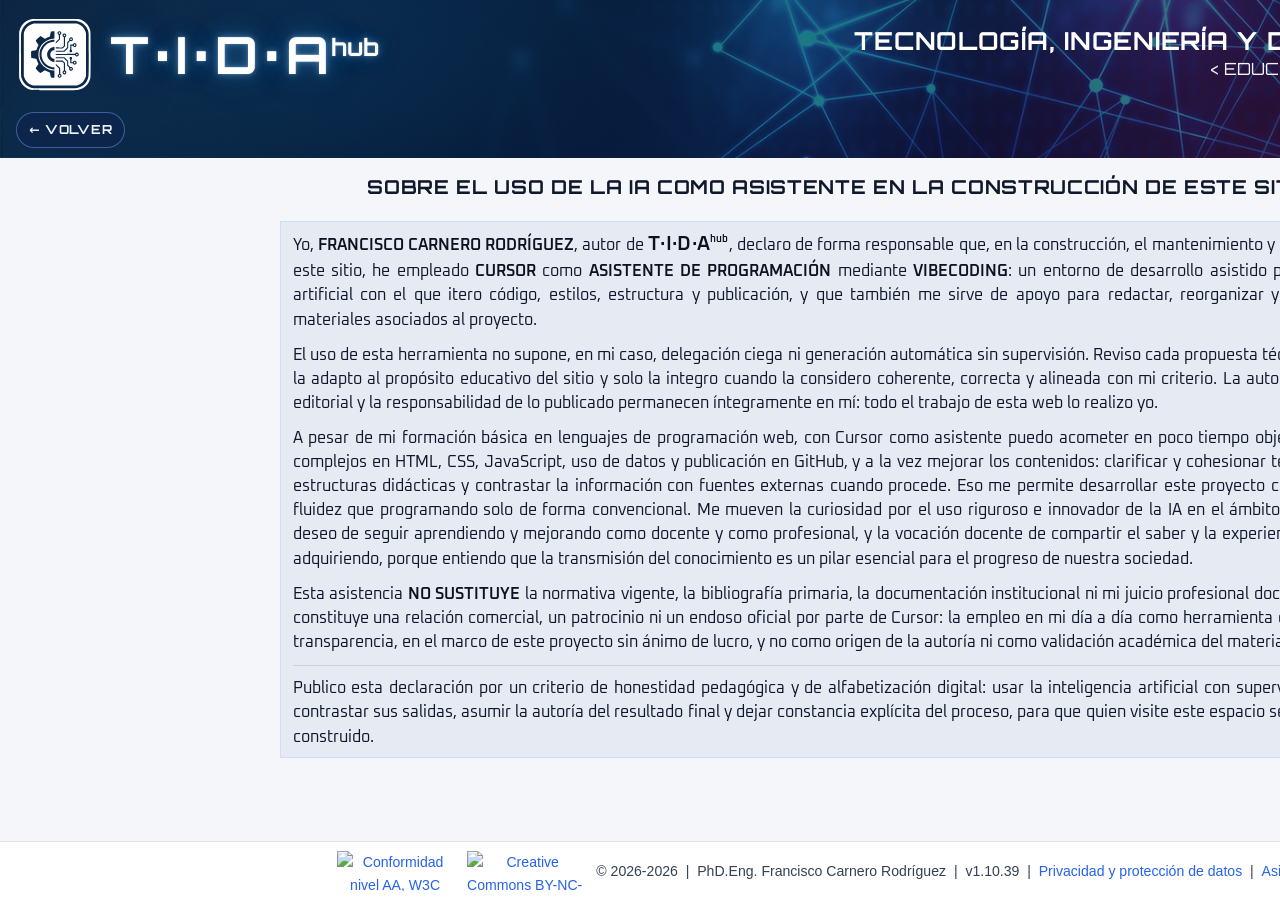
==== commit 57e66c0d: "Centra el logotipo de CÓDEX entre el borde de la ventana y el texto." ====
--- a/asistencia-ia.html
+++ b/asistencia-ia.html
@@ -4,9 +4,9 @@
     <meta charset="utf-8" />
     <meta name="viewport" content="width=device-width, initial-scale=1" />
     <title>T·I·D·Ahub · Declaración responsable · Cursor</title>
-    <link rel="stylesheet" href="./styles.css?v=1.10.38" />
+    <link rel="stylesheet" href="./styles.css?v=1.10.39" />
     <script>
-      window.MYWEB_ASSET_V = "1.10.38";
+      window.MYWEB_ASSET_V = "1.10.39";
     </script>
     <script>
       (function () {
@@ -15,7 +15,7 @@
         document.head.appendChild(s);
       })();
     </script>
-    <script src="./brand-logo-sync.js?v=1.10.38" defer></script>
+    <script src="./brand-logo-sync.js?v=1.10.39" defer></script>
   </head>
   <body class="theme-light privacy-page ai-assist-page">
     <header>
@@ -36,7 +36,7 @@
           <div class="header-nav-buttons">
             <a
               class="home-btn header-home-btn privacy-header-back"
-              href="./index.html?v=1.10.38"
+              href="./index.html?v=1.10.39"
               aria-label="Volver a inicio"
               id="ai-assist-back-home"
             >← VOLVER</a>
@@ -156,11 +156,11 @@
           <span class="footer-sep" aria-hidden="true">|</span>
           <span>PhD.Eng. Francisco Carnero Rodríguez</span>
           <span class="footer-sep" aria-hidden="true">|</span>
-          <span id="site-version">v1.10.38</span>
-          <span class="footer-sep" aria-hidden="true">|</span>
-          <a href="./privacidad.html?v=1.10.38" class="footer-privacy-link">Privacidad y protección de datos</a>
-          <span class="footer-sep" aria-hidden="true">|</span>
-          <a href="./asistencia-ia.html?v=1.10.38" class="footer-ai-link">Asistencia IA</a>
+          <span id="site-version">v1.10.39</span>
+          <span class="footer-sep" aria-hidden="true">|</span>
+          <a href="./privacidad.html?v=1.10.39" class="footer-privacy-link">Privacidad y protección de datos</a>
+          <span class="footer-sep" aria-hidden="true">|</span>
+          <a href="./asistencia-ia.html?v=1.10.39" class="footer-ai-link">Asistencia IA</a>
         </div>
       </div>
     </footer>
@@ -197,7 +197,7 @@
           applyMeta();
         }
         function loadData(bust, dataJsText) {
-          bust = String(bust || window.MYWEB_ASSET_V || "1.10.38");
+          bust = String(bust || window.MYWEB_ASSET_V || "1.10.39");
           window.MYWEB_ASSET_V = bust;
           if (typeof window.MYWEB_wireVersionedLinks === "function") {
             window.MYWEB_wireVersionedLinks(bust);
@@ -228,7 +228,7 @@
           start(d.version || window.MYWEB_ASSET_V, d.dataJsText || "");
         });
         setTimeout(function () {
-          start(window.MYWEB_ASSET_V || "1.10.38", window.__MYWEB_DATA_JS_TEXT__ || "");
+          start(window.MYWEB_ASSET_V || "1.10.39", window.__MYWEB_DATA_JS_TEXT__ || "");
         }, 2500);
       })();
     </script>
